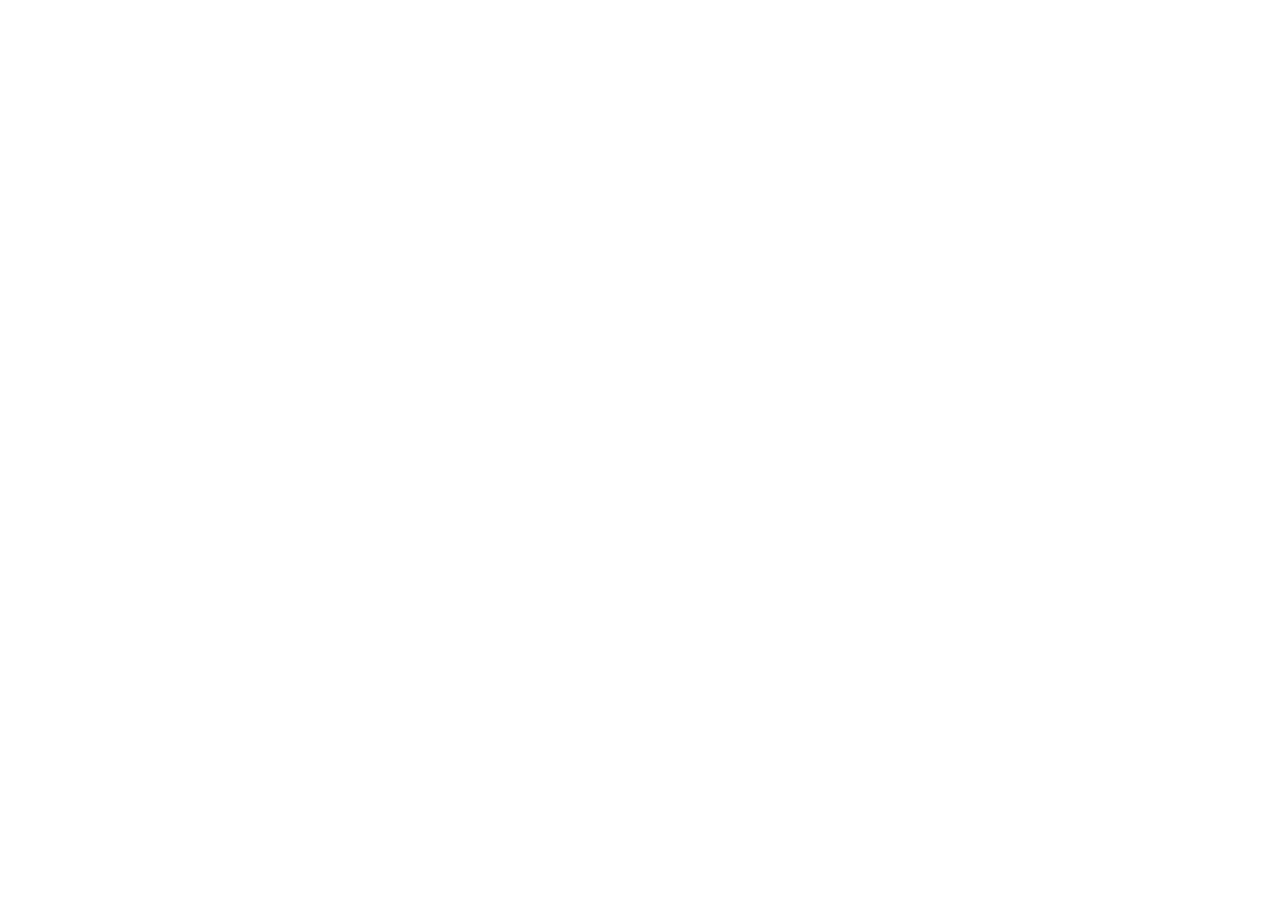
==== index.html @ 3e5012c1 "Add files via upload" ====
<!doctype html>
<html lang="en" data-beasties-container>
<head><link rel="preconnect" href="https://fonts.gstatic.com" crossorigin>
  <meta charset="utf-8">
  <title>Aldo Lopez Dev</title>
  <base href="/aldoDev-angular-site/">
  <meta name="viewport" content="width=device-width, initial-scale=1">
  <link rel="icon" type="image/x-icon" href="favicon.ico">
  <style>@font-face{font-family:'Inter';font-style:italic;font-weight:100 900;font-display:swap;src:url(https://fonts.gstatic.com/s/inter/v20/UcCm3FwrK3iLTcvnUwkT9nA2.woff2) format('woff2');unicode-range:U+0460-052F, U+1C80-1C8A, U+20B4, U+2DE0-2DFF, U+A640-A69F, U+FE2E-FE2F;}@font-face{font-family:'Inter';font-style:italic;font-weight:100 900;font-display:swap;src:url(https://fonts.gstatic.com/s/inter/v20/UcCm3FwrK3iLTcvnUwAT9nA2.woff2) format('woff2');unicode-range:U+0301, U+0400-045F, U+0490-0491, U+04B0-04B1, U+2116;}@font-face{font-family:'Inter';font-style:italic;font-weight:100 900;font-display:swap;src:url(https://fonts.gstatic.com/s/inter/v20/UcCm3FwrK3iLTcvnUwgT9nA2.woff2) format('woff2');unicode-range:U+1F00-1FFF;}@font-face{font-family:'Inter';font-style:italic;font-weight:100 900;font-display:swap;src:url(https://fonts.gstatic.com/s/inter/v20/UcCm3FwrK3iLTcvnUwcT9nA2.woff2) format('woff2');unicode-range:U+0370-0377, U+037A-037F, U+0384-038A, U+038C, U+038E-03A1, U+03A3-03FF;}@font-face{font-family:'Inter';font-style:italic;font-weight:100 900;font-display:swap;src:url(https://fonts.gstatic.com/s/inter/v20/UcCm3FwrK3iLTcvnUwsT9nA2.woff2) format('woff2');unicode-range:U+0102-0103, U+0110-0111, U+0128-0129, U+0168-0169, U+01A0-01A1, U+01AF-01B0, U+0300-0301, U+0303-0304, U+0308-0309, U+0323, U+0329, U+1EA0-1EF9, U+20AB;}@font-face{font-family:'Inter';font-style:italic;font-weight:100 900;font-display:swap;src:url(https://fonts.gstatic.com/s/inter/v20/UcCm3FwrK3iLTcvnUwoT9nA2.woff2) format('woff2');unicode-range:U+0100-02BA, U+02BD-02C5, U+02C7-02CC, U+02CE-02D7, U+02DD-02FF, U+0304, U+0308, U+0329, U+1D00-1DBF, U+1E00-1E9F, U+1EF2-1EFF, U+2020, U+20A0-20AB, U+20AD-20C0, U+2113, U+2C60-2C7F, U+A720-A7FF;}@font-face{font-family:'Inter';font-style:italic;font-weight:100 900;font-display:swap;src:url(https://fonts.gstatic.com/s/inter/v20/UcCm3FwrK3iLTcvnUwQT9g.woff2) format('woff2');unicode-range:U+0000-00FF, U+0131, U+0152-0153, U+02BB-02BC, U+02C6, U+02DA, U+02DC, U+0304, U+0308, U+0329, U+2000-206F, U+20AC, U+2122, U+2191, U+2193, U+2212, U+2215, U+FEFF, U+FFFD;}@font-face{font-family:'Inter';font-style:normal;font-weight:100 900;font-display:swap;src:url(https://fonts.gstatic.com/s/inter/v20/UcCo3FwrK3iLTcvvYwYL8g.woff2) format('woff2');unicode-range:U+0460-052F, U+1C80-1C8A, U+20B4, U+2DE0-2DFF, U+A640-A69F, U+FE2E-FE2F;}@font-face{font-family:'Inter';font-style:normal;font-weight:100 900;font-display:swap;src:url(https://fonts.gstatic.com/s/inter/v20/UcCo3FwrK3iLTcvmYwYL8g.woff2) format('woff2');unicode-range:U+0301, U+0400-045F, U+0490-0491, U+04B0-04B1, U+2116;}@font-face{font-family:'Inter';font-style:normal;font-weight:100 900;font-display:swap;src:url(https://fonts.gstatic.com/s/inter/v20/UcCo3FwrK3iLTcvuYwYL8g.woff2) format('woff2');unicode-range:U+1F00-1FFF;}@font-face{font-family:'Inter';font-style:normal;font-weight:100 900;font-display:swap;src:url(https://fonts.gstatic.com/s/inter/v20/UcCo3FwrK3iLTcvhYwYL8g.woff2) format('woff2');unicode-range:U+0370-0377, U+037A-037F, U+0384-038A, U+038C, U+038E-03A1, U+03A3-03FF;}@font-face{font-family:'Inter';font-style:normal;font-weight:100 900;font-display:swap;src:url(https://fonts.gstatic.com/s/inter/v20/UcCo3FwrK3iLTcvtYwYL8g.woff2) format('woff2');unicode-range:U+0102-0103, U+0110-0111, U+0128-0129, U+0168-0169, U+01A0-01A1, U+01AF-01B0, U+0300-0301, U+0303-0304, U+0308-0309, U+0323, U+0329, U+1EA0-1EF9, U+20AB;}@font-face{font-family:'Inter';font-style:normal;font-weight:100 900;font-display:swap;src:url(https://fonts.gstatic.com/s/inter/v20/UcCo3FwrK3iLTcvsYwYL8g.woff2) format('woff2');unicode-range:U+0100-02BA, U+02BD-02C5, U+02C7-02CC, U+02CE-02D7, U+02DD-02FF, U+0304, U+0308, U+0329, U+1D00-1DBF, U+1E00-1E9F, U+1EF2-1EFF, U+2020, U+20A0-20AB, U+20AD-20C0, U+2113, U+2C60-2C7F, U+A720-A7FF;}@font-face{font-family:'Inter';font-style:normal;font-weight:100 900;font-display:swap;src:url(https://fonts.gstatic.com/s/inter/v20/UcCo3FwrK3iLTcviYwY.woff2) format('woff2');unicode-range:U+0000-00FF, U+0131, U+0152-0153, U+02BB-02BC, U+02C6, U+02DA, U+02DC, U+0304, U+0308, U+0329, U+2000-206F, U+20AC, U+2122, U+2191, U+2193, U+2212, U+2215, U+FEFF, U+FFFD;}@font-face{font-family:'Roboto';font-style:italic;font-weight:100;font-stretch:100%;font-display:swap;src:url(https://fonts.gstatic.com/s/roboto/v50/KFO5CnqEu92Fr1Mu53ZEC9_Vu3r1gIhOszmkC3kaWzU.woff2) format('woff2');unicode-range:U+0460-052F, U+1C80-1C8A, U+20B4, U+2DE0-2DFF, U+A640-A69F, U+FE2E-FE2F;}@font-face{font-family:'Roboto';font-style:italic;font-weight:100;font-stretch:100%;font-display:swap;src:url(https://fonts.gstatic.com/s/roboto/v50/KFO5CnqEu92Fr1Mu53ZEC9_Vu3r1gIhOszmkAnkaWzU.woff2) format('woff2');unicode-range:U+0301, U+0400-045F, U+0490-0491, U+04B0-04B1, U+2116;}@font-face{font-family:'Roboto';font-style:italic;font-weight:100;font-stretch:100%;font-display:swap;src:url(https://fonts.gstatic.com/s/roboto/v50/KFO5CnqEu92Fr1Mu53ZEC9_Vu3r1gIhOszmkCnkaWzU.woff2) format('woff2');unicode-range:U+1F00-1FFF;}@font-face{font-family:'Roboto';font-style:italic;font-weight:100;font-stretch:100%;font-display:swap;src:url(https://fonts.gstatic.com/s/roboto/v50/KFO5CnqEu92Fr1Mu53ZEC9_Vu3r1gIhOszmkBXkaWzU.woff2) format('woff2');unicode-range:U+0370-0377, U+037A-037F, U+0384-038A, U+038C, U+038E-03A1, U+03A3-03FF;}@font-face{font-family:'Roboto';font-style:italic;font-weight:100;font-stretch:100%;font-display:swap;src:url(https://fonts.gstatic.com/s/roboto/v50/KFO5CnqEu92Fr1Mu53ZEC9_Vu3r1gIhOszmkenkaWzU.woff2) format('woff2');unicode-range:U+0302-0303, U+0305, U+0307-0308, U+0310, U+0312, U+0315, U+031A, U+0326-0327, U+032C, U+032F-0330, U+0332-0333, U+0338, U+033A, U+0346, U+034D, U+0391-03A1, U+03A3-03A9, U+03B1-03C9, U+03D1, U+03D5-03D6, U+03F0-03F1, U+03F4-03F5, U+2016-2017, U+2034-2038, U+203C, U+2040, U+2043, U+2047, U+2050, U+2057, U+205F, U+2070-2071, U+2074-208E, U+2090-209C, U+20D0-20DC, U+20E1, U+20E5-20EF, U+2100-2112, U+2114-2115, U+2117-2121, U+2123-214F, U+2190, U+2192, U+2194-21AE, U+21B0-21E5, U+21F1-21F2, U+21F4-2211, U+2213-2214, U+2216-22FF, U+2308-230B, U+2310, U+2319, U+231C-2321, U+2336-237A, U+237C, U+2395, U+239B-23B7, U+23D0, U+23DC-23E1, U+2474-2475, U+25AF, U+25B3, U+25B7, U+25BD, U+25C1, U+25CA, U+25CC, U+25FB, U+266D-266F, U+27C0-27FF, U+2900-2AFF, U+2B0E-2B11, U+2B30-2B4C, U+2BFE, U+3030, U+FF5B, U+FF5D, U+1D400-1D7FF, U+1EE00-1EEFF;}@font-face{font-family:'Roboto';font-style:italic;font-weight:100;font-stretch:100%;font-display:swap;src:url(https://fonts.gstatic.com/s/roboto/v50/KFO5CnqEu92Fr1Mu53ZEC9_Vu3r1gIhOszmkaHkaWzU.woff2) format('woff2');unicode-range:U+0001-000C, U+000E-001F, U+007F-009F, U+20DD-20E0, U+20E2-20E4, U+2150-218F, U+2190, U+2192, U+2194-2199, U+21AF, U+21E6-21F0, U+21F3, U+2218-2219, U+2299, U+22C4-22C6, U+2300-243F, U+2440-244A, U+2460-24FF, U+25A0-27BF, U+2800-28FF, U+2921-2922, U+2981, U+29BF, U+29EB, U+2B00-2BFF, U+4DC0-4DFF, U+FFF9-FFFB, U+10140-1018E, U+10190-1019C, U+101A0, U+101D0-101FD, U+102E0-102FB, U+10E60-10E7E, U+1D2C0-1D2D3, U+1D2E0-1D37F, U+1F000-1F0FF, U+1F100-1F1AD, U+1F1E6-1F1FF, U+1F30D-1F30F, U+1F315, U+1F31C, U+1F31E, U+1F320-1F32C, U+1F336, U+1F378, U+1F37D, U+1F382, U+1F393-1F39F, U+1F3A7-1F3A8, U+1F3AC-1F3AF, U+1F3C2, U+1F3C4-1F3C6, U+1F3CA-1F3CE, U+1F3D4-1F3E0, U+1F3ED, U+1F3F1-1F3F3, U+1F3F5-1F3F7, U+1F408, U+1F415, U+1F41F, U+1F426, U+1F43F, U+1F441-1F442, U+1F444, U+1F446-1F449, U+1F44C-1F44E, U+1F453, U+1F46A, U+1F47D, U+1F4A3, U+1F4B0, U+1F4B3, U+1F4B9, U+1F4BB, U+1F4BF, U+1F4C8-1F4CB, U+1F4D6, U+1F4DA, U+1F4DF, U+1F4E3-1F4E6, U+1F4EA-1F4ED, U+1F4F7, U+1F4F9-1F4FB, U+1F4FD-1F4FE, U+1F503, U+1F507-1F50B, U+1F50D, U+1F512-1F513, U+1F53E-1F54A, U+1F54F-1F5FA, U+1F610, U+1F650-1F67F, U+1F687, U+1F68D, U+1F691, U+1F694, U+1F698, U+1F6AD, U+1F6B2, U+1F6B9-1F6BA, U+1F6BC, U+1F6C6-1F6CF, U+1F6D3-1F6D7, U+1F6E0-1F6EA, U+1F6F0-1F6F3, U+1F6F7-1F6FC, U+1F700-1F7FF, U+1F800-1F80B, U+1F810-1F847, U+1F850-1F859, U+1F860-1F887, U+1F890-1F8AD, U+1F8B0-1F8BB, U+1F8C0-1F8C1, U+1F900-1F90B, U+1F93B, U+1F946, U+1F984, U+1F996, U+1F9E9, U+1FA00-1FA6F, U+1FA70-1FA7C, U+1FA80-1FA89, U+1FA8F-1FAC6, U+1FACE-1FADC, U+1FADF-1FAE9, U+1FAF0-1FAF8, U+1FB00-1FBFF;}@font-face{font-family:'Roboto';font-style:italic;font-weight:100;font-stretch:100%;font-display:swap;src:url(https://fonts.gstatic.com/s/roboto/v50/KFO5CnqEu92Fr1Mu53ZEC9_Vu3r1gIhOszmkCXkaWzU.woff2) format('woff2');unicode-range:U+0102-0103, U+0110-0111, U+0128-0129, U+0168-0169, U+01A0-01A1, U+01AF-01B0, U+0300-0301, U+0303-0304, U+0308-0309, U+0323, U+0329, U+1EA0-1EF9, U+20AB;}@font-face{font-family:'Roboto';font-style:italic;font-weight:100;font-stretch:100%;font-display:swap;src:url(https://fonts.gstatic.com/s/roboto/v50/KFO5CnqEu92Fr1Mu53ZEC9_Vu3r1gIhOszmkCHkaWzU.woff2) format('woff2');unicode-range:U+0100-02BA, U+02BD-02C5, U+02C7-02CC, U+02CE-02D7, U+02DD-02FF, U+0304, U+0308, U+0329, U+1D00-1DBF, U+1E00-1E9F, U+1EF2-1EFF, U+2020, U+20A0-20AB, U+20AD-20C0, U+2113, U+2C60-2C7F, U+A720-A7FF;}@font-face{font-family:'Roboto';font-style:italic;font-weight:100;font-stretch:100%;font-display:swap;src:url(https://fonts.gstatic.com/s/roboto/v50/KFO5CnqEu92Fr1Mu53ZEC9_Vu3r1gIhOszmkBnka.woff2) format('woff2');unicode-range:U+0000-00FF, U+0131, U+0152-0153, U+02BB-02BC, U+02C6, U+02DA, U+02DC, U+0304, U+0308, U+0329, U+2000-206F, U+20AC, U+2122, U+2191, U+2193, U+2212, U+2215, U+FEFF, U+FFFD;}@font-face{font-family:'Roboto';font-style:italic;font-weight:300;font-stretch:100%;font-display:swap;src:url(https://fonts.gstatic.com/s/roboto/v50/KFO5CnqEu92Fr1Mu53ZEC9_Vu3r1gIhOszmkC3kaWzU.woff2) format('woff2');unicode-range:U+0460-052F, U+1C80-1C8A, U+20B4, U+2DE0-2DFF, U+A640-A69F, U+FE2E-FE2F;}@font-face{font-family:'Roboto';font-style:italic;font-weight:300;font-stretch:100%;font-display:swap;src:url(https://fonts.gstatic.com/s/roboto/v50/KFO5CnqEu92Fr1Mu53ZEC9_Vu3r1gIhOszmkAnkaWzU.woff2) format('woff2');unicode-range:U+0301, U+0400-045F, U+0490-0491, U+04B0-04B1, U+2116;}@font-face{font-family:'Roboto';font-style:italic;font-weight:300;font-stretch:100%;font-display:swap;src:url(https://fonts.gstatic.com/s/roboto/v50/KFO5CnqEu92Fr1Mu53ZEC9_Vu3r1gIhOszmkCnkaWzU.woff2) format('woff2');unicode-range:U+1F00-1FFF;}@font-face{font-family:'Roboto';font-style:italic;font-weight:300;font-stretch:100%;font-display:swap;src:url(https://fonts.gstatic.com/s/roboto/v50/KFO5CnqEu92Fr1Mu53ZEC9_Vu3r1gIhOszmkBXkaWzU.woff2) format('woff2');unicode-range:U+0370-0377, U+037A-037F, U+0384-038A, U+038C, U+038E-03A1, U+03A3-03FF;}@font-face{font-family:'Roboto';font-style:italic;font-weight:300;font-stretch:100%;font-display:swap;src:url(https://fonts.gstatic.com/s/roboto/v50/KFO5CnqEu92Fr1Mu53ZEC9_Vu3r1gIhOszmkenkaWzU.woff2) format('woff2');unicode-range:U+0302-0303, U+0305, U+0307-0308, U+0310, U+0312, U+0315, U+031A, U+0326-0327, U+032C, U+032F-0330, U+0332-0333, U+0338, U+033A, U+0346, U+034D, U+0391-03A1, U+03A3-03A9, U+03B1-03C9, U+03D1, U+03D5-03D6, U+03F0-03F1, U+03F4-03F5, U+2016-2017, U+2034-2038, U+203C, U+2040, U+2043, U+2047, U+2050, U+2057, U+205F, U+2070-2071, U+2074-208E, U+2090-209C, U+20D0-20DC, U+20E1, U+20E5-20EF, U+2100-2112, U+2114-2115, U+2117-2121, U+2123-214F, U+2190, U+2192, U+2194-21AE, U+21B0-21E5, U+21F1-21F2, U+21F4-2211, U+2213-2214, U+2216-22FF, U+2308-230B, U+2310, U+2319, U+231C-2321, U+2336-237A, U+237C, U+2395, U+239B-23B7, U+23D0, U+23DC-23E1, U+2474-2475, U+25AF, U+25B3, U+25B7, U+25BD, U+25C1, U+25CA, U+25CC, U+25FB, U+266D-266F, U+27C0-27FF, U+2900-2AFF, U+2B0E-2B11, U+2B30-2B4C, U+2BFE, U+3030, U+FF5B, U+FF5D, U+1D400-1D7FF, U+1EE00-1EEFF;}@font-face{font-family:'Roboto';font-style:italic;font-weight:300;font-stretch:100%;font-display:swap;src:url(https://fonts.gstatic.com/s/roboto/v50/KFO5CnqEu92Fr1Mu53ZEC9_Vu3r1gIhOszmkaHkaWzU.woff2) format('woff2');unicode-range:U+0001-000C, U+000E-001F, U+007F-009F, U+20DD-20E0, U+20E2-20E4, U+2150-218F, U+2190, U+2192, U+2194-2199, U+21AF, U+21E6-21F0, U+21F3, U+2218-2219, U+2299, U+22C4-22C6, U+2300-243F, U+2440-244A, U+2460-24FF, U+25A0-27BF, U+2800-28FF, U+2921-2922, U+2981, U+29BF, U+29EB, U+2B00-2BFF, U+4DC0-4DFF, U+FFF9-FFFB, U+10140-1018E, U+10190-1019C, U+101A0, U+101D0-101FD, U+102E0-102FB, U+10E60-10E7E, U+1D2C0-1D2D3, U+1D2E0-1D37F, U+1F000-1F0FF, U+1F100-1F1AD, U+1F1E6-1F1FF, U+1F30D-1F30F, U+1F315, U+1F31C, U+1F31E, U+1F320-1F32C, U+1F336, U+1F378, U+1F37D, U+1F382, U+1F393-1F39F, U+1F3A7-1F3A8, U+1F3AC-1F3AF, U+1F3C2, U+1F3C4-1F3C6, U+1F3CA-1F3CE, U+1F3D4-1F3E0, U+1F3ED, U+1F3F1-1F3F3, U+1F3F5-1F3F7, U+1F408, U+1F415, U+1F41F, U+1F426, U+1F43F, U+1F441-1F442, U+1F444, U+1F446-1F449, U+1F44C-1F44E, U+1F453, U+1F46A, U+1F47D, U+1F4A3, U+1F4B0, U+1F4B3, U+1F4B9, U+1F4BB, U+1F4BF, U+1F4C8-1F4CB, U+1F4D6, U+1F4DA, U+1F4DF, U+1F4E3-1F4E6, U+1F4EA-1F4ED, U+1F4F7, U+1F4F9-1F4FB, U+1F4FD-1F4FE, U+1F503, U+1F507-1F50B, U+1F50D, U+1F512-1F513, U+1F53E-1F54A, U+1F54F-1F5FA, U+1F610, U+1F650-1F67F, U+1F687, U+1F68D, U+1F691, U+1F694, U+1F698, U+1F6AD, U+1F6B2, U+1F6B9-1F6BA, U+1F6BC, U+1F6C6-1F6CF, U+1F6D3-1F6D7, U+1F6E0-1F6EA, U+1F6F0-1F6F3, U+1F6F7-1F6FC, U+1F700-1F7FF, U+1F800-1F80B, U+1F810-1F847, U+1F850-1F859, U+1F860-1F887, U+1F890-1F8AD, U+1F8B0-1F8BB, U+1F8C0-1F8C1, U+1F900-1F90B, U+1F93B, U+1F946, U+1F984, U+1F996, U+1F9E9, U+1FA00-1FA6F, U+1FA70-1FA7C, U+1FA80-1FA89, U+1FA8F-1FAC6, U+1FACE-1FADC, U+1FADF-1FAE9, U+1FAF0-1FAF8, U+1FB00-1FBFF;}@font-face{font-family:'Roboto';font-style:italic;font-weight:300;font-stretch:100%;font-display:swap;src:url(https://fonts.gstatic.com/s/roboto/v50/KFO5CnqEu92Fr1Mu53ZEC9_Vu3r1gIhOszmkCXkaWzU.woff2) format('woff2');unicode-range:U+0102-0103, U+0110-0111, U+0128-0129, U+0168-0169, U+01A0-01A1, U+01AF-01B0, U+0300-0301, U+0303-0304, U+0308-0309, U+0323, U+0329, U+1EA0-1EF9, U+20AB;}@font-face{font-family:'Roboto';font-style:italic;font-weight:300;font-stretch:100%;font-display:swap;src:url(https://fonts.gstatic.com/s/roboto/v50/KFO5CnqEu92Fr1Mu53ZEC9_Vu3r1gIhOszmkCHkaWzU.woff2) format('woff2');unicode-range:U+0100-02BA, U+02BD-02C5, U+02C7-02CC, U+02CE-02D7, U+02DD-02FF, U+0304, U+0308, U+0329, U+1D00-1DBF, U+1E00-1E9F, U+1EF2-1EFF, U+2020, U+20A0-20AB, U+20AD-20C0, U+2113, U+2C60-2C7F, U+A720-A7FF;}@font-face{font-family:'Roboto';font-style:italic;font-weight:300;font-stretch:100%;font-display:swap;src:url(https://fonts.gstatic.com/s/roboto/v50/KFO5CnqEu92Fr1Mu53ZEC9_Vu3r1gIhOszmkBnka.woff2) format('woff2');unicode-range:U+0000-00FF, U+0131, U+0152-0153, U+02BB-02BC, U+02C6, U+02DA, U+02DC, U+0304, U+0308, U+0329, U+2000-206F, U+20AC, U+2122, U+2191, U+2193, U+2212, U+2215, U+FEFF, U+FFFD;}@font-face{font-family:'Roboto';font-style:italic;font-weight:400;font-stretch:100%;font-display:swap;src:url(https://fonts.gstatic.com/s/roboto/v50/KFO5CnqEu92Fr1Mu53ZEC9_Vu3r1gIhOszmkC3kaWzU.woff2) format('woff2');unicode-range:U+0460-052F, U+1C80-1C8A, U+20B4, U+2DE0-2DFF, U+A640-A69F, U+FE2E-FE2F;}@font-face{font-family:'Roboto';font-style:italic;font-weight:400;font-stretch:100%;font-display:swap;src:url(https://fonts.gstatic.com/s/roboto/v50/KFO5CnqEu92Fr1Mu53ZEC9_Vu3r1gIhOszmkAnkaWzU.woff2) format('woff2');unicode-range:U+0301, U+0400-045F, U+0490-0491, U+04B0-04B1, U+2116;}@font-face{font-family:'Roboto';font-style:italic;font-weight:400;font-stretch:100%;font-display:swap;src:url(https://fonts.gstatic.com/s/roboto/v50/KFO5CnqEu92Fr1Mu53ZEC9_Vu3r1gIhOszmkCnkaWzU.woff2) format('woff2');unicode-range:U+1F00-1FFF;}@font-face{font-family:'Roboto';font-style:italic;font-weight:400;font-stretch:100%;font-display:swap;src:url(https://fonts.gstatic.com/s/roboto/v50/KFO5CnqEu92Fr1Mu53ZEC9_Vu3r1gIhOszmkBXkaWzU.woff2) format('woff2');unicode-range:U+0370-0377, U+037A-037F, U+0384-038A, U+038C, U+038E-03A1, U+03A3-03FF;}@font-face{font-family:'Roboto';font-style:italic;font-weight:400;font-stretch:100%;font-display:swap;src:url(https://fonts.gstatic.com/s/roboto/v50/KFO5CnqEu92Fr1Mu53ZEC9_Vu3r1gIhOszmkenkaWzU.woff2) format('woff2');unicode-range:U+0302-0303, U+0305, U+0307-0308, U+0310, U+0312, U+0315, U+031A, U+0326-0327, U+032C, U+032F-0330, U+0332-0333, U+0338, U+033A, U+0346, U+034D, U+0391-03A1, U+03A3-03A9, U+03B1-03C9, U+03D1, U+03D5-03D6, U+03F0-03F1, U+03F4-03F5, U+2016-2017, U+2034-2038, U+203C, U+2040, U+2043, U+2047, U+2050, U+2057, U+205F, U+2070-2071, U+2074-208E, U+2090-209C, U+20D0-20DC, U+20E1, U+20E5-20EF, U+2100-2112, U+2114-2115, U+2117-2121, U+2123-214F, U+2190, U+2192, U+2194-21AE, U+21B0-21E5, U+21F1-21F2, U+21F4-2211, U+2213-2214, U+2216-22FF, U+2308-230B, U+2310, U+2319, U+231C-2321, U+2336-237A, U+237C, U+2395, U+239B-23B7, U+23D0, U+23DC-23E1, U+2474-2475, U+25AF, U+25B3, U+25B7, U+25BD, U+25C1, U+25CA, U+25CC, U+25FB, U+266D-266F, U+27C0-27FF, U+2900-2AFF, U+2B0E-2B11, U+2B30-2B4C, U+2BFE, U+3030, U+FF5B, U+FF5D, U+1D400-1D7FF, U+1EE00-1EEFF;}@font-face{font-family:'Roboto';font-style:italic;font-weight:400;font-stretch:100%;font-display:swap;src:url(https://fonts.gstatic.com/s/roboto/v50/KFO5CnqEu92Fr1Mu53ZEC9_Vu3r1gIhOszmkaHkaWzU.woff2) format('woff2');unicode-range:U+0001-000C, U+000E-001F, U+007F-009F, U+20DD-20E0, U+20E2-20E4, U+2150-218F, U+2190, U+2192, U+2194-2199, U+21AF, U+21E6-21F0, U+21F3, U+2218-2219, U+2299, U+22C4-22C6, U+2300-243F, U+2440-244A, U+2460-24FF, U+25A0-27BF, U+2800-28FF, U+2921-2922, U+2981, U+29BF, U+29EB, U+2B00-2BFF, U+4DC0-4DFF, U+FFF9-FFFB, U+10140-1018E, U+10190-1019C, U+101A0, U+101D0-101FD, U+102E0-102FB, U+10E60-10E7E, U+1D2C0-1D2D3, U+1D2E0-1D37F, U+1F000-1F0FF, U+1F100-1F1AD, U+1F1E6-1F1FF, U+1F30D-1F30F, U+1F315, U+1F31C, U+1F31E, U+1F320-1F32C, U+1F336, U+1F378, U+1F37D, U+1F382, U+1F393-1F39F, U+1F3A7-1F3A8, U+1F3AC-1F3AF, U+1F3C2, U+1F3C4-1F3C6, U+1F3CA-1F3CE, U+1F3D4-1F3E0, U+1F3ED, U+1F3F1-1F3F3, U+1F3F5-1F3F7, U+1F408, U+1F415, U+1F41F, U+1F426, U+1F43F, U+1F441-1F442, U+1F444, U+1F446-1F449, U+1F44C-1F44E, U+1F453, U+1F46A, U+1F47D, U+1F4A3, U+1F4B0, U+1F4B3, U+1F4B9, U+1F4BB, U+1F4BF, U+1F4C8-1F4CB, U+1F4D6, U+1F4DA, U+1F4DF, U+1F4E3-1F4E6, U+1F4EA-1F4ED, U+1F4F7, U+1F4F9-1F4FB, U+1F4FD-1F4FE, U+1F503, U+1F507-1F50B, U+1F50D, U+1F512-1F513, U+1F53E-1F54A, U+1F54F-1F5FA, U+1F610, U+1F650-1F67F, U+1F687, U+1F68D, U+1F691, U+1F694, U+1F698, U+1F6AD, U+1F6B2, U+1F6B9-1F6BA, U+1F6BC, U+1F6C6-1F6CF, U+1F6D3-1F6D7, U+1F6E0-1F6EA, U+1F6F0-1F6F3, U+1F6F7-1F6FC, U+1F700-1F7FF, U+1F800-1F80B, U+1F810-1F847, U+1F850-1F859, U+1F860-1F887, U+1F890-1F8AD, U+1F8B0-1F8BB, U+1F8C0-1F8C1, U+1F900-1F90B, U+1F93B, U+1F946, U+1F984, U+1F996, U+1F9E9, U+1FA00-1FA6F, U+1FA70-1FA7C, U+1FA80-1FA89, U+1FA8F-1FAC6, U+1FACE-1FADC, U+1FADF-1FAE9, U+1FAF0-1FAF8, U+1FB00-1FBFF;}@font-face{font-family:'Roboto';font-style:italic;font-weight:400;font-stretch:100%;font-display:swap;src:url(https://fonts.gstatic.com/s/roboto/v50/KFO5CnqEu92Fr1Mu53ZEC9_Vu3r1gIhOszmkCXkaWzU.woff2) format('woff2');unicode-range:U+0102-0103, U+0110-0111, U+0128-0129, U+0168-0169, U+01A0-01A1, U+01AF-01B0, U+0300-0301, U+0303-0304, U+0308-0309, U+0323, U+0329, U+1EA0-1EF9, U+20AB;}@font-face{font-family:'Roboto';font-style:italic;font-weight:400;font-stretch:100%;font-display:swap;src:url(https://fonts.gstatic.com/s/roboto/v50/KFO5CnqEu92Fr1Mu53ZEC9_Vu3r1gIhOszmkCHkaWzU.woff2) format('woff2');unicode-range:U+0100-02BA, U+02BD-02C5, U+02C7-02CC, U+02CE-02D7, U+02DD-02FF, U+0304, U+0308, U+0329, U+1D00-1DBF, U+1E00-1E9F, U+1EF2-1EFF, U+2020, U+20A0-20AB, U+20AD-20C0, U+2113, U+2C60-2C7F, U+A720-A7FF;}@font-face{font-family:'Roboto';font-style:italic;font-weight:400;font-stretch:100%;font-display:swap;src:url(https://fonts.gstatic.com/s/roboto/v50/KFO5CnqEu92Fr1Mu53ZEC9_Vu3r1gIhOszmkBnka.woff2) format('woff2');unicode-range:U+0000-00FF, U+0131, U+0152-0153, U+02BB-02BC, U+02C6, U+02DA, U+02DC, U+0304, U+0308, U+0329, U+2000-206F, U+20AC, U+2122, U+2191, U+2193, U+2212, U+2215, U+FEFF, U+FFFD;}@font-face{font-family:'Roboto';font-style:italic;font-weight:500;font-stretch:100%;font-display:swap;src:url(https://fonts.gstatic.com/s/roboto/v50/KFO5CnqEu92Fr1Mu53ZEC9_Vu3r1gIhOszmkC3kaWzU.woff2) format('woff2');unicode-range:U+0460-052F, U+1C80-1C8A, U+20B4, U+2DE0-2DFF, U+A640-A69F, U+FE2E-FE2F;}@font-face{font-family:'Roboto';font-style:italic;font-weight:500;font-stretch:100%;font-display:swap;src:url(https://fonts.gstatic.com/s/roboto/v50/KFO5CnqEu92Fr1Mu53ZEC9_Vu3r1gIhOszmkAnkaWzU.woff2) format('woff2');unicode-range:U+0301, U+0400-045F, U+0490-0491, U+04B0-04B1, U+2116;}@font-face{font-family:'Roboto';font-style:italic;font-weight:500;font-stretch:100%;font-display:swap;src:url(https://fonts.gstatic.com/s/roboto/v50/KFO5CnqEu92Fr1Mu53ZEC9_Vu3r1gIhOszmkCnkaWzU.woff2) format('woff2');unicode-range:U+1F00-1FFF;}@font-face{font-family:'Roboto';font-style:italic;font-weight:500;font-stretch:100%;font-display:swap;src:url(https://fonts.gstatic.com/s/roboto/v50/KFO5CnqEu92Fr1Mu53ZEC9_Vu3r1gIhOszmkBXkaWzU.woff2) format('woff2');unicode-range:U+0370-0377, U+037A-037F, U+0384-038A, U+038C, U+038E-03A1, U+03A3-03FF;}@font-face{font-family:'Roboto';font-style:italic;font-weight:500;font-stretch:100%;font-display:swap;src:url(https://fonts.gstatic.com/s/roboto/v50/KFO5CnqEu92Fr1Mu53ZEC9_Vu3r1gIhOszmkenkaWzU.woff2) format('woff2');unicode-range:U+0302-0303, U+0305, U+0307-0308, U+0310, U+0312, U+0315, U+031A, U+0326-0327, U+032C, U+032F-0330, U+0332-0333, U+0338, U+033A, U+0346, U+034D, U+0391-03A1, U+03A3-03A9, U+03B1-03C9, U+03D1, U+03D5-03D6, U+03F0-03F1, U+03F4-03F5, U+2016-2017, U+2034-2038, U+203C, U+2040, U+2043, U+2047, U+2050, U+2057, U+205F, U+2070-2071, U+2074-208E, U+2090-209C, U+20D0-20DC, U+20E1, U+20E5-20EF, U+2100-2112, U+2114-2115, U+2117-2121, U+2123-214F, U+2190, U+2192, U+2194-21AE, U+21B0-21E5, U+21F1-21F2, U+21F4-2211, U+2213-2214, U+2216-22FF, U+2308-230B, U+2310, U+2319, U+231C-2321, U+2336-237A, U+237C, U+2395, U+239B-23B7, U+23D0, U+23DC-23E1, U+2474-2475, U+25AF, U+25B3, U+25B7, U+25BD, U+25C1, U+25CA, U+25CC, U+25FB, U+266D-266F, U+27C0-27FF, U+2900-2AFF, U+2B0E-2B11, U+2B30-2B4C, U+2BFE, U+3030, U+FF5B, U+FF5D, U+1D400-1D7FF, U+1EE00-1EEFF;}@font-face{font-family:'Roboto';font-style:italic;font-weight:500;font-stretch:100%;font-display:swap;src:url(https://fonts.gstatic.com/s/roboto/v50/KFO5CnqEu92Fr1Mu53ZEC9_Vu3r1gIhOszmkaHkaWzU.woff2) format('woff2');unicode-range:U+0001-000C, U+000E-001F, U+007F-009F, U+20DD-20E0, U+20E2-20E4, U+2150-218F, U+2190, U+2192, U+2194-2199, U+21AF, U+21E6-21F0, U+21F3, U+2218-2219, U+2299, U+22C4-22C6, U+2300-243F, U+2440-244A, U+2460-24FF, U+25A0-27BF, U+2800-28FF, U+2921-2922, U+2981, U+29BF, U+29EB, U+2B00-2BFF, U+4DC0-4DFF, U+FFF9-FFFB, U+10140-1018E, U+10190-1019C, U+101A0, U+101D0-101FD, U+102E0-102FB, U+10E60-10E7E, U+1D2C0-1D2D3, U+1D2E0-1D37F, U+1F000-1F0FF, U+1F100-1F1AD, U+1F1E6-1F1FF, U+1F30D-1F30F, U+1F315, U+1F31C, U+1F31E, U+1F320-1F32C, U+1F336, U+1F378, U+1F37D, U+1F382, U+1F393-1F39F, U+1F3A7-1F3A8, U+1F3AC-1F3AF, U+1F3C2, U+1F3C4-1F3C6, U+1F3CA-1F3CE, U+1F3D4-1F3E0, U+1F3ED, U+1F3F1-1F3F3, U+1F3F5-1F3F7, U+1F408, U+1F415, U+1F41F, U+1F426, U+1F43F, U+1F441-1F442, U+1F444, U+1F446-1F449, U+1F44C-1F44E, U+1F453, U+1F46A, U+1F47D, U+1F4A3, U+1F4B0, U+1F4B3, U+1F4B9, U+1F4BB, U+1F4BF, U+1F4C8-1F4CB, U+1F4D6, U+1F4DA, U+1F4DF, U+1F4E3-1F4E6, U+1F4EA-1F4ED, U+1F4F7, U+1F4F9-1F4FB, U+1F4FD-1F4FE, U+1F503, U+1F507-1F50B, U+1F50D, U+1F512-1F513, U+1F53E-1F54A, U+1F54F-1F5FA, U+1F610, U+1F650-1F67F, U+1F687, U+1F68D, U+1F691, U+1F694, U+1F698, U+1F6AD, U+1F6B2, U+1F6B9-1F6BA, U+1F6BC, U+1F6C6-1F6CF, U+1F6D3-1F6D7, U+1F6E0-1F6EA, U+1F6F0-1F6F3, U+1F6F7-1F6FC, U+1F700-1F7FF, U+1F800-1F80B, U+1F810-1F847, U+1F850-1F859, U+1F860-1F887, U+1F890-1F8AD, U+1F8B0-1F8BB, U+1F8C0-1F8C1, U+1F900-1F90B, U+1F93B, U+1F946, U+1F984, U+1F996, U+1F9E9, U+1FA00-1FA6F, U+1FA70-1FA7C, U+1FA80-1FA89, U+1FA8F-1FAC6, U+1FACE-1FADC, U+1FADF-1FAE9, U+1FAF0-1FAF8, U+1FB00-1FBFF;}@font-face{font-family:'Roboto';font-style:italic;font-weight:500;font-stretch:100%;font-display:swap;src:url(https://fonts.gstatic.com/s/roboto/v50/KFO5CnqEu92Fr1Mu53ZEC9_Vu3r1gIhOszmkCXkaWzU.woff2) format('woff2');unicode-range:U+0102-0103, U+0110-0111, U+0128-0129, U+0168-0169, U+01A0-01A1, U+01AF-01B0, U+0300-0301, U+0303-0304, U+0308-0309, U+0323, U+0329, U+1EA0-1EF9, U+20AB;}@font-face{font-family:'Roboto';font-style:italic;font-weight:500;font-stretch:100%;font-display:swap;src:url(https://fonts.gstatic.com/s/roboto/v50/KFO5CnqEu92Fr1Mu53ZEC9_Vu3r1gIhOszmkCHkaWzU.woff2) format('woff2');unicode-range:U+0100-02BA, U+02BD-02C5, U+02C7-02CC, U+02CE-02D7, U+02DD-02FF, U+0304, U+0308, U+0329, U+1D00-1DBF, U+1E00-1E9F, U+1EF2-1EFF, U+2020, U+20A0-20AB, U+20AD-20C0, U+2113, U+2C60-2C7F, U+A720-A7FF;}@font-face{font-family:'Roboto';font-style:italic;font-weight:500;font-stretch:100%;font-display:swap;src:url(https://fonts.gstatic.com/s/roboto/v50/KFO5CnqEu92Fr1Mu53ZEC9_Vu3r1gIhOszmkBnka.woff2) format('woff2');unicode-range:U+0000-00FF, U+0131, U+0152-0153, U+02BB-02BC, U+02C6, U+02DA, U+02DC, U+0304, U+0308, U+0329, U+2000-206F, U+20AC, U+2122, U+2191, U+2193, U+2212, U+2215, U+FEFF, U+FFFD;}@font-face{font-family:'Roboto';font-style:italic;font-weight:700;font-stretch:100%;font-display:swap;src:url(https://fonts.gstatic.com/s/roboto/v50/KFO5CnqEu92Fr1Mu53ZEC9_Vu3r1gIhOszmkC3kaWzU.woff2) format('woff2');unicode-range:U+0460-052F, U+1C80-1C8A, U+20B4, U+2DE0-2DFF, U+A640-A69F, U+FE2E-FE2F;}@font-face{font-family:'Roboto';font-style:italic;font-weight:700;font-stretch:100%;font-display:swap;src:url(https://fonts.gstatic.com/s/roboto/v50/KFO5CnqEu92Fr1Mu53ZEC9_Vu3r1gIhOszmkAnkaWzU.woff2) format('woff2');unicode-range:U+0301, U+0400-045F, U+0490-0491, U+04B0-04B1, U+2116;}@font-face{font-family:'Roboto';font-style:italic;font-weight:700;font-stretch:100%;font-display:swap;src:url(https://fonts.gstatic.com/s/roboto/v50/KFO5CnqEu92Fr1Mu53ZEC9_Vu3r1gIhOszmkCnkaWzU.woff2) format('woff2');unicode-range:U+1F00-1FFF;}@font-face{font-family:'Roboto';font-style:italic;font-weight:700;font-stretch:100%;font-display:swap;src:url(https://fonts.gstatic.com/s/roboto/v50/KFO5CnqEu92Fr1Mu53ZEC9_Vu3r1gIhOszmkBXkaWzU.woff2) format('woff2');unicode-range:U+0370-0377, U+037A-037F, U+0384-038A, U+038C, U+038E-03A1, U+03A3-03FF;}@font-face{font-family:'Roboto';font-style:italic;font-weight:700;font-stretch:100%;font-display:swap;src:url(https://fonts.gstatic.com/s/roboto/v50/KFO5CnqEu92Fr1Mu53ZEC9_Vu3r1gIhOszmkenkaWzU.woff2) format('woff2');unicode-range:U+0302-0303, U+0305, U+0307-0308, U+0310, U+0312, U+0315, U+031A, U+0326-0327, U+032C, U+032F-0330, U+0332-0333, U+0338, U+033A, U+0346, U+034D, U+0391-03A1, U+03A3-03A9, U+03B1-03C9, U+03D1, U+03D5-03D6, U+03F0-03F1, U+03F4-03F5, U+2016-2017, U+2034-2038, U+203C, U+2040, U+2043, U+2047, U+2050, U+2057, U+205F, U+2070-2071, U+2074-208E, U+2090-209C, U+20D0-20DC, U+20E1, U+20E5-20EF, U+2100-2112, U+2114-2115, U+2117-2121, U+2123-214F, U+2190, U+2192, U+2194-21AE, U+21B0-21E5, U+21F1-21F2, U+21F4-2211, U+2213-2214, U+2216-22FF, U+2308-230B, U+2310, U+2319, U+231C-2321, U+2336-237A, U+237C, U+2395, U+239B-23B7, U+23D0, U+23DC-23E1, U+2474-2475, U+25AF, U+25B3, U+25B7, U+25BD, U+25C1, U+25CA, U+25CC, U+25FB, U+266D-266F, U+27C0-27FF, U+2900-2AFF, U+2B0E-2B11, U+2B30-2B4C, U+2BFE, U+3030, U+FF5B, U+FF5D, U+1D400-1D7FF, U+1EE00-1EEFF;}@font-face{font-family:'Roboto';font-style:italic;font-weight:700;font-stretch:100%;font-display:swap;src:url(https://fonts.gstatic.com/s/roboto/v50/KFO5CnqEu92Fr1Mu53ZEC9_Vu3r1gIhOszmkaHkaWzU.woff2) format('woff2');unicode-range:U+0001-000C, U+000E-001F, U+007F-009F, U+20DD-20E0, U+20E2-20E4, U+2150-218F, U+2190, U+2192, U+2194-2199, U+21AF, U+21E6-21F0, U+21F3, U+2218-2219, U+2299, U+22C4-22C6, U+2300-243F, U+2440-244A, U+2460-24FF, U+25A0-27BF, U+2800-28FF, U+2921-2922, U+2981, U+29BF, U+29EB, U+2B00-2BFF, U+4DC0-4DFF, U+FFF9-FFFB, U+10140-1018E, U+10190-1019C, U+101A0, U+101D0-101FD, U+102E0-102FB, U+10E60-10E7E, U+1D2C0-1D2D3, U+1D2E0-1D37F, U+1F000-1F0FF, U+1F100-1F1AD, U+1F1E6-1F1FF, U+1F30D-1F30F, U+1F315, U+1F31C, U+1F31E, U+1F320-1F32C, U+1F336, U+1F378, U+1F37D, U+1F382, U+1F393-1F39F, U+1F3A7-1F3A8, U+1F3AC-1F3AF, U+1F3C2, U+1F3C4-1F3C6, U+1F3CA-1F3CE, U+1F3D4-1F3E0, U+1F3ED, U+1F3F1-1F3F3, U+1F3F5-1F3F7, U+1F408, U+1F415, U+1F41F, U+1F426, U+1F43F, U+1F441-1F442, U+1F444, U+1F446-1F449, U+1F44C-1F44E, U+1F453, U+1F46A, U+1F47D, U+1F4A3, U+1F4B0, U+1F4B3, U+1F4B9, U+1F4BB, U+1F4BF, U+1F4C8-1F4CB, U+1F4D6, U+1F4DA, U+1F4DF, U+1F4E3-1F4E6, U+1F4EA-1F4ED, U+1F4F7, U+1F4F9-1F4FB, U+1F4FD-1F4FE, U+1F503, U+1F507-1F50B, U+1F50D, U+1F512-1F513, U+1F53E-1F54A, U+1F54F-1F5FA, U+1F610, U+1F650-1F67F, U+1F687, U+1F68D, U+1F691, U+1F694, U+1F698, U+1F6AD, U+1F6B2, U+1F6B9-1F6BA, U+1F6BC, U+1F6C6-1F6CF, U+1F6D3-1F6D7, U+1F6E0-1F6EA, U+1F6F0-1F6F3, U+1F6F7-1F6FC, U+1F700-1F7FF, U+1F800-1F80B, U+1F810-1F847, U+1F850-1F859, U+1F860-1F887, U+1F890-1F8AD, U+1F8B0-1F8BB, U+1F8C0-1F8C1, U+1F900-1F90B, U+1F93B, U+1F946, U+1F984, U+1F996, U+1F9E9, U+1FA00-1FA6F, U+1FA70-1FA7C, U+1FA80-1FA89, U+1FA8F-1FAC6, U+1FACE-1FADC, U+1FADF-1FAE9, U+1FAF0-1FAF8, U+1FB00-1FBFF;}@font-face{font-family:'Roboto';font-style:italic;font-weight:700;font-stretch:100%;font-display:swap;src:url(https://fonts.gstatic.com/s/roboto/v50/KFO5CnqEu92Fr1Mu53ZEC9_Vu3r1gIhOszmkCXkaWzU.woff2) format('woff2');unicode-range:U+0102-0103, U+0110-0111, U+0128-0129, U+0168-0169, U+01A0-01A1, U+01AF-01B0, U+0300-0301, U+0303-0304, U+0308-0309, U+0323, U+0329, U+1EA0-1EF9, U+20AB;}@font-face{font-family:'Roboto';font-style:italic;font-weight:700;font-stretch:100%;font-display:swap;src:url(https://fonts.gstatic.com/s/roboto/v50/KFO5CnqEu92Fr1Mu53ZEC9_Vu3r1gIhOszmkCHkaWzU.woff2) format('woff2');unicode-range:U+0100-02BA, U+02BD-02C5, U+02C7-02CC, U+02CE-02D7, U+02DD-02FF, U+0304, U+0308, U+0329, U+1D00-1DBF, U+1E00-1E9F, U+1EF2-1EFF, U+2020, U+20A0-20AB, U+20AD-20C0, U+2113, U+2C60-2C7F, U+A720-A7FF;}@font-face{font-family:'Roboto';font-style:italic;font-weight:700;font-stretch:100%;font-display:swap;src:url(https://fonts.gstatic.com/s/roboto/v50/KFO5CnqEu92Fr1Mu53ZEC9_Vu3r1gIhOszmkBnka.woff2) format('woff2');unicode-range:U+0000-00FF, U+0131, U+0152-0153, U+02BB-02BC, U+02C6, U+02DA, U+02DC, U+0304, U+0308, U+0329, U+2000-206F, U+20AC, U+2122, U+2191, U+2193, U+2212, U+2215, U+FEFF, U+FFFD;}@font-face{font-family:'Roboto';font-style:italic;font-weight:900;font-stretch:100%;font-display:swap;src:url(https://fonts.gstatic.com/s/roboto/v50/KFO5CnqEu92Fr1Mu53ZEC9_Vu3r1gIhOszmkC3kaWzU.woff2) format('woff2');unicode-range:U+0460-052F, U+1C80-1C8A, U+20B4, U+2DE0-2DFF, U+A640-A69F, U+FE2E-FE2F;}@font-face{font-family:'Roboto';font-style:italic;font-weight:900;font-stretch:100%;font-display:swap;src:url(https://fonts.gstatic.com/s/roboto/v50/KFO5CnqEu92Fr1Mu53ZEC9_Vu3r1gIhOszmkAnkaWzU.woff2) format('woff2');unicode-range:U+0301, U+0400-045F, U+0490-0491, U+04B0-04B1, U+2116;}@font-face{font-family:'Roboto';font-style:italic;font-weight:900;font-stretch:100%;font-display:swap;src:url(https://fonts.gstatic.com/s/roboto/v50/KFO5CnqEu92Fr1Mu53ZEC9_Vu3r1gIhOszmkCnkaWzU.woff2) format('woff2');unicode-range:U+1F00-1FFF;}@font-face{font-family:'Roboto';font-style:italic;font-weight:900;font-stretch:100%;font-display:swap;src:url(https://fonts.gstatic.com/s/roboto/v50/KFO5CnqEu92Fr1Mu53ZEC9_Vu3r1gIhOszmkBXkaWzU.woff2) format('woff2');unicode-range:U+0370-0377, U+037A-037F, U+0384-038A, U+038C, U+038E-03A1, U+03A3-03FF;}@font-face{font-family:'Roboto';font-style:italic;font-weight:900;font-stretch:100%;font-display:swap;src:url(https://fonts.gstatic.com/s/roboto/v50/KFO5CnqEu92Fr1Mu53ZEC9_Vu3r1gIhOszmkenkaWzU.woff2) format('woff2');unicode-range:U+0302-0303, U+0305, U+0307-0308, U+0310, U+0312, U+0315, U+031A, U+0326-0327, U+032C, U+032F-0330, U+0332-0333, U+0338, U+033A, U+0346, U+034D, U+0391-03A1, U+03A3-03A9, U+03B1-03C9, U+03D1, U+03D5-03D6, U+03F0-03F1, U+03F4-03F5, U+2016-2017, U+2034-2038, U+203C, U+2040, U+2043, U+2047, U+2050, U+2057, U+205F, U+2070-2071, U+2074-208E, U+2090-209C, U+20D0-20DC, U+20E1, U+20E5-20EF, U+2100-2112, U+2114-2115, U+2117-2121, U+2123-214F, U+2190, U+2192, U+2194-21AE, U+21B0-21E5, U+21F1-21F2, U+21F4-2211, U+2213-2214, U+2216-22FF, U+2308-230B, U+2310, U+2319, U+231C-2321, U+2336-237A, U+237C, U+2395, U+239B-23B7, U+23D0, U+23DC-23E1, U+2474-2475, U+25AF, U+25B3, U+25B7, U+25BD, U+25C1, U+25CA, U+25CC, U+25FB, U+266D-266F, U+27C0-27FF, U+2900-2AFF, U+2B0E-2B11, U+2B30-2B4C, U+2BFE, U+3030, U+FF5B, U+FF5D, U+1D400-1D7FF, U+1EE00-1EEFF;}@font-face{font-family:'Roboto';font-style:italic;font-weight:900;font-stretch:100%;font-display:swap;src:url(https://fonts.gstatic.com/s/roboto/v50/KFO5CnqEu92Fr1Mu53ZEC9_Vu3r1gIhOszmkaHkaWzU.woff2) format('woff2');unicode-range:U+0001-000C, U+000E-001F, U+007F-009F, U+20DD-20E0, U+20E2-20E4, U+2150-218F, U+2190, U+2192, U+2194-2199, U+21AF, U+21E6-21F0, U+21F3, U+2218-2219, U+2299, U+22C4-22C6, U+2300-243F, U+2440-244A, U+2460-24FF, U+25A0-27BF, U+2800-28FF, U+2921-2922, U+2981, U+29BF, U+29EB, U+2B00-2BFF, U+4DC0-4DFF, U+FFF9-FFFB, U+10140-1018E, U+10190-1019C, U+101A0, U+101D0-101FD, U+102E0-102FB, U+10E60-10E7E, U+1D2C0-1D2D3, U+1D2E0-1D37F, U+1F000-1F0FF, U+1F100-1F1AD, U+1F1E6-1F1FF, U+1F30D-1F30F, U+1F315, U+1F31C, U+1F31E, U+1F320-1F32C, U+1F336, U+1F378, U+1F37D, U+1F382, U+1F393-1F39F, U+1F3A7-1F3A8, U+1F3AC-1F3AF, U+1F3C2, U+1F3C4-1F3C6, U+1F3CA-1F3CE, U+1F3D4-1F3E0, U+1F3ED, U+1F3F1-1F3F3, U+1F3F5-1F3F7, U+1F408, U+1F415, U+1F41F, U+1F426, U+1F43F, U+1F441-1F442, U+1F444, U+1F446-1F449, U+1F44C-1F44E, U+1F453, U+1F46A, U+1F47D, U+1F4A3, U+1F4B0, U+1F4B3, U+1F4B9, U+1F4BB, U+1F4BF, U+1F4C8-1F4CB, U+1F4D6, U+1F4DA, U+1F4DF, U+1F4E3-1F4E6, U+1F4EA-1F4ED, U+1F4F7, U+1F4F9-1F4FB, U+1F4FD-1F4FE, U+1F503, U+1F507-1F50B, U+1F50D, U+1F512-1F513, U+1F53E-1F54A, U+1F54F-1F5FA, U+1F610, U+1F650-1F67F, U+1F687, U+1F68D, U+1F691, U+1F694, U+1F698, U+1F6AD, U+1F6B2, U+1F6B9-1F6BA, U+1F6BC, U+1F6C6-1F6CF, U+1F6D3-1F6D7, U+1F6E0-1F6EA, U+1F6F0-1F6F3, U+1F6F7-1F6FC, U+1F700-1F7FF, U+1F800-1F80B, U+1F810-1F847, U+1F850-1F859, U+1F860-1F887, U+1F890-1F8AD, U+1F8B0-1F8BB, U+1F8C0-1F8C1, U+1F900-1F90B, U+1F93B, U+1F946, U+1F984, U+1F996, U+1F9E9, U+1FA00-1FA6F, U+1FA70-1FA7C, U+1FA80-1FA89, U+1FA8F-1FAC6, U+1FACE-1FADC, U+1FADF-1FAE9, U+1FAF0-1FAF8, U+1FB00-1FBFF;}@font-face{font-family:'Roboto';font-style:italic;font-weight:900;font-stretch:100%;font-display:swap;src:url(https://fonts.gstatic.com/s/roboto/v50/KFO5CnqEu92Fr1Mu53ZEC9_Vu3r1gIhOszmkCXkaWzU.woff2) format('woff2');unicode-range:U+0102-0103, U+0110-0111, U+0128-0129, U+0168-0169, U+01A0-01A1, U+01AF-01B0, U+0300-0301, U+0303-0304, U+0308-0309, U+0323, U+0329, U+1EA0-1EF9, U+20AB;}@font-face{font-family:'Roboto';font-style:italic;font-weight:900;font-stretch:100%;font-display:swap;src:url(https://fonts.gstatic.com/s/roboto/v50/KFO5CnqEu92Fr1Mu53ZEC9_Vu3r1gIhOszmkCHkaWzU.woff2) format('woff2');unicode-range:U+0100-02BA, U+02BD-02C5, U+02C7-02CC, U+02CE-02D7, U+02DD-02FF, U+0304, U+0308, U+0329, U+1D00-1DBF, U+1E00-1E9F, U+1EF2-1EFF, U+2020, U+20A0-20AB, U+20AD-20C0, U+2113, U+2C60-2C7F, U+A720-A7FF;}@font-face{font-family:'Roboto';font-style:italic;font-weight:900;font-stretch:100%;font-display:swap;src:url(https://fonts.gstatic.com/s/roboto/v50/KFO5CnqEu92Fr1Mu53ZEC9_Vu3r1gIhOszmkBnka.woff2) format('woff2');unicode-range:U+0000-00FF, U+0131, U+0152-0153, U+02BB-02BC, U+02C6, U+02DA, U+02DC, U+0304, U+0308, U+0329, U+2000-206F, U+20AC, U+2122, U+2191, U+2193, U+2212, U+2215, U+FEFF, U+FFFD;}@font-face{font-family:'Roboto';font-style:normal;font-weight:100;font-stretch:100%;font-display:swap;src:url(https://fonts.gstatic.com/s/roboto/v50/KFO7CnqEu92Fr1ME7kSn66aGLdTylUAMa3GUBGEe.woff2) format('woff2');unicode-range:U+0460-052F, U+1C80-1C8A, U+20B4, U+2DE0-2DFF, U+A640-A69F, U+FE2E-FE2F;}@font-face{font-family:'Roboto';font-style:normal;font-weight:100;font-stretch:100%;font-display:swap;src:url(https://fonts.gstatic.com/s/roboto/v50/KFO7CnqEu92Fr1ME7kSn66aGLdTylUAMa3iUBGEe.woff2) format('woff2');unicode-range:U+0301, U+0400-045F, U+0490-0491, U+04B0-04B1, U+2116;}@font-face{font-family:'Roboto';font-style:normal;font-weight:100;font-stretch:100%;font-display:swap;src:url(https://fonts.gstatic.com/s/roboto/v50/KFO7CnqEu92Fr1ME7kSn66aGLdTylUAMa3CUBGEe.woff2) format('woff2');unicode-range:U+1F00-1FFF;}@font-face{font-family:'Roboto';font-style:normal;font-weight:100;font-stretch:100%;font-display:swap;src:url(https://fonts.gstatic.com/s/roboto/v50/KFO7CnqEu92Fr1ME7kSn66aGLdTylUAMa3-UBGEe.woff2) format('woff2');unicode-range:U+0370-0377, U+037A-037F, U+0384-038A, U+038C, U+038E-03A1, U+03A3-03FF;}@font-face{font-family:'Roboto';font-style:normal;font-weight:100;font-stretch:100%;font-display:swap;src:url(https://fonts.gstatic.com/s/roboto/v50/KFO7CnqEu92Fr1ME7kSn66aGLdTylUAMawCUBGEe.woff2) format('woff2');unicode-range:U+0302-0303, U+0305, U+0307-0308, U+0310, U+0312, U+0315, U+031A, U+0326-0327, U+032C, U+032F-0330, U+0332-0333, U+0338, U+033A, U+0346, U+034D, U+0391-03A1, U+03A3-03A9, U+03B1-03C9, U+03D1, U+03D5-03D6, U+03F0-03F1, U+03F4-03F5, U+2016-2017, U+2034-2038, U+203C, U+2040, U+2043, U+2047, U+2050, U+2057, U+205F, U+2070-2071, U+2074-208E, U+2090-209C, U+20D0-20DC, U+20E1, U+20E5-20EF, U+2100-2112, U+2114-2115, U+2117-2121, U+2123-214F, U+2190, U+2192, U+2194-21AE, U+21B0-21E5, U+21F1-21F2, U+21F4-2211, U+2213-2214, U+2216-22FF, U+2308-230B, U+2310, U+2319, U+231C-2321, U+2336-237A, U+237C, U+2395, U+239B-23B7, U+23D0, U+23DC-23E1, U+2474-2475, U+25AF, U+25B3, U+25B7, U+25BD, U+25C1, U+25CA, U+25CC, U+25FB, U+266D-266F, U+27C0-27FF, U+2900-2AFF, U+2B0E-2B11, U+2B30-2B4C, U+2BFE, U+3030, U+FF5B, U+FF5D, U+1D400-1D7FF, U+1EE00-1EEFF;}@font-face{font-family:'Roboto';font-style:normal;font-weight:100;font-stretch:100%;font-display:swap;src:url(https://fonts.gstatic.com/s/roboto/v50/KFO7CnqEu92Fr1ME7kSn66aGLdTylUAMaxKUBGEe.woff2) format('woff2');unicode-range:U+0001-000C, U+000E-001F, U+007F-009F, U+20DD-20E0, U+20E2-20E4, U+2150-218F, U+2190, U+2192, U+2194-2199, U+21AF, U+21E6-21F0, U+21F3, U+2218-2219, U+2299, U+22C4-22C6, U+2300-243F, U+2440-244A, U+2460-24FF, U+25A0-27BF, U+2800-28FF, U+2921-2922, U+2981, U+29BF, U+29EB, U+2B00-2BFF, U+4DC0-4DFF, U+FFF9-FFFB, U+10140-1018E, U+10190-1019C, U+101A0, U+101D0-101FD, U+102E0-102FB, U+10E60-10E7E, U+1D2C0-1D2D3, U+1D2E0-1D37F, U+1F000-1F0FF, U+1F100-1F1AD, U+1F1E6-1F1FF, U+1F30D-1F30F, U+1F315, U+1F31C, U+1F31E, U+1F320-1F32C, U+1F336, U+1F378, U+1F37D, U+1F382, U+1F393-1F39F, U+1F3A7-1F3A8, U+1F3AC-1F3AF, U+1F3C2, U+1F3C4-1F3C6, U+1F3CA-1F3CE, U+1F3D4-1F3E0, U+1F3ED, U+1F3F1-1F3F3, U+1F3F5-1F3F7, U+1F408, U+1F415, U+1F41F, U+1F426, U+1F43F, U+1F441-1F442, U+1F444, U+1F446-1F449, U+1F44C-1F44E, U+1F453, U+1F46A, U+1F47D, U+1F4A3, U+1F4B0, U+1F4B3, U+1F4B9, U+1F4BB, U+1F4BF, U+1F4C8-1F4CB, U+1F4D6, U+1F4DA, U+1F4DF, U+1F4E3-1F4E6, U+1F4EA-1F4ED, U+1F4F7, U+1F4F9-1F4FB, U+1F4FD-1F4FE, U+1F503, U+1F507-1F50B, U+1F50D, U+1F512-1F513, U+1F53E-1F54A, U+1F54F-1F5FA, U+1F610, U+1F650-1F67F, U+1F687, U+1F68D, U+1F691, U+1F694, U+1F698, U+1F6AD, U+1F6B2, U+1F6B9-1F6BA, U+1F6BC, U+1F6C6-1F6CF, U+1F6D3-1F6D7, U+1F6E0-1F6EA, U+1F6F0-1F6F3, U+1F6F7-1F6FC, U+1F700-1F7FF, U+1F800-1F80B, U+1F810-1F847, U+1F850-1F859, U+1F860-1F887, U+1F890-1F8AD, U+1F8B0-1F8BB, U+1F8C0-1F8C1, U+1F900-1F90B, U+1F93B, U+1F946, U+1F984, U+1F996, U+1F9E9, U+1FA00-1FA6F, U+1FA70-1FA7C, U+1FA80-1FA89, U+1FA8F-1FAC6, U+1FACE-1FADC, U+1FADF-1FAE9, U+1FAF0-1FAF8, U+1FB00-1FBFF;}@font-face{font-family:'Roboto';font-style:normal;font-weight:100;font-stretch:100%;font-display:swap;src:url(https://fonts.gstatic.com/s/roboto/v50/KFO7CnqEu92Fr1ME7kSn66aGLdTylUAMa3OUBGEe.woff2) format('woff2');unicode-range:U+0102-0103, U+0110-0111, U+0128-0129, U+0168-0169, U+01A0-01A1, U+01AF-01B0, U+0300-0301, U+0303-0304, U+0308-0309, U+0323, U+0329, U+1EA0-1EF9, U+20AB;}@font-face{font-family:'Roboto';font-style:normal;font-weight:100;font-stretch:100%;font-display:swap;src:url(https://fonts.gstatic.com/s/roboto/v50/KFO7CnqEu92Fr1ME7kSn66aGLdTylUAMa3KUBGEe.woff2) format('woff2');unicode-range:U+0100-02BA, U+02BD-02C5, U+02C7-02CC, U+02CE-02D7, U+02DD-02FF, U+0304, U+0308, U+0329, U+1D00-1DBF, U+1E00-1E9F, U+1EF2-1EFF, U+2020, U+20A0-20AB, U+20AD-20C0, U+2113, U+2C60-2C7F, U+A720-A7FF;}@font-face{font-family:'Roboto';font-style:normal;font-weight:100;font-stretch:100%;font-display:swap;src:url(https://fonts.gstatic.com/s/roboto/v50/KFO7CnqEu92Fr1ME7kSn66aGLdTylUAMa3yUBA.woff2) format('woff2');unicode-range:U+0000-00FF, U+0131, U+0152-0153, U+02BB-02BC, U+02C6, U+02DA, U+02DC, U+0304, U+0308, U+0329, U+2000-206F, U+20AC, U+2122, U+2191, U+2193, U+2212, U+2215, U+FEFF, U+FFFD;}@font-face{font-family:'Roboto';font-style:normal;font-weight:300;font-stretch:100%;font-display:swap;src:url(https://fonts.gstatic.com/s/roboto/v50/KFO7CnqEu92Fr1ME7kSn66aGLdTylUAMa3GUBGEe.woff2) format('woff2');unicode-range:U+0460-052F, U+1C80-1C8A, U+20B4, U+2DE0-2DFF, U+A640-A69F, U+FE2E-FE2F;}@font-face{font-family:'Roboto';font-style:normal;font-weight:300;font-stretch:100%;font-display:swap;src:url(https://fonts.gstatic.com/s/roboto/v50/KFO7CnqEu92Fr1ME7kSn66aGLdTylUAMa3iUBGEe.woff2) format('woff2');unicode-range:U+0301, U+0400-045F, U+0490-0491, U+04B0-04B1, U+2116;}@font-face{font-family:'Roboto';font-style:normal;font-weight:300;font-stretch:100%;font-display:swap;src:url(https://fonts.gstatic.com/s/roboto/v50/KFO7CnqEu92Fr1ME7kSn66aGLdTylUAMa3CUBGEe.woff2) format('woff2');unicode-range:U+1F00-1FFF;}@font-face{font-family:'Roboto';font-style:normal;font-weight:300;font-stretch:100%;font-display:swap;src:url(https://fonts.gstatic.com/s/roboto/v50/KFO7CnqEu92Fr1ME7kSn66aGLdTylUAMa3-UBGEe.woff2) format('woff2');unicode-range:U+0370-0377, U+037A-037F, U+0384-038A, U+038C, U+038E-03A1, U+03A3-03FF;}@font-face{font-family:'Roboto';font-style:normal;font-weight:300;font-stretch:100%;font-display:swap;src:url(https://fonts.gstatic.com/s/roboto/v50/KFO7CnqEu92Fr1ME7kSn66aGLdTylUAMawCUBGEe.woff2) format('woff2');unicode-range:U+0302-0303, U+0305, U+0307-0308, U+0310, U+0312, U+0315, U+031A, U+0326-0327, U+032C, U+032F-0330, U+0332-0333, U+0338, U+033A, U+0346, U+034D, U+0391-03A1, U+03A3-03A9, U+03B1-03C9, U+03D1, U+03D5-03D6, U+03F0-03F1, U+03F4-03F5, U+2016-2017, U+2034-2038, U+203C, U+2040, U+2043, U+2047, U+2050, U+2057, U+205F, U+2070-2071, U+2074-208E, U+2090-209C, U+20D0-20DC, U+20E1, U+20E5-20EF, U+2100-2112, U+2114-2115, U+2117-2121, U+2123-214F, U+2190, U+2192, U+2194-21AE, U+21B0-21E5, U+21F1-21F2, U+21F4-2211, U+2213-2214, U+2216-22FF, U+2308-230B, U+2310, U+2319, U+231C-2321, U+2336-237A, U+237C, U+2395, U+239B-23B7, U+23D0, U+23DC-23E1, U+2474-2475, U+25AF, U+25B3, U+25B7, U+25BD, U+25C1, U+25CA, U+25CC, U+25FB, U+266D-266F, U+27C0-27FF, U+2900-2AFF, U+2B0E-2B11, U+2B30-2B4C, U+2BFE, U+3030, U+FF5B, U+FF5D, U+1D400-1D7FF, U+1EE00-1EEFF;}@font-face{font-family:'Roboto';font-style:normal;font-weight:300;font-stretch:100%;font-display:swap;src:url(https://fonts.gstatic.com/s/roboto/v50/KFO7CnqEu92Fr1ME7kSn66aGLdTylUAMaxKUBGEe.woff2) format('woff2');unicode-range:U+0001-000C, U+000E-001F, U+007F-009F, U+20DD-20E0, U+20E2-20E4, U+2150-218F, U+2190, U+2192, U+2194-2199, U+21AF, U+21E6-21F0, U+21F3, U+2218-2219, U+2299, U+22C4-22C6, U+2300-243F, U+2440-244A, U+2460-24FF, U+25A0-27BF, U+2800-28FF, U+2921-2922, U+2981, U+29BF, U+29EB, U+2B00-2BFF, U+4DC0-4DFF, U+FFF9-FFFB, U+10140-1018E, U+10190-1019C, U+101A0, U+101D0-101FD, U+102E0-102FB, U+10E60-10E7E, U+1D2C0-1D2D3, U+1D2E0-1D37F, U+1F000-1F0FF, U+1F100-1F1AD, U+1F1E6-1F1FF, U+1F30D-1F30F, U+1F315, U+1F31C, U+1F31E, U+1F320-1F32C, U+1F336, U+1F378, U+1F37D, U+1F382, U+1F393-1F39F, U+1F3A7-1F3A8, U+1F3AC-1F3AF, U+1F3C2, U+1F3C4-1F3C6, U+1F3CA-1F3CE, U+1F3D4-1F3E0, U+1F3ED, U+1F3F1-1F3F3, U+1F3F5-1F3F7, U+1F408, U+1F415, U+1F41F, U+1F426, U+1F43F, U+1F441-1F442, U+1F444, U+1F446-1F449, U+1F44C-1F44E, U+1F453, U+1F46A, U+1F47D, U+1F4A3, U+1F4B0, U+1F4B3, U+1F4B9, U+1F4BB, U+1F4BF, U+1F4C8-1F4CB, U+1F4D6, U+1F4DA, U+1F4DF, U+1F4E3-1F4E6, U+1F4EA-1F4ED, U+1F4F7, U+1F4F9-1F4FB, U+1F4FD-1F4FE, U+1F503, U+1F507-1F50B, U+1F50D, U+1F512-1F513, U+1F53E-1F54A, U+1F54F-1F5FA, U+1F610, U+1F650-1F67F, U+1F687, U+1F68D, U+1F691, U+1F694, U+1F698, U+1F6AD, U+1F6B2, U+1F6B9-1F6BA, U+1F6BC, U+1F6C6-1F6CF, U+1F6D3-1F6D7, U+1F6E0-1F6EA, U+1F6F0-1F6F3, U+1F6F7-1F6FC, U+1F700-1F7FF, U+1F800-1F80B, U+1F810-1F847, U+1F850-1F859, U+1F860-1F887, U+1F890-1F8AD, U+1F8B0-1F8BB, U+1F8C0-1F8C1, U+1F900-1F90B, U+1F93B, U+1F946, U+1F984, U+1F996, U+1F9E9, U+1FA00-1FA6F, U+1FA70-1FA7C, U+1FA80-1FA89, U+1FA8F-1FAC6, U+1FACE-1FADC, U+1FADF-1FAE9, U+1FAF0-1FAF8, U+1FB00-1FBFF;}@font-face{font-family:'Roboto';font-style:normal;font-weight:300;font-stretch:100%;font-display:swap;src:url(https://fonts.gstatic.com/s/roboto/v50/KFO7CnqEu92Fr1ME7kSn66aGLdTylUAMa3OUBGEe.woff2) format('woff2');unicode-range:U+0102-0103, U+0110-0111, U+0128-0129, U+0168-0169, U+01A0-01A1, U+01AF-01B0, U+0300-0301, U+0303-0304, U+0308-0309, U+0323, U+0329, U+1EA0-1EF9, U+20AB;}@font-face{font-family:'Roboto';font-style:normal;font-weight:300;font-stretch:100%;font-display:swap;src:url(https://fonts.gstatic.com/s/roboto/v50/KFO7CnqEu92Fr1ME7kSn66aGLdTylUAMa3KUBGEe.woff2) format('woff2');unicode-range:U+0100-02BA, U+02BD-02C5, U+02C7-02CC, U+02CE-02D7, U+02DD-02FF, U+0304, U+0308, U+0329, U+1D00-1DBF, U+1E00-1E9F, U+1EF2-1EFF, U+2020, U+20A0-20AB, U+20AD-20C0, U+2113, U+2C60-2C7F, U+A720-A7FF;}@font-face{font-family:'Roboto';font-style:normal;font-weight:300;font-stretch:100%;font-display:swap;src:url(https://fonts.gstatic.com/s/roboto/v50/KFO7CnqEu92Fr1ME7kSn66aGLdTylUAMa3yUBA.woff2) format('woff2');unicode-range:U+0000-00FF, U+0131, U+0152-0153, U+02BB-02BC, U+02C6, U+02DA, U+02DC, U+0304, U+0308, U+0329, U+2000-206F, U+20AC, U+2122, U+2191, U+2193, U+2212, U+2215, U+FEFF, U+FFFD;}@font-face{font-family:'Roboto';font-style:normal;font-weight:400;font-stretch:100%;font-display:swap;src:url(https://fonts.gstatic.com/s/roboto/v50/KFO7CnqEu92Fr1ME7kSn66aGLdTylUAMa3GUBGEe.woff2) format('woff2');unicode-range:U+0460-052F, U+1C80-1C8A, U+20B4, U+2DE0-2DFF, U+A640-A69F, U+FE2E-FE2F;}@font-face{font-family:'Roboto';font-style:normal;font-weight:400;font-stretch:100%;font-display:swap;src:url(https://fonts.gstatic.com/s/roboto/v50/KFO7CnqEu92Fr1ME7kSn66aGLdTylUAMa3iUBGEe.woff2) format('woff2');unicode-range:U+0301, U+0400-045F, U+0490-0491, U+04B0-04B1, U+2116;}@font-face{font-family:'Roboto';font-style:normal;font-weight:400;font-stretch:100%;font-display:swap;src:url(https://fonts.gstatic.com/s/roboto/v50/KFO7CnqEu92Fr1ME7kSn66aGLdTylUAMa3CUBGEe.woff2) format('woff2');unicode-range:U+1F00-1FFF;}@font-face{font-family:'Roboto';font-style:normal;font-weight:400;font-stretch:100%;font-display:swap;src:url(https://fonts.gstatic.com/s/roboto/v50/KFO7CnqEu92Fr1ME7kSn66aGLdTylUAMa3-UBGEe.woff2) format('woff2');unicode-range:U+0370-0377, U+037A-037F, U+0384-038A, U+038C, U+038E-03A1, U+03A3-03FF;}@font-face{font-family:'Roboto';font-style:normal;font-weight:400;font-stretch:100%;font-display:swap;src:url(https://fonts.gstatic.com/s/roboto/v50/KFO7CnqEu92Fr1ME7kSn66aGLdTylUAMawCUBGEe.woff2) format('woff2');unicode-range:U+0302-0303, U+0305, U+0307-0308, U+0310, U+0312, U+0315, U+031A, U+0326-0327, U+032C, U+032F-0330, U+0332-0333, U+0338, U+033A, U+0346, U+034D, U+0391-03A1, U+03A3-03A9, U+03B1-03C9, U+03D1, U+03D5-03D6, U+03F0-03F1, U+03F4-03F5, U+2016-2017, U+2034-2038, U+203C, U+2040, U+2043, U+2047, U+2050, U+2057, U+205F, U+2070-2071, U+2074-208E, U+2090-209C, U+20D0-20DC, U+20E1, U+20E5-20EF, U+2100-2112, U+2114-2115, U+2117-2121, U+2123-214F, U+2190, U+2192, U+2194-21AE, U+21B0-21E5, U+21F1-21F2, U+21F4-2211, U+2213-2214, U+2216-22FF, U+2308-230B, U+2310, U+2319, U+231C-2321, U+2336-237A, U+237C, U+2395, U+239B-23B7, U+23D0, U+23DC-23E1, U+2474-2475, U+25AF, U+25B3, U+25B7, U+25BD, U+25C1, U+25CA, U+25CC, U+25FB, U+266D-266F, U+27C0-27FF, U+2900-2AFF, U+2B0E-2B11, U+2B30-2B4C, U+2BFE, U+3030, U+FF5B, U+FF5D, U+1D400-1D7FF, U+1EE00-1EEFF;}@font-face{font-family:'Roboto';font-style:normal;font-weight:400;font-stretch:100%;font-display:swap;src:url(https://fonts.gstatic.com/s/roboto/v50/KFO7CnqEu92Fr1ME7kSn66aGLdTylUAMaxKUBGEe.woff2) format('woff2');unicode-range:U+0001-000C, U+000E-001F, U+007F-009F, U+20DD-20E0, U+20E2-20E4, U+2150-218F, U+2190, U+2192, U+2194-2199, U+21AF, U+21E6-21F0, U+21F3, U+2218-2219, U+2299, U+22C4-22C6, U+2300-243F, U+2440-244A, U+2460-24FF, U+25A0-27BF, U+2800-28FF, U+2921-2922, U+2981, U+29BF, U+29EB, U+2B00-2BFF, U+4DC0-4DFF, U+FFF9-FFFB, U+10140-1018E, U+10190-1019C, U+101A0, U+101D0-101FD, U+102E0-102FB, U+10E60-10E7E, U+1D2C0-1D2D3, U+1D2E0-1D37F, U+1F000-1F0FF, U+1F100-1F1AD, U+1F1E6-1F1FF, U+1F30D-1F30F, U+1F315, U+1F31C, U+1F31E, U+1F320-1F32C, U+1F336, U+1F378, U+1F37D, U+1F382, U+1F393-1F39F, U+1F3A7-1F3A8, U+1F3AC-1F3AF, U+1F3C2, U+1F3C4-1F3C6, U+1F3CA-1F3CE, U+1F3D4-1F3E0, U+1F3ED, U+1F3F1-1F3F3, U+1F3F5-1F3F7, U+1F408, U+1F415, U+1F41F, U+1F426, U+1F43F, U+1F441-1F442, U+1F444, U+1F446-1F449, U+1F44C-1F44E, U+1F453, U+1F46A, U+1F47D, U+1F4A3, U+1F4B0, U+1F4B3, U+1F4B9, U+1F4BB, U+1F4BF, U+1F4C8-1F4CB, U+1F4D6, U+1F4DA, U+1F4DF, U+1F4E3-1F4E6, U+1F4EA-1F4ED, U+1F4F7, U+1F4F9-1F4FB, U+1F4FD-1F4FE, U+1F503, U+1F507-1F50B, U+1F50D, U+1F512-1F513, U+1F53E-1F54A, U+1F54F-1F5FA, U+1F610, U+1F650-1F67F, U+1F687, U+1F68D, U+1F691, U+1F694, U+1F698, U+1F6AD, U+1F6B2, U+1F6B9-1F6BA, U+1F6BC, U+1F6C6-1F6CF, U+1F6D3-1F6D7, U+1F6E0-1F6EA, U+1F6F0-1F6F3, U+1F6F7-1F6FC, U+1F700-1F7FF, U+1F800-1F80B, U+1F810-1F847, U+1F850-1F859, U+1F860-1F887, U+1F890-1F8AD, U+1F8B0-1F8BB, U+1F8C0-1F8C1, U+1F900-1F90B, U+1F93B, U+1F946, U+1F984, U+1F996, U+1F9E9, U+1FA00-1FA6F, U+1FA70-1FA7C, U+1FA80-1FA89, U+1FA8F-1FAC6, U+1FACE-1FADC, U+1FADF-1FAE9, U+1FAF0-1FAF8, U+1FB00-1FBFF;}@font-face{font-family:'Roboto';font-style:normal;font-weight:400;font-stretch:100%;font-display:swap;src:url(https://fonts.gstatic.com/s/roboto/v50/KFO7CnqEu92Fr1ME7kSn66aGLdTylUAMa3OUBGEe.woff2) format('woff2');unicode-range:U+0102-0103, U+0110-0111, U+0128-0129, U+0168-0169, U+01A0-01A1, U+01AF-01B0, U+0300-0301, U+0303-0304, U+0308-0309, U+0323, U+0329, U+1EA0-1EF9, U+20AB;}@font-face{font-family:'Roboto';font-style:normal;font-weight:400;font-stretch:100%;font-display:swap;src:url(https://fonts.gstatic.com/s/roboto/v50/KFO7CnqEu92Fr1ME7kSn66aGLdTylUAMa3KUBGEe.woff2) format('woff2');unicode-range:U+0100-02BA, U+02BD-02C5, U+02C7-02CC, U+02CE-02D7, U+02DD-02FF, U+0304, U+0308, U+0329, U+1D00-1DBF, U+1E00-1E9F, U+1EF2-1EFF, U+2020, U+20A0-20AB, U+20AD-20C0, U+2113, U+2C60-2C7F, U+A720-A7FF;}@font-face{font-family:'Roboto';font-style:normal;font-weight:400;font-stretch:100%;font-display:swap;src:url(https://fonts.gstatic.com/s/roboto/v50/KFO7CnqEu92Fr1ME7kSn66aGLdTylUAMa3yUBA.woff2) format('woff2');unicode-range:U+0000-00FF, U+0131, U+0152-0153, U+02BB-02BC, U+02C6, U+02DA, U+02DC, U+0304, U+0308, U+0329, U+2000-206F, U+20AC, U+2122, U+2191, U+2193, U+2212, U+2215, U+FEFF, U+FFFD;}@font-face{font-family:'Roboto';font-style:normal;font-weight:500;font-stretch:100%;font-display:swap;src:url(https://fonts.gstatic.com/s/roboto/v50/KFO7CnqEu92Fr1ME7kSn66aGLdTylUAMa3GUBGEe.woff2) format('woff2');unicode-range:U+0460-052F, U+1C80-1C8A, U+20B4, U+2DE0-2DFF, U+A640-A69F, U+FE2E-FE2F;}@font-face{font-family:'Roboto';font-style:normal;font-weight:500;font-stretch:100%;font-display:swap;src:url(https://fonts.gstatic.com/s/roboto/v50/KFO7CnqEu92Fr1ME7kSn66aGLdTylUAMa3iUBGEe.woff2) format('woff2');unicode-range:U+0301, U+0400-045F, U+0490-0491, U+04B0-04B1, U+2116;}@font-face{font-family:'Roboto';font-style:normal;font-weight:500;font-stretch:100%;font-display:swap;src:url(https://fonts.gstatic.com/s/roboto/v50/KFO7CnqEu92Fr1ME7kSn66aGLdTylUAMa3CUBGEe.woff2) format('woff2');unicode-range:U+1F00-1FFF;}@font-face{font-family:'Roboto';font-style:normal;font-weight:500;font-stretch:100%;font-display:swap;src:url(https://fonts.gstatic.com/s/roboto/v50/KFO7CnqEu92Fr1ME7kSn66aGLdTylUAMa3-UBGEe.woff2) format('woff2');unicode-range:U+0370-0377, U+037A-037F, U+0384-038A, U+038C, U+038E-03A1, U+03A3-03FF;}@font-face{font-family:'Roboto';font-style:normal;font-weight:500;font-stretch:100%;font-display:swap;src:url(https://fonts.gstatic.com/s/roboto/v50/KFO7CnqEu92Fr1ME7kSn66aGLdTylUAMawCUBGEe.woff2) format('woff2');unicode-range:U+0302-0303, U+0305, U+0307-0308, U+0310, U+0312, U+0315, U+031A, U+0326-0327, U+032C, U+032F-0330, U+0332-0333, U+0338, U+033A, U+0346, U+034D, U+0391-03A1, U+03A3-03A9, U+03B1-03C9, U+03D1, U+03D5-03D6, U+03F0-03F1, U+03F4-03F5, U+2016-2017, U+2034-2038, U+203C, U+2040, U+2043, U+2047, U+2050, U+2057, U+205F, U+2070-2071, U+2074-208E, U+2090-209C, U+20D0-20DC, U+20E1, U+20E5-20EF, U+2100-2112, U+2114-2115, U+2117-2121, U+2123-214F, U+2190, U+2192, U+2194-21AE, U+21B0-21E5, U+21F1-21F2, U+21F4-2211, U+2213-2214, U+2216-22FF, U+2308-230B, U+2310, U+2319, U+231C-2321, U+2336-237A, U+237C, U+2395, U+239B-23B7, U+23D0, U+23DC-23E1, U+2474-2475, U+25AF, U+25B3, U+25B7, U+25BD, U+25C1, U+25CA, U+25CC, U+25FB, U+266D-266F, U+27C0-27FF, U+2900-2AFF, U+2B0E-2B11, U+2B30-2B4C, U+2BFE, U+3030, U+FF5B, U+FF5D, U+1D400-1D7FF, U+1EE00-1EEFF;}@font-face{font-family:'Roboto';font-style:normal;font-weight:500;font-stretch:100%;font-display:swap;src:url(https://fonts.gstatic.com/s/roboto/v50/KFO7CnqEu92Fr1ME7kSn66aGLdTylUAMaxKUBGEe.woff2) format('woff2');unicode-range:U+0001-000C, U+000E-001F, U+007F-009F, U+20DD-20E0, U+20E2-20E4, U+2150-218F, U+2190, U+2192, U+2194-2199, U+21AF, U+21E6-21F0, U+21F3, U+2218-2219, U+2299, U+22C4-22C6, U+2300-243F, U+2440-244A, U+2460-24FF, U+25A0-27BF, U+2800-28FF, U+2921-2922, U+2981, U+29BF, U+29EB, U+2B00-2BFF, U+4DC0-4DFF, U+FFF9-FFFB, U+10140-1018E, U+10190-1019C, U+101A0, U+101D0-101FD, U+102E0-102FB, U+10E60-10E7E, U+1D2C0-1D2D3, U+1D2E0-1D37F, U+1F000-1F0FF, U+1F100-1F1AD, U+1F1E6-1F1FF, U+1F30D-1F30F, U+1F315, U+1F31C, U+1F31E, U+1F320-1F32C, U+1F336, U+1F378, U+1F37D, U+1F382, U+1F393-1F39F, U+1F3A7-1F3A8, U+1F3AC-1F3AF, U+1F3C2, U+1F3C4-1F3C6, U+1F3CA-1F3CE, U+1F3D4-1F3E0, U+1F3ED, U+1F3F1-1F3F3, U+1F3F5-1F3F7, U+1F408, U+1F415, U+1F41F, U+1F426, U+1F43F, U+1F441-1F442, U+1F444, U+1F446-1F449, U+1F44C-1F44E, U+1F453, U+1F46A, U+1F47D, U+1F4A3, U+1F4B0, U+1F4B3, U+1F4B9, U+1F4BB, U+1F4BF, U+1F4C8-1F4CB, U+1F4D6, U+1F4DA, U+1F4DF, U+1F4E3-1F4E6, U+1F4EA-1F4ED, U+1F4F7, U+1F4F9-1F4FB, U+1F4FD-1F4FE, U+1F503, U+1F507-1F50B, U+1F50D, U+1F512-1F513, U+1F53E-1F54A, U+1F54F-1F5FA, U+1F610, U+1F650-1F67F, U+1F687, U+1F68D, U+1F691, U+1F694, U+1F698, U+1F6AD, U+1F6B2, U+1F6B9-1F6BA, U+1F6BC, U+1F6C6-1F6CF, U+1F6D3-1F6D7, U+1F6E0-1F6EA, U+1F6F0-1F6F3, U+1F6F7-1F6FC, U+1F700-1F7FF, U+1F800-1F80B, U+1F810-1F847, U+1F850-1F859, U+1F860-1F887, U+1F890-1F8AD, U+1F8B0-1F8BB, U+1F8C0-1F8C1, U+1F900-1F90B, U+1F93B, U+1F946, U+1F984, U+1F996, U+1F9E9, U+1FA00-1FA6F, U+1FA70-1FA7C, U+1FA80-1FA89, U+1FA8F-1FAC6, U+1FACE-1FADC, U+1FADF-1FAE9, U+1FAF0-1FAF8, U+1FB00-1FBFF;}@font-face{font-family:'Roboto';font-style:normal;font-weight:500;font-stretch:100%;font-display:swap;src:url(https://fonts.gstatic.com/s/roboto/v50/KFO7CnqEu92Fr1ME7kSn66aGLdTylUAMa3OUBGEe.woff2) format('woff2');unicode-range:U+0102-0103, U+0110-0111, U+0128-0129, U+0168-0169, U+01A0-01A1, U+01AF-01B0, U+0300-0301, U+0303-0304, U+0308-0309, U+0323, U+0329, U+1EA0-1EF9, U+20AB;}@font-face{font-family:'Roboto';font-style:normal;font-weight:500;font-stretch:100%;font-display:swap;src:url(https://fonts.gstatic.com/s/roboto/v50/KFO7CnqEu92Fr1ME7kSn66aGLdTylUAMa3KUBGEe.woff2) format('woff2');unicode-range:U+0100-02BA, U+02BD-02C5, U+02C7-02CC, U+02CE-02D7, U+02DD-02FF, U+0304, U+0308, U+0329, U+1D00-1DBF, U+1E00-1E9F, U+1EF2-1EFF, U+2020, U+20A0-20AB, U+20AD-20C0, U+2113, U+2C60-2C7F, U+A720-A7FF;}@font-face{font-family:'Roboto';font-style:normal;font-weight:500;font-stretch:100%;font-display:swap;src:url(https://fonts.gstatic.com/s/roboto/v50/KFO7CnqEu92Fr1ME7kSn66aGLdTylUAMa3yUBA.woff2) format('woff2');unicode-range:U+0000-00FF, U+0131, U+0152-0153, U+02BB-02BC, U+02C6, U+02DA, U+02DC, U+0304, U+0308, U+0329, U+2000-206F, U+20AC, U+2122, U+2191, U+2193, U+2212, U+2215, U+FEFF, U+FFFD;}@font-face{font-family:'Roboto';font-style:normal;font-weight:700;font-stretch:100%;font-display:swap;src:url(https://fonts.gstatic.com/s/roboto/v50/KFO7CnqEu92Fr1ME7kSn66aGLdTylUAMa3GUBGEe.woff2) format('woff2');unicode-range:U+0460-052F, U+1C80-1C8A, U+20B4, U+2DE0-2DFF, U+A640-A69F, U+FE2E-FE2F;}@font-face{font-family:'Roboto';font-style:normal;font-weight:700;font-stretch:100%;font-display:swap;src:url(https://fonts.gstatic.com/s/roboto/v50/KFO7CnqEu92Fr1ME7kSn66aGLdTylUAMa3iUBGEe.woff2) format('woff2');unicode-range:U+0301, U+0400-045F, U+0490-0491, U+04B0-04B1, U+2116;}@font-face{font-family:'Roboto';font-style:normal;font-weight:700;font-stretch:100%;font-display:swap;src:url(https://fonts.gstatic.com/s/roboto/v50/KFO7CnqEu92Fr1ME7kSn66aGLdTylUAMa3CUBGEe.woff2) format('woff2');unicode-range:U+1F00-1FFF;}@font-face{font-family:'Roboto';font-style:normal;font-weight:700;font-stretch:100%;font-display:swap;src:url(https://fonts.gstatic.com/s/roboto/v50/KFO7CnqEu92Fr1ME7kSn66aGLdTylUAMa3-UBGEe.woff2) format('woff2');unicode-range:U+0370-0377, U+037A-037F, U+0384-038A, U+038C, U+038E-03A1, U+03A3-03FF;}@font-face{font-family:'Roboto';font-style:normal;font-weight:700;font-stretch:100%;font-display:swap;src:url(https://fonts.gstatic.com/s/roboto/v50/KFO7CnqEu92Fr1ME7kSn66aGLdTylUAMawCUBGEe.woff2) format('woff2');unicode-range:U+0302-0303, U+0305, U+0307-0308, U+0310, U+0312, U+0315, U+031A, U+0326-0327, U+032C, U+032F-0330, U+0332-0333, U+0338, U+033A, U+0346, U+034D, U+0391-03A1, U+03A3-03A9, U+03B1-03C9, U+03D1, U+03D5-03D6, U+03F0-03F1, U+03F4-03F5, U+2016-2017, U+2034-2038, U+203C, U+2040, U+2043, U+2047, U+2050, U+2057, U+205F, U+2070-2071, U+2074-208E, U+2090-209C, U+20D0-20DC, U+20E1, U+20E5-20EF, U+2100-2112, U+2114-2115, U+2117-2121, U+2123-214F, U+2190, U+2192, U+2194-21AE, U+21B0-21E5, U+21F1-21F2, U+21F4-2211, U+2213-2214, U+2216-22FF, U+2308-230B, U+2310, U+2319, U+231C-2321, U+2336-237A, U+237C, U+2395, U+239B-23B7, U+23D0, U+23DC-23E1, U+2474-2475, U+25AF, U+25B3, U+25B7, U+25BD, U+25C1, U+25CA, U+25CC, U+25FB, U+266D-266F, U+27C0-27FF, U+2900-2AFF, U+2B0E-2B11, U+2B30-2B4C, U+2BFE, U+3030, U+FF5B, U+FF5D, U+1D400-1D7FF, U+1EE00-1EEFF;}@font-face{font-family:'Roboto';font-style:normal;font-weight:700;font-stretch:100%;font-display:swap;src:url(https://fonts.gstatic.com/s/roboto/v50/KFO7CnqEu92Fr1ME7kSn66aGLdTylUAMaxKUBGEe.woff2) format('woff2');unicode-range:U+0001-000C, U+000E-001F, U+007F-009F, U+20DD-20E0, U+20E2-20E4, U+2150-218F, U+2190, U+2192, U+2194-2199, U+21AF, U+21E6-21F0, U+21F3, U+2218-2219, U+2299, U+22C4-22C6, U+2300-243F, U+2440-244A, U+2460-24FF, U+25A0-27BF, U+2800-28FF, U+2921-2922, U+2981, U+29BF, U+29EB, U+2B00-2BFF, U+4DC0-4DFF, U+FFF9-FFFB, U+10140-1018E, U+10190-1019C, U+101A0, U+101D0-101FD, U+102E0-102FB, U+10E60-10E7E, U+1D2C0-1D2D3, U+1D2E0-1D37F, U+1F000-1F0FF, U+1F100-1F1AD, U+1F1E6-1F1FF, U+1F30D-1F30F, U+1F315, U+1F31C, U+1F31E, U+1F320-1F32C, U+1F336, U+1F378, U+1F37D, U+1F382, U+1F393-1F39F, U+1F3A7-1F3A8, U+1F3AC-1F3AF, U+1F3C2, U+1F3C4-1F3C6, U+1F3CA-1F3CE, U+1F3D4-1F3E0, U+1F3ED, U+1F3F1-1F3F3, U+1F3F5-1F3F7, U+1F408, U+1F415, U+1F41F, U+1F426, U+1F43F, U+1F441-1F442, U+1F444, U+1F446-1F449, U+1F44C-1F44E, U+1F453, U+1F46A, U+1F47D, U+1F4A3, U+1F4B0, U+1F4B3, U+1F4B9, U+1F4BB, U+1F4BF, U+1F4C8-1F4CB, U+1F4D6, U+1F4DA, U+1F4DF, U+1F4E3-1F4E6, U+1F4EA-1F4ED, U+1F4F7, U+1F4F9-1F4FB, U+1F4FD-1F4FE, U+1F503, U+1F507-1F50B, U+1F50D, U+1F512-1F513, U+1F53E-1F54A, U+1F54F-1F5FA, U+1F610, U+1F650-1F67F, U+1F687, U+1F68D, U+1F691, U+1F694, U+1F698, U+1F6AD, U+1F6B2, U+1F6B9-1F6BA, U+1F6BC, U+1F6C6-1F6CF, U+1F6D3-1F6D7, U+1F6E0-1F6EA, U+1F6F0-1F6F3, U+1F6F7-1F6FC, U+1F700-1F7FF, U+1F800-1F80B, U+1F810-1F847, U+1F850-1F859, U+1F860-1F887, U+1F890-1F8AD, U+1F8B0-1F8BB, U+1F8C0-1F8C1, U+1F900-1F90B, U+1F93B, U+1F946, U+1F984, U+1F996, U+1F9E9, U+1FA00-1FA6F, U+1FA70-1FA7C, U+1FA80-1FA89, U+1FA8F-1FAC6, U+1FACE-1FADC, U+1FADF-1FAE9, U+1FAF0-1FAF8, U+1FB00-1FBFF;}@font-face{font-family:'Roboto';font-style:normal;font-weight:700;font-stretch:100%;font-display:swap;src:url(https://fonts.gstatic.com/s/roboto/v50/KFO7CnqEu92Fr1ME7kSn66aGLdTylUAMa3OUBGEe.woff2) format('woff2');unicode-range:U+0102-0103, U+0110-0111, U+0128-0129, U+0168-0169, U+01A0-01A1, U+01AF-01B0, U+0300-0301, U+0303-0304, U+0308-0309, U+0323, U+0329, U+1EA0-1EF9, U+20AB;}@font-face{font-family:'Roboto';font-style:normal;font-weight:700;font-stretch:100%;font-display:swap;src:url(https://fonts.gstatic.com/s/roboto/v50/KFO7CnqEu92Fr1ME7kSn66aGLdTylUAMa3KUBGEe.woff2) format('woff2');unicode-range:U+0100-02BA, U+02BD-02C5, U+02C7-02CC, U+02CE-02D7, U+02DD-02FF, U+0304, U+0308, U+0329, U+1D00-1DBF, U+1E00-1E9F, U+1EF2-1EFF, U+2020, U+20A0-20AB, U+20AD-20C0, U+2113, U+2C60-2C7F, U+A720-A7FF;}@font-face{font-family:'Roboto';font-style:normal;font-weight:700;font-stretch:100%;font-display:swap;src:url(https://fonts.gstatic.com/s/roboto/v50/KFO7CnqEu92Fr1ME7kSn66aGLdTylUAMa3yUBA.woff2) format('woff2');unicode-range:U+0000-00FF, U+0131, U+0152-0153, U+02BB-02BC, U+02C6, U+02DA, U+02DC, U+0304, U+0308, U+0329, U+2000-206F, U+20AC, U+2122, U+2191, U+2193, U+2212, U+2215, U+FEFF, U+FFFD;}@font-face{font-family:'Roboto';font-style:normal;font-weight:900;font-stretch:100%;font-display:swap;src:url(https://fonts.gstatic.com/s/roboto/v50/KFO7CnqEu92Fr1ME7kSn66aGLdTylUAMa3GUBGEe.woff2) format('woff2');unicode-range:U+0460-052F, U+1C80-1C8A, U+20B4, U+2DE0-2DFF, U+A640-A69F, U+FE2E-FE2F;}@font-face{font-family:'Roboto';font-style:normal;font-weight:900;font-stretch:100%;font-display:swap;src:url(https://fonts.gstatic.com/s/roboto/v50/KFO7CnqEu92Fr1ME7kSn66aGLdTylUAMa3iUBGEe.woff2) format('woff2');unicode-range:U+0301, U+0400-045F, U+0490-0491, U+04B0-04B1, U+2116;}@font-face{font-family:'Roboto';font-style:normal;font-weight:900;font-stretch:100%;font-display:swap;src:url(https://fonts.gstatic.com/s/roboto/v50/KFO7CnqEu92Fr1ME7kSn66aGLdTylUAMa3CUBGEe.woff2) format('woff2');unicode-range:U+1F00-1FFF;}@font-face{font-family:'Roboto';font-style:normal;font-weight:900;font-stretch:100%;font-display:swap;src:url(https://fonts.gstatic.com/s/roboto/v50/KFO7CnqEu92Fr1ME7kSn66aGLdTylUAMa3-UBGEe.woff2) format('woff2');unicode-range:U+0370-0377, U+037A-037F, U+0384-038A, U+038C, U+038E-03A1, U+03A3-03FF;}@font-face{font-family:'Roboto';font-style:normal;font-weight:900;font-stretch:100%;font-display:swap;src:url(https://fonts.gstatic.com/s/roboto/v50/KFO7CnqEu92Fr1ME7kSn66aGLdTylUAMawCUBGEe.woff2) format('woff2');unicode-range:U+0302-0303, U+0305, U+0307-0308, U+0310, U+0312, U+0315, U+031A, U+0326-0327, U+032C, U+032F-0330, U+0332-0333, U+0338, U+033A, U+0346, U+034D, U+0391-03A1, U+03A3-03A9, U+03B1-03C9, U+03D1, U+03D5-03D6, U+03F0-03F1, U+03F4-03F5, U+2016-2017, U+2034-2038, U+203C, U+2040, U+2043, U+2047, U+2050, U+2057, U+205F, U+2070-2071, U+2074-208E, U+2090-209C, U+20D0-20DC, U+20E1, U+20E5-20EF, U+2100-2112, U+2114-2115, U+2117-2121, U+2123-214F, U+2190, U+2192, U+2194-21AE, U+21B0-21E5, U+21F1-21F2, U+21F4-2211, U+2213-2214, U+2216-22FF, U+2308-230B, U+2310, U+2319, U+231C-2321, U+2336-237A, U+237C, U+2395, U+239B-23B7, U+23D0, U+23DC-23E1, U+2474-2475, U+25AF, U+25B3, U+25B7, U+25BD, U+25C1, U+25CA, U+25CC, U+25FB, U+266D-266F, U+27C0-27FF, U+2900-2AFF, U+2B0E-2B11, U+2B30-2B4C, U+2BFE, U+3030, U+FF5B, U+FF5D, U+1D400-1D7FF, U+1EE00-1EEFF;}@font-face{font-family:'Roboto';font-style:normal;font-weight:900;font-stretch:100%;font-display:swap;src:url(https://fonts.gstatic.com/s/roboto/v50/KFO7CnqEu92Fr1ME7kSn66aGLdTylUAMaxKUBGEe.woff2) format('woff2');unicode-range:U+0001-000C, U+000E-001F, U+007F-009F, U+20DD-20E0, U+20E2-20E4, U+2150-218F, U+2190, U+2192, U+2194-2199, U+21AF, U+21E6-21F0, U+21F3, U+2218-2219, U+2299, U+22C4-22C6, U+2300-243F, U+2440-244A, U+2460-24FF, U+25A0-27BF, U+2800-28FF, U+2921-2922, U+2981, U+29BF, U+29EB, U+2B00-2BFF, U+4DC0-4DFF, U+FFF9-FFFB, U+10140-1018E, U+10190-1019C, U+101A0, U+101D0-101FD, U+102E0-102FB, U+10E60-10E7E, U+1D2C0-1D2D3, U+1D2E0-1D37F, U+1F000-1F0FF, U+1F100-1F1AD, U+1F1E6-1F1FF, U+1F30D-1F30F, U+1F315, U+1F31C, U+1F31E, U+1F320-1F32C, U+1F336, U+1F378, U+1F37D, U+1F382, U+1F393-1F39F, U+1F3A7-1F3A8, U+1F3AC-1F3AF, U+1F3C2, U+1F3C4-1F3C6, U+1F3CA-1F3CE, U+1F3D4-1F3E0, U+1F3ED, U+1F3F1-1F3F3, U+1F3F5-1F3F7, U+1F408, U+1F415, U+1F41F, U+1F426, U+1F43F, U+1F441-1F442, U+1F444, U+1F446-1F449, U+1F44C-1F44E, U+1F453, U+1F46A, U+1F47D, U+1F4A3, U+1F4B0, U+1F4B3, U+1F4B9, U+1F4BB, U+1F4BF, U+1F4C8-1F4CB, U+1F4D6, U+1F4DA, U+1F4DF, U+1F4E3-1F4E6, U+1F4EA-1F4ED, U+1F4F7, U+1F4F9-1F4FB, U+1F4FD-1F4FE, U+1F503, U+1F507-1F50B, U+1F50D, U+1F512-1F513, U+1F53E-1F54A, U+1F54F-1F5FA, U+1F610, U+1F650-1F67F, U+1F687, U+1F68D, U+1F691, U+1F694, U+1F698, U+1F6AD, U+1F6B2, U+1F6B9-1F6BA, U+1F6BC, U+1F6C6-1F6CF, U+1F6D3-1F6D7, U+1F6E0-1F6EA, U+1F6F0-1F6F3, U+1F6F7-1F6FC, U+1F700-1F7FF, U+1F800-1F80B, U+1F810-1F847, U+1F850-1F859, U+1F860-1F887, U+1F890-1F8AD, U+1F8B0-1F8BB, U+1F8C0-1F8C1, U+1F900-1F90B, U+1F93B, U+1F946, U+1F984, U+1F996, U+1F9E9, U+1FA00-1FA6F, U+1FA70-1FA7C, U+1FA80-1FA89, U+1FA8F-1FAC6, U+1FACE-1FADC, U+1FADF-1FAE9, U+1FAF0-1FAF8, U+1FB00-1FBFF;}@font-face{font-family:'Roboto';font-style:normal;font-weight:900;font-stretch:100%;font-display:swap;src:url(https://fonts.gstatic.com/s/roboto/v50/KFO7CnqEu92Fr1ME7kSn66aGLdTylUAMa3OUBGEe.woff2) format('woff2');unicode-range:U+0102-0103, U+0110-0111, U+0128-0129, U+0168-0169, U+01A0-01A1, U+01AF-01B0, U+0300-0301, U+0303-0304, U+0308-0309, U+0323, U+0329, U+1EA0-1EF9, U+20AB;}@font-face{font-family:'Roboto';font-style:normal;font-weight:900;font-stretch:100%;font-display:swap;src:url(https://fonts.gstatic.com/s/roboto/v50/KFO7CnqEu92Fr1ME7kSn66aGLdTylUAMa3KUBGEe.woff2) format('woff2');unicode-range:U+0100-02BA, U+02BD-02C5, U+02C7-02CC, U+02CE-02D7, U+02DD-02FF, U+0304, U+0308, U+0329, U+1D00-1DBF, U+1E00-1E9F, U+1EF2-1EFF, U+2020, U+20A0-20AB, U+20AD-20C0, U+2113, U+2C60-2C7F, U+A720-A7FF;}@font-face{font-family:'Roboto';font-style:normal;font-weight:900;font-stretch:100%;font-display:swap;src:url(https://fonts.gstatic.com/s/roboto/v50/KFO7CnqEu92Fr1ME7kSn66aGLdTylUAMa3yUBA.woff2) format('woff2');unicode-range:U+0000-00FF, U+0131, U+0152-0153, U+02BB-02BC, U+02C6, U+02DA, U+02DC, U+0304, U+0308, U+0329, U+2000-206F, U+20AC, U+2122, U+2191, U+2193, U+2212, U+2215, U+FEFF, U+FFFD;}@font-face{font-family:'Work Sans';font-style:italic;font-weight:100 900;font-display:swap;src:url(https://fonts.gstatic.com/s/worksans/v24/QGYqz_wNahGAdqQ43Rh_eZDkv_1w4A.woff2) format('woff2');unicode-range:U+0102-0103, U+0110-0111, U+0128-0129, U+0168-0169, U+01A0-01A1, U+01AF-01B0, U+0300-0301, U+0303-0304, U+0308-0309, U+0323, U+0329, U+1EA0-1EF9, U+20AB;}@font-face{font-family:'Work Sans';font-style:italic;font-weight:100 900;font-display:swap;src:url(https://fonts.gstatic.com/s/worksans/v24/QGYqz_wNahGAdqQ43Rh_eZDlv_1w4A.woff2) format('woff2');unicode-range:U+0100-02BA, U+02BD-02C5, U+02C7-02CC, U+02CE-02D7, U+02DD-02FF, U+0304, U+0308, U+0329, U+1D00-1DBF, U+1E00-1E9F, U+1EF2-1EFF, U+2020, U+20A0-20AB, U+20AD-20C0, U+2113, U+2C60-2C7F, U+A720-A7FF;}@font-face{font-family:'Work Sans';font-style:italic;font-weight:100 900;font-display:swap;src:url(https://fonts.gstatic.com/s/worksans/v24/QGYqz_wNahGAdqQ43Rh_eZDrv_0.woff2) format('woff2');unicode-range:U+0000-00FF, U+0131, U+0152-0153, U+02BB-02BC, U+02C6, U+02DA, U+02DC, U+0304, U+0308, U+0329, U+2000-206F, U+20AC, U+2122, U+2191, U+2193, U+2212, U+2215, U+FEFF, U+FFFD;}@font-face{font-family:'Work Sans';font-style:normal;font-weight:100 900;font-display:swap;src:url(https://fonts.gstatic.com/s/worksans/v24/QGYsz_wNahGAdqQ43Rh_c6Dpp_k.woff2) format('woff2');unicode-range:U+0102-0103, U+0110-0111, U+0128-0129, U+0168-0169, U+01A0-01A1, U+01AF-01B0, U+0300-0301, U+0303-0304, U+0308-0309, U+0323, U+0329, U+1EA0-1EF9, U+20AB;}@font-face{font-family:'Work Sans';font-style:normal;font-weight:100 900;font-display:swap;src:url(https://fonts.gstatic.com/s/worksans/v24/QGYsz_wNahGAdqQ43Rh_cqDpp_k.woff2) format('woff2');unicode-range:U+0100-02BA, U+02BD-02C5, U+02C7-02CC, U+02CE-02D7, U+02DD-02FF, U+0304, U+0308, U+0329, U+1D00-1DBF, U+1E00-1E9F, U+1EF2-1EFF, U+2020, U+20A0-20AB, U+20AD-20C0, U+2113, U+2C60-2C7F, U+A720-A7FF;}@font-face{font-family:'Work Sans';font-style:normal;font-weight:100 900;font-display:swap;src:url(https://fonts.gstatic.com/s/worksans/v24/QGYsz_wNahGAdqQ43Rh_fKDp.woff2) format('woff2');unicode-range:U+0000-00FF, U+0131, U+0152-0153, U+02BB-02BC, U+02C6, U+02DA, U+02DC, U+0304, U+0308, U+0329, U+2000-206F, U+20AC, U+2122, U+2191, U+2193, U+2212, U+2215, U+FEFF, U+FFFD;}</style>
<style>body{margin:0!important}</style><link rel="stylesheet" href="styles-L7HJQ5MO.css" media="print" onload="this.media='all'"><noscript><link rel="stylesheet" href="styles-L7HJQ5MO.css"></noscript></head>
<body>
  <app-root></app-root>
<script src="polyfills-B6TNHZQ6.js" type="module"></script><script src="main-IUTL7TJS.js" type="module"></script></body>
</html>
---- styles-L7HJQ5MO.css ----
body{margin:0!important}
---- styles-L7HJQ5MO.css ----
body{margin:0!important}
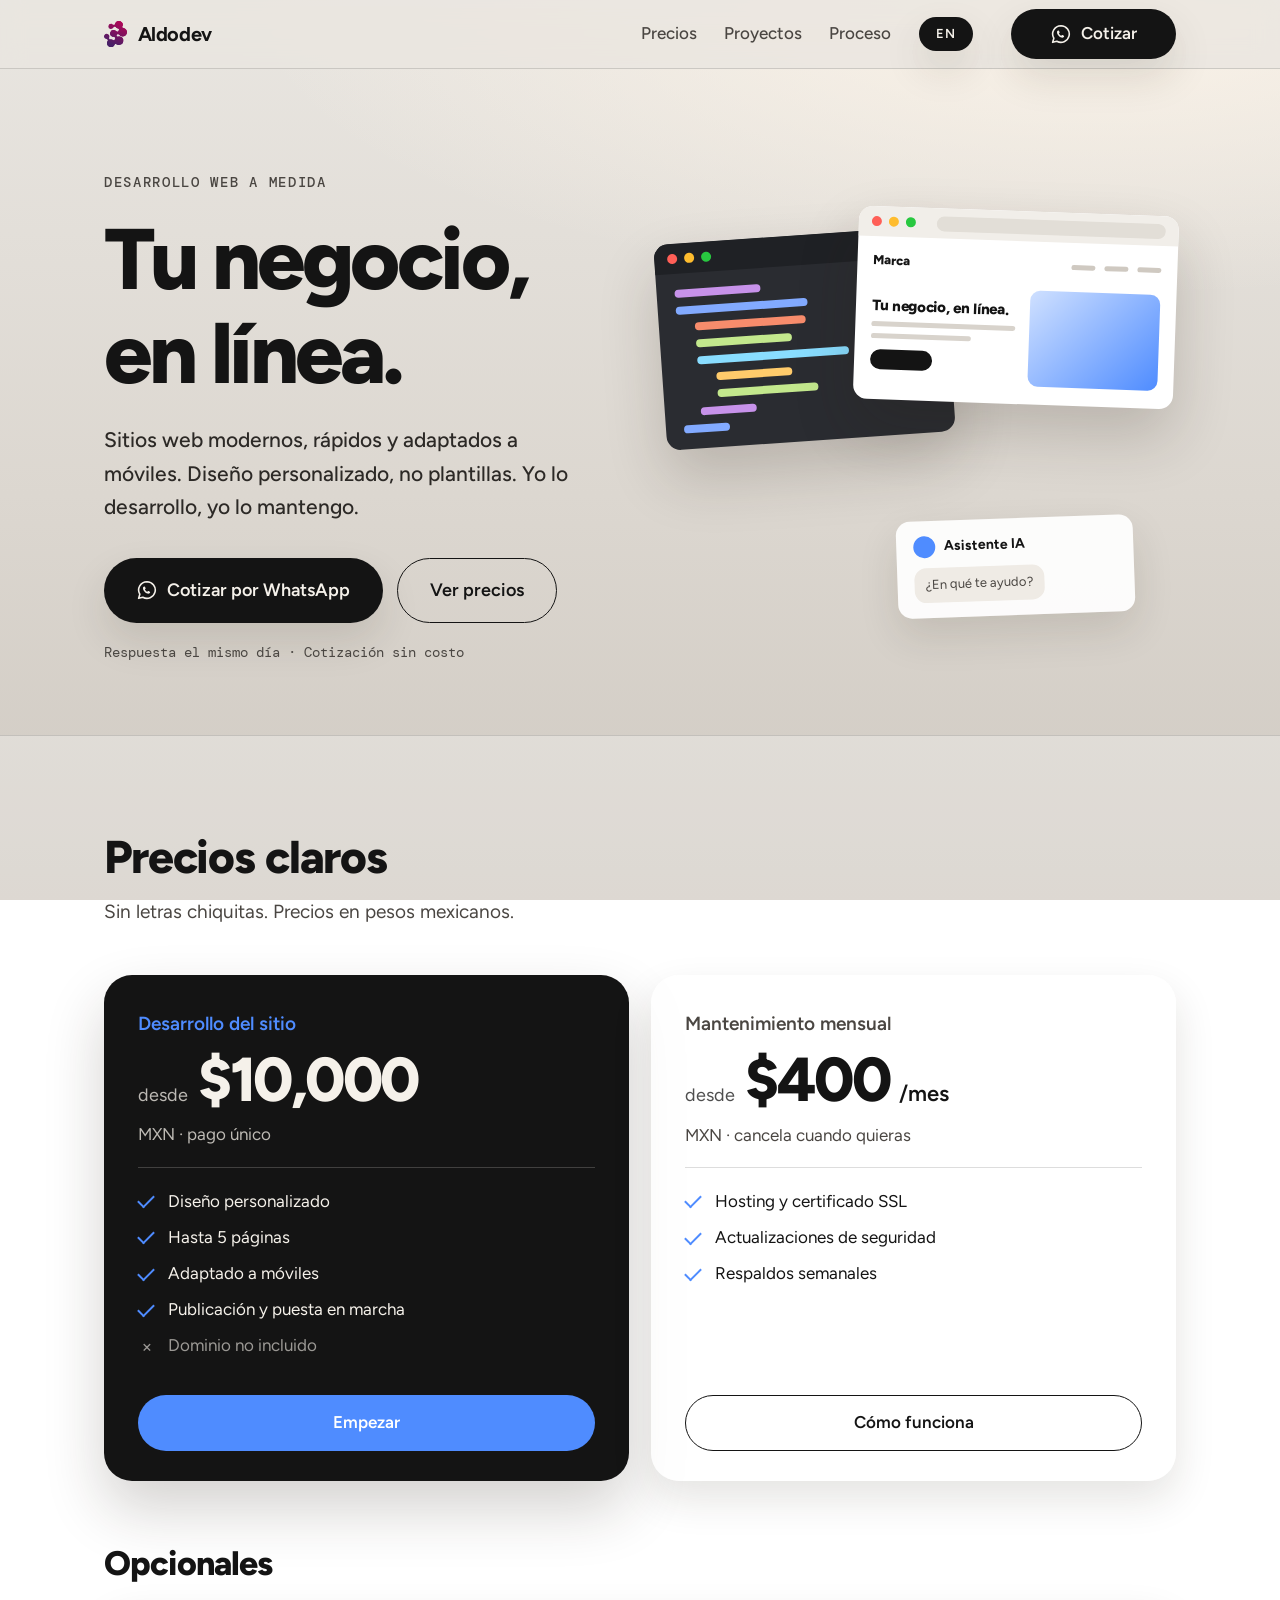
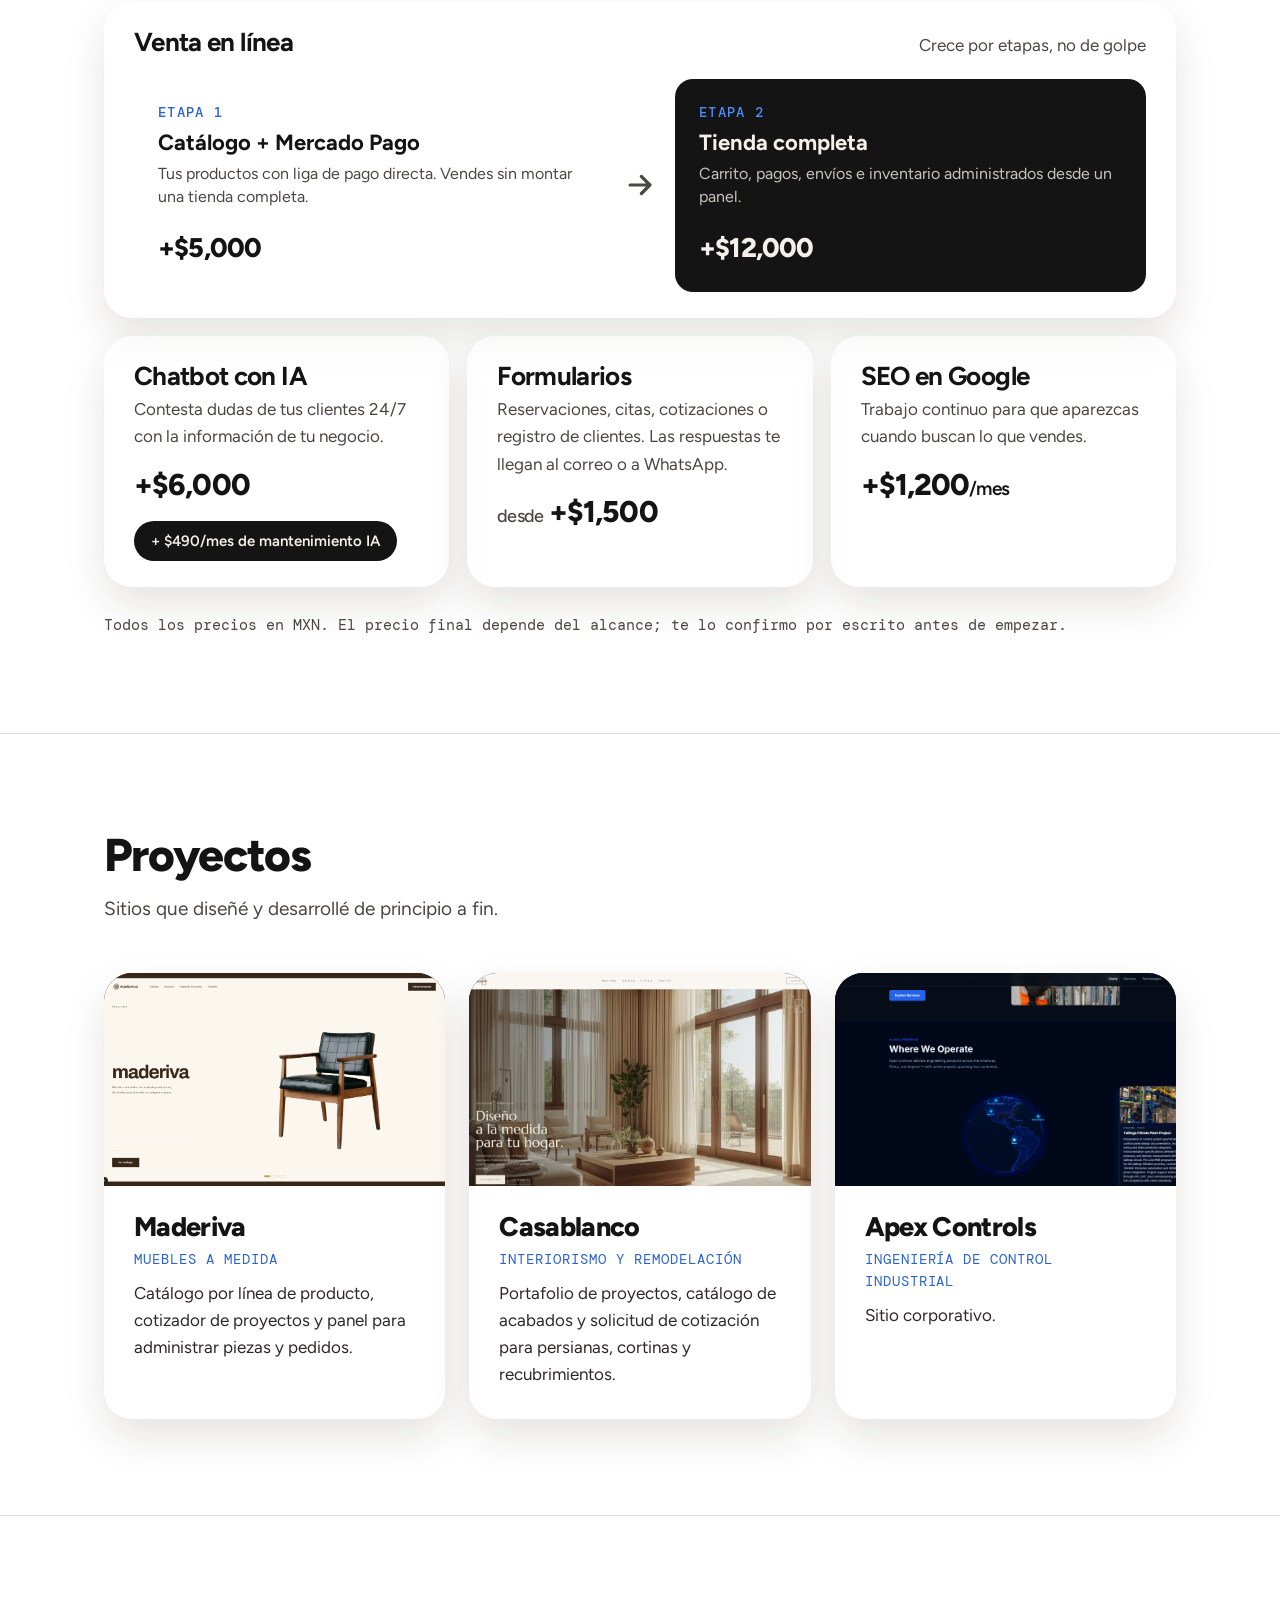
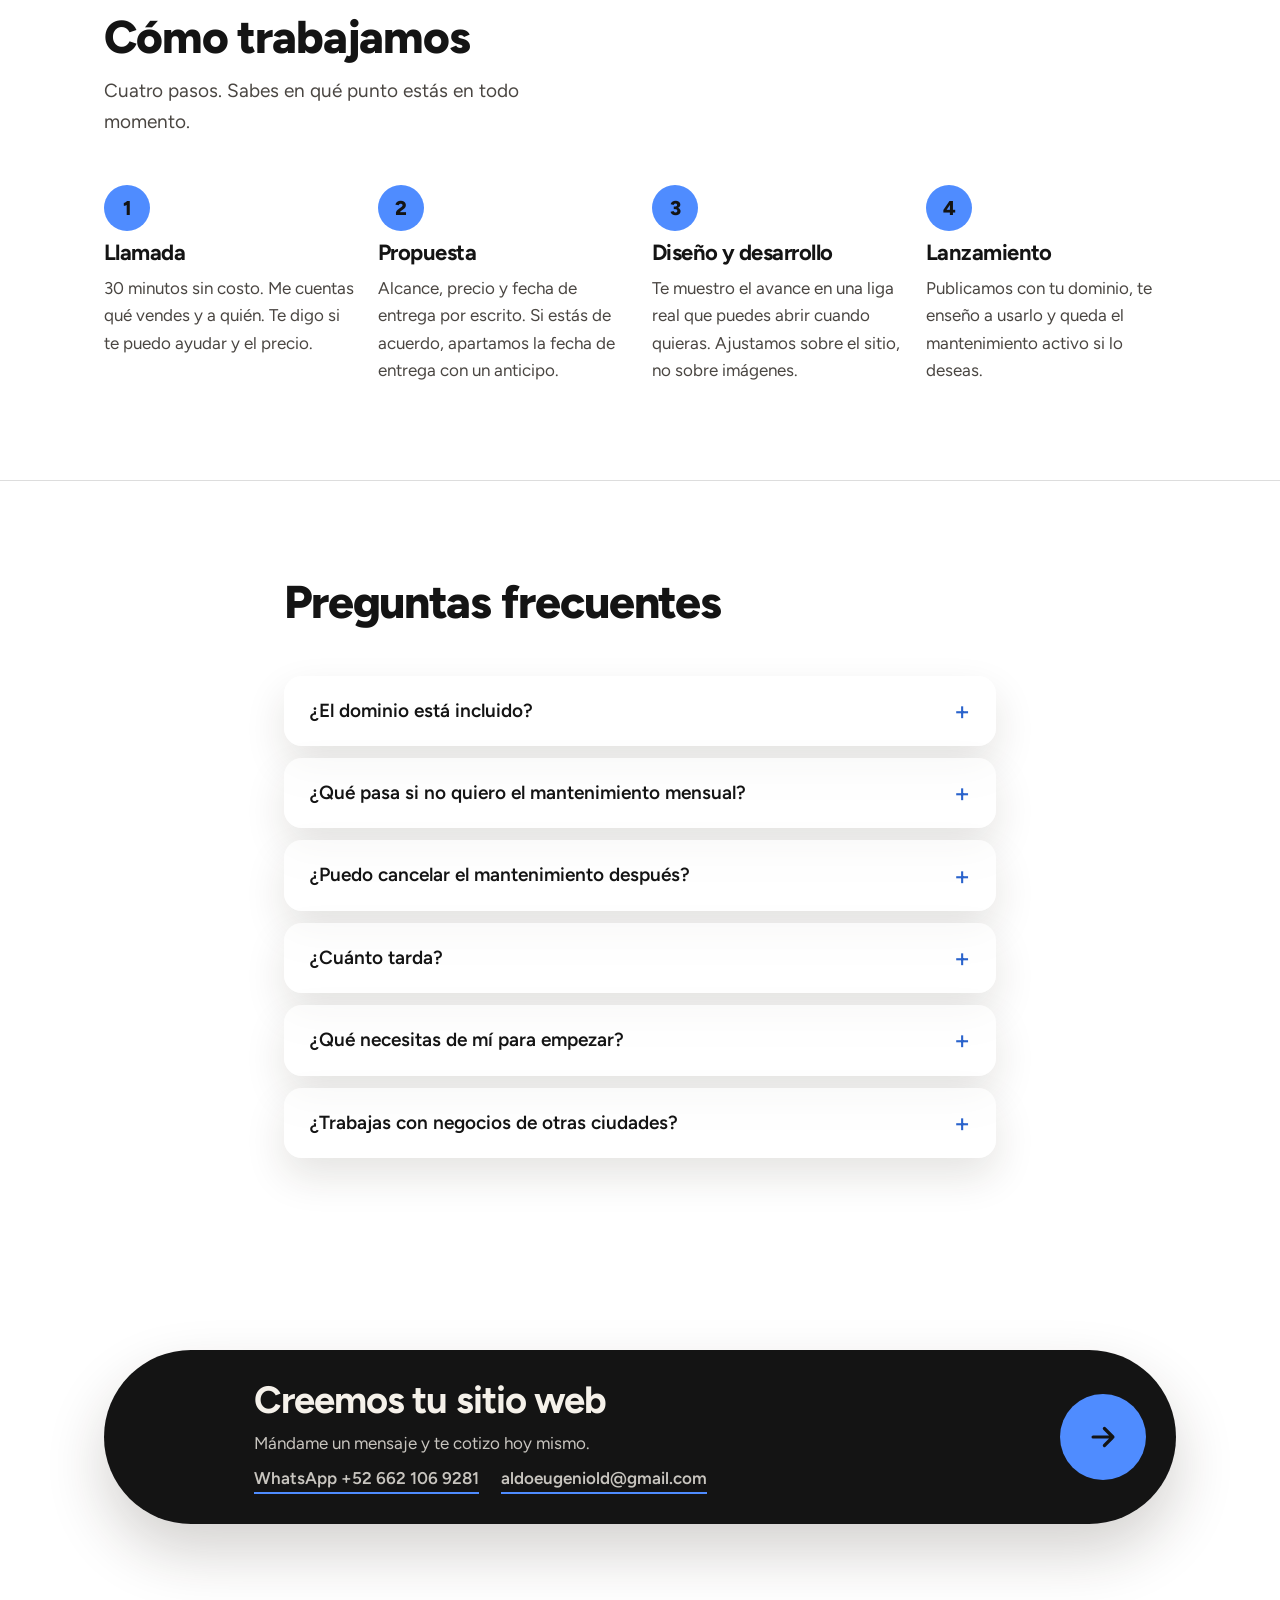
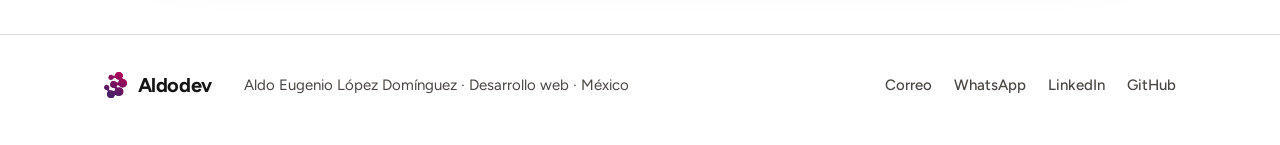
==== commit 9e116457: "new dev" ====
--- a/index.html
+++ b/index.html
@@ -1,14 +1,376 @@
-<!doctype html>
-<html lang="en" data-beasties-container>
-<head><link rel="preconnect" href="https://fonts.gstatic.com" crossorigin>
-  <meta charset="utf-8">
-  <title>Aldo Lopez Dev</title>
-  <base href="/aldoDev-angular-site/">
-  <meta name="viewport" content="width=device-width, initial-scale=1">
-  <link rel="icon" type="image/x-icon" href="favicon.ico">
-  <style>@font-face{font-family:'Inter';font-style:italic;font-weight:100 900;font-display:swap;src:url(https://fonts.gstatic.com/s/inter/v20/UcCm3FwrK3iLTcvnUwkT9nA2.woff2) format('woff2');unicode-range:U+0460-052F, U+1C80-1C8A, U+20B4, U+2DE0-2DFF, U+A640-A69F, U+FE2E-FE2F;}@font-face{font-family:'Inter';font-style:italic;font-weight:100 900;font-display:swap;src:url(https://fonts.gstatic.com/s/inter/v20/UcCm3FwrK3iLTcvnUwAT9nA2.woff2) format('woff2');unicode-range:U+0301, U+0400-045F, U+0490-0491, U+04B0-04B1, U+2116;}@font-face{font-family:'Inter';font-style:italic;font-weight:100 900;font-display:swap;src:url(https://fonts.gstatic.com/s/inter/v20/UcCm3FwrK3iLTcvnUwgT9nA2.woff2) format('woff2');unicode-range:U+1F00-1FFF;}@font-face{font-family:'Inter';font-style:italic;font-weight:100 900;font-display:swap;src:url(https://fonts.gstatic.com/s/inter/v20/UcCm3FwrK3iLTcvnUwcT9nA2.woff2) format('woff2');unicode-range:U+0370-0377, U+037A-037F, U+0384-038A, U+038C, U+038E-03A1, U+03A3-03FF;}@font-face{font-family:'Inter';font-style:italic;font-weight:100 900;font-display:swap;src:url(https://fonts.gstatic.com/s/inter/v20/UcCm3FwrK3iLTcvnUwsT9nA2.woff2) format('woff2');unicode-range:U+0102-0103, U+0110-0111, U+0128-0129, U+0168-0169, U+01A0-01A1, U+01AF-01B0, U+0300-0301, U+0303-0304, U+0308-0309, U+0323, U+0329, U+1EA0-1EF9, U+20AB;}@font-face{font-family:'Inter';font-style:italic;font-weight:100 900;font-display:swap;src:url(https://fonts.gstatic.com/s/inter/v20/UcCm3FwrK3iLTcvnUwoT9nA2.woff2) format('woff2');unicode-range:U+0100-02BA, U+02BD-02C5, U+02C7-02CC, U+02CE-02D7, U+02DD-02FF, U+0304, U+0308, U+0329, U+1D00-1DBF, U+1E00-1E9F, U+1EF2-1EFF, U+2020, U+20A0-20AB, U+20AD-20C0, U+2113, U+2C60-2C7F, U+A720-A7FF;}@font-face{font-family:'Inter';font-style:italic;font-weight:100 900;font-display:swap;src:url(https://fonts.gstatic.com/s/inter/v20/UcCm3FwrK3iLTcvnUwQT9g.woff2) format('woff2');unicode-range:U+0000-00FF, U+0131, U+0152-0153, U+02BB-02BC, U+02C6, U+02DA, U+02DC, U+0304, U+0308, U+0329, U+2000-206F, U+20AC, U+2122, U+2191, U+2193, U+2212, U+2215, U+FEFF, U+FFFD;}@font-face{font-family:'Inter';font-style:normal;font-weight:100 900;font-display:swap;src:url(https://fonts.gstatic.com/s/inter/v20/UcCo3FwrK3iLTcvvYwYL8g.woff2) format('woff2');unicode-range:U+0460-052F, U+1C80-1C8A, U+20B4, U+2DE0-2DFF, U+A640-A69F, U+FE2E-FE2F;}@font-face{font-family:'Inter';font-style:normal;font-weight:100 900;font-display:swap;src:url(https://fonts.gstatic.com/s/inter/v20/UcCo3FwrK3iLTcvmYwYL8g.woff2) format('woff2');unicode-range:U+0301, U+0400-045F, U+0490-0491, U+04B0-04B1, U+2116;}@font-face{font-family:'Inter';font-style:normal;font-weight:100 900;font-display:swap;src:url(https://fonts.gstatic.com/s/inter/v20/UcCo3FwrK3iLTcvuYwYL8g.woff2) format('woff2');unicode-range:U+1F00-1FFF;}@font-face{font-family:'Inter';font-style:normal;font-weight:100 900;font-display:swap;src:url(https://fonts.gstatic.com/s/inter/v20/UcCo3FwrK3iLTcvhYwYL8g.woff2) format('woff2');unicode-range:U+0370-0377, U+037A-037F, U+0384-038A, U+038C, U+038E-03A1, U+03A3-03FF;}@font-face{font-family:'Inter';font-style:normal;font-weight:100 900;font-display:swap;src:url(https://fonts.gstatic.com/s/inter/v20/UcCo3FwrK3iLTcvtYwYL8g.woff2) format('woff2');unicode-range:U+0102-0103, U+0110-0111, U+0128-0129, U+0168-0169, U+01A0-01A1, U+01AF-01B0, U+0300-0301, U+0303-0304, U+0308-0309, U+0323, U+0329, U+1EA0-1EF9, U+20AB;}@font-face{font-family:'Inter';font-style:normal;font-weight:100 900;font-display:swap;src:url(https://fonts.gstatic.com/s/inter/v20/UcCo3FwrK3iLTcvsYwYL8g.woff2) format('woff2');unicode-range:U+0100-02BA, U+02BD-02C5, U+02C7-02CC, U+02CE-02D7, U+02DD-02FF, U+0304, U+0308, U+0329, U+1D00-1DBF, U+1E00-1E9F, U+1EF2-1EFF, U+2020, U+20A0-20AB, U+20AD-20C0, U+2113, U+2C60-2C7F, U+A720-A7FF;}@font-face{font-family:'Inter';font-style:normal;font-weight:100 900;font-display:swap;src:url(https://fonts.gstatic.com/s/inter/v20/UcCo3FwrK3iLTcviYwY.woff2) format('woff2');unicode-range:U+0000-00FF, U+0131, U+0152-0153, U+02BB-02BC, U+02C6, U+02DA, U+02DC, U+0304, U+0308, U+0329, U+2000-206F, U+20AC, U+2122, U+2191, U+2193, U+2212, U+2215, U+FEFF, U+FFFD;}@font-face{font-family:'Roboto';font-style:italic;font-weight:100;font-stretch:100%;font-display:swap;src:url(https://fonts.gstatic.com/s/roboto/v50/KFO5CnqEu92Fr1Mu53ZEC9_Vu3r1gIhOszmkC3kaWzU.woff2) format('woff2');unicode-range:U+0460-052F, U+1C80-1C8A, U+20B4, U+2DE0-2DFF, U+A640-A69F, U+FE2E-FE2F;}@font-face{font-family:'Roboto';font-style:italic;font-weight:100;font-stretch:100%;font-display:swap;src:url(https://fonts.gstatic.com/s/roboto/v50/KFO5CnqEu92Fr1Mu53ZEC9_Vu3r1gIhOszmkAnkaWzU.woff2) format('woff2');unicode-range:U+0301, U+0400-045F, U+0490-0491, U+04B0-04B1, U+2116;}@font-face{font-family:'Roboto';font-style:italic;font-weight:100;font-stretch:100%;font-display:swap;src:url(https://fonts.gstatic.com/s/roboto/v50/KFO5CnqEu92Fr1Mu53ZEC9_Vu3r1gIhOszmkCnkaWzU.woff2) format('woff2');unicode-range:U+1F00-1FFF;}@font-face{font-family:'Roboto';font-style:italic;font-weight:100;font-stretch:100%;font-display:swap;src:url(https://fonts.gstatic.com/s/roboto/v50/KFO5CnqEu92Fr1Mu53ZEC9_Vu3r1gIhOszmkBXkaWzU.woff2) format('woff2');unicode-range:U+0370-0377, U+037A-037F, U+0384-038A, U+038C, U+038E-03A1, U+03A3-03FF;}@font-face{font-family:'Roboto';font-style:italic;font-weight:100;font-stretch:100%;font-display:swap;src:url(https://fonts.gstatic.com/s/roboto/v50/KFO5CnqEu92Fr1Mu53ZEC9_Vu3r1gIhOszmkenkaWzU.woff2) format('woff2');unicode-range:U+0302-0303, U+0305, U+0307-0308, U+0310, U+0312, U+0315, U+031A, U+0326-0327, U+032C, U+032F-0330, U+0332-0333, U+0338, U+033A, U+0346, U+034D, U+0391-03A1, U+03A3-03A9, U+03B1-03C9, U+03D1, U+03D5-03D6, U+03F0-03F1, U+03F4-03F5, U+2016-2017, U+2034-2038, U+203C, U+2040, U+2043, U+2047, U+2050, U+2057, U+205F, U+2070-2071, U+2074-208E, U+2090-209C, U+20D0-20DC, U+20E1, U+20E5-20EF, U+2100-2112, U+2114-2115, U+2117-2121, U+2123-214F, U+2190, U+2192, U+2194-21AE, U+21B0-21E5, U+21F1-21F2, U+21F4-2211, U+2213-2214, U+2216-22FF, U+2308-230B, U+2310, U+2319, U+231C-2321, U+2336-237A, U+237C, U+2395, U+239B-23B7, U+23D0, U+23DC-23E1, U+2474-2475, U+25AF, U+25B3, U+25B7, U+25BD, U+25C1, U+25CA, U+25CC, U+25FB, U+266D-266F, U+27C0-27FF, U+2900-2AFF, U+2B0E-2B11, U+2B30-2B4C, U+2BFE, U+3030, U+FF5B, U+FF5D, U+1D400-1D7FF, U+1EE00-1EEFF;}@font-face{font-family:'Roboto';font-style:italic;font-weight:100;font-stretch:100%;font-display:swap;src:url(https://fonts.gstatic.com/s/roboto/v50/KFO5CnqEu92Fr1Mu53ZEC9_Vu3r1gIhOszmkaHkaWzU.woff2) format('woff2');unicode-range:U+0001-000C, U+000E-001F, U+007F-009F, U+20DD-20E0, U+20E2-20E4, U+2150-218F, U+2190, U+2192, U+2194-2199, U+21AF, U+21E6-21F0, U+21F3, U+2218-2219, U+2299, U+22C4-22C6, U+2300-243F, U+2440-244A, U+2460-24FF, U+25A0-27BF, U+2800-28FF, U+2921-2922, U+2981, U+29BF, U+29EB, U+2B00-2BFF, U+4DC0-4DFF, U+FFF9-FFFB, U+10140-1018E, U+10190-1019C, U+101A0, U+101D0-101FD, U+102E0-102FB, U+10E60-10E7E, U+1D2C0-1D2D3, U+1D2E0-1D37F, U+1F000-1F0FF, U+1F100-1F1AD, U+1F1E6-1F1FF, U+1F30D-1F30F, U+1F315, U+1F31C, U+1F31E, U+1F320-1F32C, U+1F336, U+1F378, U+1F37D, U+1F382, U+1F393-1F39F, U+1F3A7-1F3A8, U+1F3AC-1F3AF, U+1F3C2, U+1F3C4-1F3C6, U+1F3CA-1F3CE, U+1F3D4-1F3E0, U+1F3ED, U+1F3F1-1F3F3, U+1F3F5-1F3F7, U+1F408, U+1F415, U+1F41F, U+1F426, U+1F43F, U+1F441-1F442, U+1F444, U+1F446-1F449, U+1F44C-1F44E, U+1F453, U+1F46A, U+1F47D, U+1F4A3, U+1F4B0, U+1F4B3, U+1F4B9, U+1F4BB, U+1F4BF, U+1F4C8-1F4CB, U+1F4D6, U+1F4DA, U+1F4DF, U+1F4E3-1F4E6, U+1F4EA-1F4ED, U+1F4F7, U+1F4F9-1F4FB, U+1F4FD-1F4FE, U+1F503, U+1F507-1F50B, U+1F50D, U+1F512-1F513, U+1F53E-1F54A, U+1F54F-1F5FA, U+1F610, U+1F650-1F67F, U+1F687, U+1F68D, U+1F691, U+1F694, U+1F698, U+1F6AD, U+1F6B2, U+1F6B9-1F6BA, U+1F6BC, U+1F6C6-1F6CF, U+1F6D3-1F6D7, U+1F6E0-1F6EA, U+1F6F0-1F6F3, U+1F6F7-1F6FC, U+1F700-1F7FF, U+1F800-1F80B, U+1F810-1F847, U+1F850-1F859, U+1F860-1F887, U+1F890-1F8AD, U+1F8B0-1F8BB, U+1F8C0-1F8C1, U+1F900-1F90B, U+1F93B, U+1F946, U+1F984, U+1F996, U+1F9E9, U+1FA00-1FA6F, U+1FA70-1FA7C, U+1FA80-1FA89, U+1FA8F-1FAC6, U+1FACE-1FADC, U+1FADF-1FAE9, U+1FAF0-1FAF8, U+1FB00-1FBFF;}@font-face{font-family:'Roboto';font-style:italic;font-weight:100;font-stretch:100%;font-display:swap;src:url(https://fonts.gstatic.com/s/roboto/v50/KFO5CnqEu92Fr1Mu53ZEC9_Vu3r1gIhOszmkCXkaWzU.woff2) format('woff2');unicode-range:U+0102-0103, U+0110-0111, U+0128-0129, U+0168-0169, U+01A0-01A1, U+01AF-01B0, U+0300-0301, U+0303-0304, U+0308-0309, U+0323, U+0329, U+1EA0-1EF9, U+20AB;}@font-face{font-family:'Roboto';font-style:italic;font-weight:100;font-stretch:100%;font-display:swap;src:url(https://fonts.gstatic.com/s/roboto/v50/KFO5CnqEu92Fr1Mu53ZEC9_Vu3r1gIhOszmkCHkaWzU.woff2) format('woff2');unicode-range:U+0100-02BA, U+02BD-02C5, U+02C7-02CC, U+02CE-02D7, U+02DD-02FF, U+0304, U+0308, U+0329, U+1D00-1DBF, U+1E00-1E9F, U+1EF2-1EFF, U+2020, U+20A0-20AB, U+20AD-20C0, U+2113, U+2C60-2C7F, U+A720-A7FF;}@font-face{font-family:'Roboto';font-style:italic;font-weight:100;font-stretch:100%;font-display:swap;src:url(https://fonts.gstatic.com/s/roboto/v50/KFO5CnqEu92Fr1Mu53ZEC9_Vu3r1gIhOszmkBnka.woff2) format('woff2');unicode-range:U+0000-00FF, U+0131, U+0152-0153, U+02BB-02BC, U+02C6, U+02DA, U+02DC, U+0304, U+0308, U+0329, U+2000-206F, U+20AC, U+2122, U+2191, U+2193, U+2212, U+2215, U+FEFF, U+FFFD;}@font-face{font-family:'Roboto';font-style:italic;font-weight:300;font-stretch:100%;font-display:swap;src:url(https://fonts.gstatic.com/s/roboto/v50/KFO5CnqEu92Fr1Mu53ZEC9_Vu3r1gIhOszmkC3kaWzU.woff2) format('woff2');unicode-range:U+0460-052F, U+1C80-1C8A, U+20B4, U+2DE0-2DFF, U+A640-A69F, U+FE2E-FE2F;}@font-face{font-family:'Roboto';font-style:italic;font-weight:300;font-stretch:100%;font-display:swap;src:url(https://fonts.gstatic.com/s/roboto/v50/KFO5CnqEu92Fr1Mu53ZEC9_Vu3r1gIhOszmkAnkaWzU.woff2) format('woff2');unicode-range:U+0301, U+0400-045F, U+0490-0491, U+04B0-04B1, U+2116;}@font-face{font-family:'Roboto';font-style:italic;font-weight:300;font-stretch:100%;font-display:swap;src:url(https://fonts.gstatic.com/s/roboto/v50/KFO5CnqEu92Fr1Mu53ZEC9_Vu3r1gIhOszmkCnkaWzU.woff2) format('woff2');unicode-range:U+1F00-1FFF;}@font-face{font-family:'Roboto';font-style:italic;font-weight:300;font-stretch:100%;font-display:swap;src:url(https://fonts.gstatic.com/s/roboto/v50/KFO5CnqEu92Fr1Mu53ZEC9_Vu3r1gIhOszmkBXkaWzU.woff2) format('woff2');unicode-range:U+0370-0377, U+037A-037F, U+0384-038A, U+038C, U+038E-03A1, U+03A3-03FF;}@font-face{font-family:'Roboto';font-style:italic;font-weight:300;font-stretch:100%;font-display:swap;src:url(https://fonts.gstatic.com/s/roboto/v50/KFO5CnqEu92Fr1Mu53ZEC9_Vu3r1gIhOszmkenkaWzU.woff2) format('woff2');unicode-range:U+0302-0303, U+0305, U+0307-0308, U+0310, U+0312, U+0315, U+031A, U+0326-0327, U+032C, U+032F-0330, U+0332-0333, U+0338, U+033A, U+0346, U+034D, U+0391-03A1, U+03A3-03A9, U+03B1-03C9, U+03D1, U+03D5-03D6, U+03F0-03F1, U+03F4-03F5, U+2016-2017, U+2034-2038, U+203C, U+2040, U+2043, U+2047, U+2050, U+2057, U+205F, U+2070-2071, U+2074-208E, U+2090-209C, U+20D0-20DC, U+20E1, U+20E5-20EF, U+2100-2112, U+2114-2115, U+2117-2121, U+2123-214F, U+2190, U+2192, U+2194-21AE, U+21B0-21E5, U+21F1-21F2, U+21F4-2211, U+2213-2214, U+2216-22FF, U+2308-230B, U+2310, U+2319, U+231C-2321, U+2336-237A, U+237C, U+2395, U+239B-23B7, U+23D0, U+23DC-23E1, U+2474-2475, U+25AF, U+25B3, U+25B7, U+25BD, U+25C1, U+25CA, U+25CC, U+25FB, U+266D-266F, U+27C0-27FF, U+2900-2AFF, U+2B0E-2B11, U+2B30-2B4C, U+2BFE, U+3030, U+FF5B, U+FF5D, U+1D400-1D7FF, U+1EE00-1EEFF;}@font-face{font-family:'Roboto';font-style:italic;font-weight:300;font-stretch:100%;font-display:swap;src:url(https://fonts.gstatic.com/s/roboto/v50/KFO5CnqEu92Fr1Mu53ZEC9_Vu3r1gIhOszmkaHkaWzU.woff2) format('woff2');unicode-range:U+0001-000C, U+000E-001F, U+007F-009F, U+20DD-20E0, U+20E2-20E4, U+2150-218F, U+2190, U+2192, U+2194-2199, U+21AF, U+21E6-21F0, U+21F3, U+2218-2219, U+2299, U+22C4-22C6, U+2300-243F, U+2440-244A, U+2460-24FF, U+25A0-27BF, U+2800-28FF, U+2921-2922, U+2981, U+29BF, U+29EB, U+2B00-2BFF, U+4DC0-4DFF, U+FFF9-FFFB, U+10140-1018E, U+10190-1019C, U+101A0, U+101D0-101FD, U+102E0-102FB, U+10E60-10E7E, U+1D2C0-1D2D3, U+1D2E0-1D37F, U+1F000-1F0FF, U+1F100-1F1AD, U+1F1E6-1F1FF, U+1F30D-1F30F, U+1F315, U+1F31C, U+1F31E, U+1F320-1F32C, U+1F336, U+1F378, U+1F37D, U+1F382, U+1F393-1F39F, U+1F3A7-1F3A8, U+1F3AC-1F3AF, U+1F3C2, U+1F3C4-1F3C6, U+1F3CA-1F3CE, U+1F3D4-1F3E0, U+1F3ED, U+1F3F1-1F3F3, U+1F3F5-1F3F7, U+1F408, U+1F415, U+1F41F, U+1F426, U+1F43F, U+1F441-1F442, U+1F444, U+1F446-1F449, U+1F44C-1F44E, U+1F453, U+1F46A, U+1F47D, U+1F4A3, U+1F4B0, U+1F4B3, U+1F4B9, U+1F4BB, U+1F4BF, U+1F4C8-1F4CB, U+1F4D6, U+1F4DA, U+1F4DF, U+1F4E3-1F4E6, U+1F4EA-1F4ED, U+1F4F7, U+1F4F9-1F4FB, U+1F4FD-1F4FE, U+1F503, U+1F507-1F50B, U+1F50D, U+1F512-1F513, U+1F53E-1F54A, U+1F54F-1F5FA, U+1F610, U+1F650-1F67F, U+1F687, U+1F68D, U+1F691, U+1F694, U+1F698, U+1F6AD, U+1F6B2, U+1F6B9-1F6BA, U+1F6BC, U+1F6C6-1F6CF, U+1F6D3-1F6D7, U+1F6E0-1F6EA, U+1F6F0-1F6F3, U+1F6F7-1F6FC, U+1F700-1F7FF, U+1F800-1F80B, U+1F810-1F847, U+1F850-1F859, U+1F860-1F887, U+1F890-1F8AD, U+1F8B0-1F8BB, U+1F8C0-1F8C1, U+1F900-1F90B, U+1F93B, U+1F946, U+1F984, U+1F996, U+1F9E9, U+1FA00-1FA6F, U+1FA70-1FA7C, U+1FA80-1FA89, U+1FA8F-1FAC6, U+1FACE-1FADC, U+1FADF-1FAE9, U+1FAF0-1FAF8, U+1FB00-1FBFF;}@font-face{font-family:'Roboto';font-style:italic;font-weight:300;font-stretch:100%;font-display:swap;src:url(https://fonts.gstatic.com/s/roboto/v50/KFO5CnqEu92Fr1Mu53ZEC9_Vu3r1gIhOszmkCXkaWzU.woff2) format('woff2');unicode-range:U+0102-0103, U+0110-0111, U+0128-0129, U+0168-0169, U+01A0-01A1, U+01AF-01B0, U+0300-0301, U+0303-0304, U+0308-0309, U+0323, U+0329, U+1EA0-1EF9, U+20AB;}@font-face{font-family:'Roboto';font-style:italic;font-weight:300;font-stretch:100%;font-display:swap;src:url(https://fonts.gstatic.com/s/roboto/v50/KFO5CnqEu92Fr1Mu53ZEC9_Vu3r1gIhOszmkCHkaWzU.woff2) format('woff2');unicode-range:U+0100-02BA, U+02BD-02C5, U+02C7-02CC, U+02CE-02D7, U+02DD-02FF, U+0304, U+0308, U+0329, U+1D00-1DBF, U+1E00-1E9F, U+1EF2-1EFF, U+2020, U+20A0-20AB, U+20AD-20C0, U+2113, U+2C60-2C7F, U+A720-A7FF;}@font-face{font-family:'Roboto';font-style:italic;font-weight:300;font-stretch:100%;font-display:swap;src:url(https://fonts.gstatic.com/s/roboto/v50/KFO5CnqEu92Fr1Mu53ZEC9_Vu3r1gIhOszmkBnka.woff2) format('woff2');unicode-range:U+0000-00FF, U+0131, U+0152-0153, U+02BB-02BC, U+02C6, U+02DA, U+02DC, U+0304, U+0308, U+0329, U+2000-206F, U+20AC, U+2122, U+2191, U+2193, U+2212, U+2215, U+FEFF, U+FFFD;}@font-face{font-family:'Roboto';font-style:italic;font-weight:400;font-stretch:100%;font-display:swap;src:url(https://fonts.gstatic.com/s/roboto/v50/KFO5CnqEu92Fr1Mu53ZEC9_Vu3r1gIhOszmkC3kaWzU.woff2) format('woff2');unicode-range:U+0460-052F, U+1C80-1C8A, U+20B4, U+2DE0-2DFF, U+A640-A69F, U+FE2E-FE2F;}@font-face{font-family:'Roboto';font-style:italic;font-weight:400;font-stretch:100%;font-display:swap;src:url(https://fonts.gstatic.com/s/roboto/v50/KFO5CnqEu92Fr1Mu53ZEC9_Vu3r1gIhOszmkAnkaWzU.woff2) format('woff2');unicode-range:U+0301, U+0400-045F, U+0490-0491, U+04B0-04B1, U+2116;}@font-face{font-family:'Roboto';font-style:italic;font-weight:400;font-stretch:100%;font-display:swap;src:url(https://fonts.gstatic.com/s/roboto/v50/KFO5CnqEu92Fr1Mu53ZEC9_Vu3r1gIhOszmkCnkaWzU.woff2) format('woff2');unicode-range:U+1F00-1FFF;}@font-face{font-family:'Roboto';font-style:italic;font-weight:400;font-stretch:100%;font-display:swap;src:url(https://fonts.gstatic.com/s/roboto/v50/KFO5CnqEu92Fr1Mu53ZEC9_Vu3r1gIhOszmkBXkaWzU.woff2) format('woff2');unicode-range:U+0370-0377, U+037A-037F, U+0384-038A, U+038C, U+038E-03A1, U+03A3-03FF;}@font-face{font-family:'Roboto';font-style:italic;font-weight:400;font-stretch:100%;font-display:swap;src:url(https://fonts.gstatic.com/s/roboto/v50/KFO5CnqEu92Fr1Mu53ZEC9_Vu3r1gIhOszmkenkaWzU.woff2) format('woff2');unicode-range:U+0302-0303, U+0305, U+0307-0308, U+0310, U+0312, U+0315, U+031A, U+0326-0327, U+032C, U+032F-0330, U+0332-0333, U+0338, U+033A, U+0346, U+034D, U+0391-03A1, U+03A3-03A9, U+03B1-03C9, U+03D1, U+03D5-03D6, U+03F0-03F1, U+03F4-03F5, U+2016-2017, U+2034-2038, U+203C, U+2040, U+2043, U+2047, U+2050, U+2057, U+205F, U+2070-2071, U+2074-208E, U+2090-209C, U+20D0-20DC, U+20E1, U+20E5-20EF, U+2100-2112, U+2114-2115, U+2117-2121, U+2123-214F, U+2190, U+2192, U+2194-21AE, U+21B0-21E5, U+21F1-21F2, U+21F4-2211, U+2213-2214, U+2216-22FF, U+2308-230B, U+2310, U+2319, U+231C-2321, U+2336-237A, U+237C, U+2395, U+239B-23B7, U+23D0, U+23DC-23E1, U+2474-2475, U+25AF, U+25B3, U+25B7, U+25BD, U+25C1, U+25CA, U+25CC, U+25FB, U+266D-266F, U+27C0-27FF, U+2900-2AFF, U+2B0E-2B11, U+2B30-2B4C, U+2BFE, U+3030, U+FF5B, U+FF5D, U+1D400-1D7FF, U+1EE00-1EEFF;}@font-face{font-family:'Roboto';font-style:italic;font-weight:400;font-stretch:100%;font-display:swap;src:url(https://fonts.gstatic.com/s/roboto/v50/KFO5CnqEu92Fr1Mu53ZEC9_Vu3r1gIhOszmkaHkaWzU.woff2) format('woff2');unicode-range:U+0001-000C, U+000E-001F, U+007F-009F, U+20DD-20E0, U+20E2-20E4, U+2150-218F, U+2190, U+2192, U+2194-2199, U+21AF, U+21E6-21F0, U+21F3, U+2218-2219, U+2299, U+22C4-22C6, U+2300-243F, U+2440-244A, U+2460-24FF, U+25A0-27BF, U+2800-28FF, U+2921-2922, U+2981, U+29BF, U+29EB, U+2B00-2BFF, U+4DC0-4DFF, U+FFF9-FFFB, U+10140-1018E, U+10190-1019C, U+101A0, U+101D0-101FD, U+102E0-102FB, U+10E60-10E7E, U+1D2C0-1D2D3, U+1D2E0-1D37F, U+1F000-1F0FF, U+1F100-1F1AD, U+1F1E6-1F1FF, U+1F30D-1F30F, U+1F315, U+1F31C, U+1F31E, U+1F320-1F32C, U+1F336, U+1F378, U+1F37D, U+1F382, U+1F393-1F39F, U+1F3A7-1F3A8, U+1F3AC-1F3AF, U+1F3C2, U+1F3C4-1F3C6, U+1F3CA-1F3CE, U+1F3D4-1F3E0, U+1F3ED, U+1F3F1-1F3F3, U+1F3F5-1F3F7, U+1F408, U+1F415, U+1F41F, U+1F426, U+1F43F, U+1F441-1F442, U+1F444, U+1F446-1F449, U+1F44C-1F44E, U+1F453, U+1F46A, U+1F47D, U+1F4A3, U+1F4B0, U+1F4B3, U+1F4B9, U+1F4BB, U+1F4BF, U+1F4C8-1F4CB, U+1F4D6, U+1F4DA, U+1F4DF, U+1F4E3-1F4E6, U+1F4EA-1F4ED, U+1F4F7, U+1F4F9-1F4FB, U+1F4FD-1F4FE, U+1F503, U+1F507-1F50B, U+1F50D, U+1F512-1F513, U+1F53E-1F54A, U+1F54F-1F5FA, U+1F610, U+1F650-1F67F, U+1F687, U+1F68D, U+1F691, U+1F694, U+1F698, U+1F6AD, U+1F6B2, U+1F6B9-1F6BA, U+1F6BC, U+1F6C6-1F6CF, U+1F6D3-1F6D7, U+1F6E0-1F6EA, U+1F6F0-1F6F3, U+1F6F7-1F6FC, U+1F700-1F7FF, U+1F800-1F80B, U+1F810-1F847, U+1F850-1F859, U+1F860-1F887, U+1F890-1F8AD, U+1F8B0-1F8BB, U+1F8C0-1F8C1, U+1F900-1F90B, U+1F93B, U+1F946, U+1F984, U+1F996, U+1F9E9, U+1FA00-1FA6F, U+1FA70-1FA7C, U+1FA80-1FA89, U+1FA8F-1FAC6, U+1FACE-1FADC, U+1FADF-1FAE9, U+1FAF0-1FAF8, U+1FB00-1FBFF;}@font-face{font-family:'Roboto';font-style:italic;font-weight:400;font-stretch:100%;font-display:swap;src:url(https://fonts.gstatic.com/s/roboto/v50/KFO5CnqEu92Fr1Mu53ZEC9_Vu3r1gIhOszmkCXkaWzU.woff2) format('woff2');unicode-range:U+0102-0103, U+0110-0111, U+0128-0129, U+0168-0169, U+01A0-01A1, U+01AF-01B0, U+0300-0301, U+0303-0304, U+0308-0309, U+0323, U+0329, U+1EA0-1EF9, U+20AB;}@font-face{font-family:'Roboto';font-style:italic;font-weight:400;font-stretch:100%;font-display:swap;src:url(https://fonts.gstatic.com/s/roboto/v50/KFO5CnqEu92Fr1Mu53ZEC9_Vu3r1gIhOszmkCHkaWzU.woff2) format('woff2');unicode-range:U+0100-02BA, U+02BD-02C5, U+02C7-02CC, U+02CE-02D7, U+02DD-02FF, U+0304, U+0308, U+0329, U+1D00-1DBF, U+1E00-1E9F, U+1EF2-1EFF, U+2020, U+20A0-20AB, U+20AD-20C0, U+2113, U+2C60-2C7F, U+A720-A7FF;}@font-face{font-family:'Roboto';font-style:italic;font-weight:400;font-stretch:100%;font-display:swap;src:url(https://fonts.gstatic.com/s/roboto/v50/KFO5CnqEu92Fr1Mu53ZEC9_Vu3r1gIhOszmkBnka.woff2) format('woff2');unicode-range:U+0000-00FF, U+0131, U+0152-0153, U+02BB-02BC, U+02C6, U+02DA, U+02DC, U+0304, U+0308, U+0329, U+2000-206F, U+20AC, U+2122, U+2191, U+2193, U+2212, U+2215, U+FEFF, U+FFFD;}@font-face{font-family:'Roboto';font-style:italic;font-weight:500;font-stretch:100%;font-display:swap;src:url(https://fonts.gstatic.com/s/roboto/v50/KFO5CnqEu92Fr1Mu53ZEC9_Vu3r1gIhOszmkC3kaWzU.woff2) format('woff2');unicode-range:U+0460-052F, U+1C80-1C8A, U+20B4, U+2DE0-2DFF, U+A640-A69F, U+FE2E-FE2F;}@font-face{font-family:'Roboto';font-style:italic;font-weight:500;font-stretch:100%;font-display:swap;src:url(https://fonts.gstatic.com/s/roboto/v50/KFO5CnqEu92Fr1Mu53ZEC9_Vu3r1gIhOszmkAnkaWzU.woff2) format('woff2');unicode-range:U+0301, U+0400-045F, U+0490-0491, U+04B0-04B1, U+2116;}@font-face{font-family:'Roboto';font-style:italic;font-weight:500;font-stretch:100%;font-display:swap;src:url(https://fonts.gstatic.com/s/roboto/v50/KFO5CnqEu92Fr1Mu53ZEC9_Vu3r1gIhOszmkCnkaWzU.woff2) format('woff2');unicode-range:U+1F00-1FFF;}@font-face{font-family:'Roboto';font-style:italic;font-weight:500;font-stretch:100%;font-display:swap;src:url(https://fonts.gstatic.com/s/roboto/v50/KFO5CnqEu92Fr1Mu53ZEC9_Vu3r1gIhOszmkBXkaWzU.woff2) format('woff2');unicode-range:U+0370-0377, U+037A-037F, U+0384-038A, U+038C, U+038E-03A1, U+03A3-03FF;}@font-face{font-family:'Roboto';font-style:italic;font-weight:500;font-stretch:100%;font-display:swap;src:url(https://fonts.gstatic.com/s/roboto/v50/KFO5CnqEu92Fr1Mu53ZEC9_Vu3r1gIhOszmkenkaWzU.woff2) format('woff2');unicode-range:U+0302-0303, U+0305, U+0307-0308, U+0310, U+0312, U+0315, U+031A, U+0326-0327, U+032C, U+032F-0330, U+0332-0333, U+0338, U+033A, U+0346, U+034D, U+0391-03A1, U+03A3-03A9, U+03B1-03C9, U+03D1, U+03D5-03D6, U+03F0-03F1, U+03F4-03F5, U+2016-2017, U+2034-2038, U+203C, U+2040, U+2043, U+2047, U+2050, U+2057, U+205F, U+2070-2071, U+2074-208E, U+2090-209C, U+20D0-20DC, U+20E1, U+20E5-20EF, U+2100-2112, U+2114-2115, U+2117-2121, U+2123-214F, U+2190, U+2192, U+2194-21AE, U+21B0-21E5, U+21F1-21F2, U+21F4-2211, U+2213-2214, U+2216-22FF, U+2308-230B, U+2310, U+2319, U+231C-2321, U+2336-237A, U+237C, U+2395, U+239B-23B7, U+23D0, U+23DC-23E1, U+2474-2475, U+25AF, U+25B3, U+25B7, U+25BD, U+25C1, U+25CA, U+25CC, U+25FB, U+266D-266F, U+27C0-27FF, U+2900-2AFF, U+2B0E-2B11, U+2B30-2B4C, U+2BFE, U+3030, U+FF5B, U+FF5D, U+1D400-1D7FF, U+1EE00-1EEFF;}@font-face{font-family:'Roboto';font-style:italic;font-weight:500;font-stretch:100%;font-display:swap;src:url(https://fonts.gstatic.com/s/roboto/v50/KFO5CnqEu92Fr1Mu53ZEC9_Vu3r1gIhOszmkaHkaWzU.woff2) format('woff2');unicode-range:U+0001-000C, U+000E-001F, U+007F-009F, U+20DD-20E0, U+20E2-20E4, U+2150-218F, U+2190, U+2192, U+2194-2199, U+21AF, U+21E6-21F0, U+21F3, U+2218-2219, U+2299, U+22C4-22C6, U+2300-243F, U+2440-244A, U+2460-24FF, U+25A0-27BF, U+2800-28FF, U+2921-2922, U+2981, U+29BF, U+29EB, U+2B00-2BFF, U+4DC0-4DFF, U+FFF9-FFFB, U+10140-1018E, U+10190-1019C, U+101A0, U+101D0-101FD, U+102E0-102FB, U+10E60-10E7E, U+1D2C0-1D2D3, U+1D2E0-1D37F, U+1F000-1F0FF, U+1F100-1F1AD, U+1F1E6-1F1FF, U+1F30D-1F30F, U+1F315, U+1F31C, U+1F31E, U+1F320-1F32C, U+1F336, U+1F378, U+1F37D, U+1F382, U+1F393-1F39F, U+1F3A7-1F3A8, U+1F3AC-1F3AF, U+1F3C2, U+1F3C4-1F3C6, U+1F3CA-1F3CE, U+1F3D4-1F3E0, U+1F3ED, U+1F3F1-1F3F3, U+1F3F5-1F3F7, U+1F408, U+1F415, U+1F41F, U+1F426, U+1F43F, U+1F441-1F442, U+1F444, U+1F446-1F449, U+1F44C-1F44E, U+1F453, U+1F46A, U+1F47D, U+1F4A3, U+1F4B0, U+1F4B3, U+1F4B9, U+1F4BB, U+1F4BF, U+1F4C8-1F4CB, U+1F4D6, U+1F4DA, U+1F4DF, U+1F4E3-1F4E6, U+1F4EA-1F4ED, U+1F4F7, U+1F4F9-1F4FB, U+1F4FD-1F4FE, U+1F503, U+1F507-1F50B, U+1F50D, U+1F512-1F513, U+1F53E-1F54A, U+1F54F-1F5FA, U+1F610, U+1F650-1F67F, U+1F687, U+1F68D, U+1F691, U+1F694, U+1F698, U+1F6AD, U+1F6B2, U+1F6B9-1F6BA, U+1F6BC, U+1F6C6-1F6CF, U+1F6D3-1F6D7, U+1F6E0-1F6EA, U+1F6F0-1F6F3, U+1F6F7-1F6FC, U+1F700-1F7FF, U+1F800-1F80B, U+1F810-1F847, U+1F850-1F859, U+1F860-1F887, U+1F890-1F8AD, U+1F8B0-1F8BB, U+1F8C0-1F8C1, U+1F900-1F90B, U+1F93B, U+1F946, U+1F984, U+1F996, U+1F9E9, U+1FA00-1FA6F, U+1FA70-1FA7C, U+1FA80-1FA89, U+1FA8F-1FAC6, U+1FACE-1FADC, U+1FADF-1FAE9, U+1FAF0-1FAF8, U+1FB00-1FBFF;}@font-face{font-family:'Roboto';font-style:italic;font-weight:500;font-stretch:100%;font-display:swap;src:url(https://fonts.gstatic.com/s/roboto/v50/KFO5CnqEu92Fr1Mu53ZEC9_Vu3r1gIhOszmkCXkaWzU.woff2) format('woff2');unicode-range:U+0102-0103, U+0110-0111, U+0128-0129, U+0168-0169, U+01A0-01A1, U+01AF-01B0, U+0300-0301, U+0303-0304, U+0308-0309, U+0323, U+0329, U+1EA0-1EF9, U+20AB;}@font-face{font-family:'Roboto';font-style:italic;font-weight:500;font-stretch:100%;font-display:swap;src:url(https://fonts.gstatic.com/s/roboto/v50/KFO5CnqEu92Fr1Mu53ZEC9_Vu3r1gIhOszmkCHkaWzU.woff2) format('woff2');unicode-range:U+0100-02BA, U+02BD-02C5, U+02C7-02CC, U+02CE-02D7, U+02DD-02FF, U+0304, U+0308, U+0329, U+1D00-1DBF, U+1E00-1E9F, U+1EF2-1EFF, U+2020, U+20A0-20AB, U+20AD-20C0, U+2113, U+2C60-2C7F, U+A720-A7FF;}@font-face{font-family:'Roboto';font-style:italic;font-weight:500;font-stretch:100%;font-display:swap;src:url(https://fonts.gstatic.com/s/roboto/v50/KFO5CnqEu92Fr1Mu53ZEC9_Vu3r1gIhOszmkBnka.woff2) format('woff2');unicode-range:U+0000-00FF, U+0131, U+0152-0153, U+02BB-02BC, U+02C6, U+02DA, U+02DC, U+0304, U+0308, U+0329, U+2000-206F, U+20AC, U+2122, U+2191, U+2193, U+2212, U+2215, U+FEFF, U+FFFD;}@font-face{font-family:'Roboto';font-style:italic;font-weight:700;font-stretch:100%;font-display:swap;src:url(https://fonts.gstatic.com/s/roboto/v50/KFO5CnqEu92Fr1Mu53ZEC9_Vu3r1gIhOszmkC3kaWzU.woff2) format('woff2');unicode-range:U+0460-052F, U+1C80-1C8A, U+20B4, U+2DE0-2DFF, U+A640-A69F, U+FE2E-FE2F;}@font-face{font-family:'Roboto';font-style:italic;font-weight:700;font-stretch:100%;font-display:swap;src:url(https://fonts.gstatic.com/s/roboto/v50/KFO5CnqEu92Fr1Mu53ZEC9_Vu3r1gIhOszmkAnkaWzU.woff2) format('woff2');unicode-range:U+0301, U+0400-045F, U+0490-0491, U+04B0-04B1, U+2116;}@font-face{font-family:'Roboto';font-style:italic;font-weight:700;font-stretch:100%;font-display:swap;src:url(https://fonts.gstatic.com/s/roboto/v50/KFO5CnqEu92Fr1Mu53ZEC9_Vu3r1gIhOszmkCnkaWzU.woff2) format('woff2');unicode-range:U+1F00-1FFF;}@font-face{font-family:'Roboto';font-style:italic;font-weight:700;font-stretch:100%;font-display:swap;src:url(https://fonts.gstatic.com/s/roboto/v50/KFO5CnqEu92Fr1Mu53ZEC9_Vu3r1gIhOszmkBXkaWzU.woff2) format('woff2');unicode-range:U+0370-0377, U+037A-037F, U+0384-038A, U+038C, U+038E-03A1, U+03A3-03FF;}@font-face{font-family:'Roboto';font-style:italic;font-weight:700;font-stretch:100%;font-display:swap;src:url(https://fonts.gstatic.com/s/roboto/v50/KFO5CnqEu92Fr1Mu53ZEC9_Vu3r1gIhOszmkenkaWzU.woff2) format('woff2');unicode-range:U+0302-0303, U+0305, U+0307-0308, U+0310, U+0312, U+0315, U+031A, U+0326-0327, U+032C, U+032F-0330, U+0332-0333, U+0338, U+033A, U+0346, U+034D, U+0391-03A1, U+03A3-03A9, U+03B1-03C9, U+03D1, U+03D5-03D6, U+03F0-03F1, U+03F4-03F5, U+2016-2017, U+2034-2038, U+203C, U+2040, U+2043, U+2047, U+2050, U+2057, U+205F, U+2070-2071, U+2074-208E, U+2090-209C, U+20D0-20DC, U+20E1, U+20E5-20EF, U+2100-2112, U+2114-2115, U+2117-2121, U+2123-214F, U+2190, U+2192, U+2194-21AE, U+21B0-21E5, U+21F1-21F2, U+21F4-2211, U+2213-2214, U+2216-22FF, U+2308-230B, U+2310, U+2319, U+231C-2321, U+2336-237A, U+237C, U+2395, U+239B-23B7, U+23D0, U+23DC-23E1, U+2474-2475, U+25AF, U+25B3, U+25B7, U+25BD, U+25C1, U+25CA, U+25CC, U+25FB, U+266D-266F, U+27C0-27FF, U+2900-2AFF, U+2B0E-2B11, U+2B30-2B4C, U+2BFE, U+3030, U+FF5B, U+FF5D, U+1D400-1D7FF, U+1EE00-1EEFF;}@font-face{font-family:'Roboto';font-style:italic;font-weight:700;font-stretch:100%;font-display:swap;src:url(https://fonts.gstatic.com/s/roboto/v50/KFO5CnqEu92Fr1Mu53ZEC9_Vu3r1gIhOszmkaHkaWzU.woff2) format('woff2');unicode-range:U+0001-000C, U+000E-001F, U+007F-009F, U+20DD-20E0, U+20E2-20E4, U+2150-218F, U+2190, U+2192, U+2194-2199, U+21AF, U+21E6-21F0, U+21F3, U+2218-2219, U+2299, U+22C4-22C6, U+2300-243F, U+2440-244A, U+2460-24FF, U+25A0-27BF, U+2800-28FF, U+2921-2922, U+2981, U+29BF, U+29EB, U+2B00-2BFF, U+4DC0-4DFF, U+FFF9-FFFB, U+10140-1018E, U+10190-1019C, U+101A0, U+101D0-101FD, U+102E0-102FB, U+10E60-10E7E, U+1D2C0-1D2D3, U+1D2E0-1D37F, U+1F000-1F0FF, U+1F100-1F1AD, U+1F1E6-1F1FF, U+1F30D-1F30F, U+1F315, U+1F31C, U+1F31E, U+1F320-1F32C, U+1F336, U+1F378, U+1F37D, U+1F382, U+1F393-1F39F, U+1F3A7-1F3A8, U+1F3AC-1F3AF, U+1F3C2, U+1F3C4-1F3C6, U+1F3CA-1F3CE, U+1F3D4-1F3E0, U+1F3ED, U+1F3F1-1F3F3, U+1F3F5-1F3F7, U+1F408, U+1F415, U+1F41F, U+1F426, U+1F43F, U+1F441-1F442, U+1F444, U+1F446-1F449, U+1F44C-1F44E, U+1F453, U+1F46A, U+1F47D, U+1F4A3, U+1F4B0, U+1F4B3, U+1F4B9, U+1F4BB, U+1F4BF, U+1F4C8-1F4CB, U+1F4D6, U+1F4DA, U+1F4DF, U+1F4E3-1F4E6, U+1F4EA-1F4ED, U+1F4F7, U+1F4F9-1F4FB, U+1F4FD-1F4FE, U+1F503, U+1F507-1F50B, U+1F50D, U+1F512-1F513, U+1F53E-1F54A, U+1F54F-1F5FA, U+1F610, U+1F650-1F67F, U+1F687, U+1F68D, U+1F691, U+1F694, U+1F698, U+1F6AD, U+1F6B2, U+1F6B9-1F6BA, U+1F6BC, U+1F6C6-1F6CF, U+1F6D3-1F6D7, U+1F6E0-1F6EA, U+1F6F0-1F6F3, U+1F6F7-1F6FC, U+1F700-1F7FF, U+1F800-1F80B, U+1F810-1F847, U+1F850-1F859, U+1F860-1F887, U+1F890-1F8AD, U+1F8B0-1F8BB, U+1F8C0-1F8C1, U+1F900-1F90B, U+1F93B, U+1F946, U+1F984, U+1F996, U+1F9E9, U+1FA00-1FA6F, U+1FA70-1FA7C, U+1FA80-1FA89, U+1FA8F-1FAC6, U+1FACE-1FADC, U+1FADF-1FAE9, U+1FAF0-1FAF8, U+1FB00-1FBFF;}@font-face{font-family:'Roboto';font-style:italic;font-weight:700;font-stretch:100%;font-display:swap;src:url(https://fonts.gstatic.com/s/roboto/v50/KFO5CnqEu92Fr1Mu53ZEC9_Vu3r1gIhOszmkCXkaWzU.woff2) format('woff2');unicode-range:U+0102-0103, U+0110-0111, U+0128-0129, U+0168-0169, U+01A0-01A1, U+01AF-01B0, U+0300-0301, U+0303-0304, U+0308-0309, U+0323, U+0329, U+1EA0-1EF9, U+20AB;}@font-face{font-family:'Roboto';font-style:italic;font-weight:700;font-stretch:100%;font-display:swap;src:url(https://fonts.gstatic.com/s/roboto/v50/KFO5CnqEu92Fr1Mu53ZEC9_Vu3r1gIhOszmkCHkaWzU.woff2) format('woff2');unicode-range:U+0100-02BA, U+02BD-02C5, U+02C7-02CC, U+02CE-02D7, U+02DD-02FF, U+0304, U+0308, U+0329, U+1D00-1DBF, U+1E00-1E9F, U+1EF2-1EFF, U+2020, U+20A0-20AB, U+20AD-20C0, U+2113, U+2C60-2C7F, U+A720-A7FF;}@font-face{font-family:'Roboto';font-style:italic;font-weight:700;font-stretch:100%;font-display:swap;src:url(https://fonts.gstatic.com/s/roboto/v50/KFO5CnqEu92Fr1Mu53ZEC9_Vu3r1gIhOszmkBnka.woff2) format('woff2');unicode-range:U+0000-00FF, U+0131, U+0152-0153, U+02BB-02BC, U+02C6, U+02DA, U+02DC, U+0304, U+0308, U+0329, U+2000-206F, U+20AC, U+2122, U+2191, U+2193, U+2212, U+2215, U+FEFF, U+FFFD;}@font-face{font-family:'Roboto';font-style:italic;font-weight:900;font-stretch:100%;font-display:swap;src:url(https://fonts.gstatic.com/s/roboto/v50/KFO5CnqEu92Fr1Mu53ZEC9_Vu3r1gIhOszmkC3kaWzU.woff2) format('woff2');unicode-range:U+0460-052F, U+1C80-1C8A, U+20B4, U+2DE0-2DFF, U+A640-A69F, U+FE2E-FE2F;}@font-face{font-family:'Roboto';font-style:italic;font-weight:900;font-stretch:100%;font-display:swap;src:url(https://fonts.gstatic.com/s/roboto/v50/KFO5CnqEu92Fr1Mu53ZEC9_Vu3r1gIhOszmkAnkaWzU.woff2) format('woff2');unicode-range:U+0301, U+0400-045F, U+0490-0491, U+04B0-04B1, U+2116;}@font-face{font-family:'Roboto';font-style:italic;font-weight:900;font-stretch:100%;font-display:swap;src:url(https://fonts.gstatic.com/s/roboto/v50/KFO5CnqEu92Fr1Mu53ZEC9_Vu3r1gIhOszmkCnkaWzU.woff2) format('woff2');unicode-range:U+1F00-1FFF;}@font-face{font-family:'Roboto';font-style:italic;font-weight:900;font-stretch:100%;font-display:swap;src:url(https://fonts.gstatic.com/s/roboto/v50/KFO5CnqEu92Fr1Mu53ZEC9_Vu3r1gIhOszmkBXkaWzU.woff2) format('woff2');unicode-range:U+0370-0377, U+037A-037F, U+0384-038A, U+038C, U+038E-03A1, U+03A3-03FF;}@font-face{font-family:'Roboto';font-style:italic;font-weight:900;font-stretch:100%;font-display:swap;src:url(https://fonts.gstatic.com/s/roboto/v50/KFO5CnqEu92Fr1Mu53ZEC9_Vu3r1gIhOszmkenkaWzU.woff2) format('woff2');unicode-range:U+0302-0303, U+0305, U+0307-0308, U+0310, U+0312, U+0315, U+031A, U+0326-0327, U+032C, U+032F-0330, U+0332-0333, U+0338, U+033A, U+0346, U+034D, U+0391-03A1, U+03A3-03A9, U+03B1-03C9, U+03D1, U+03D5-03D6, U+03F0-03F1, U+03F4-03F5, U+2016-2017, U+2034-2038, U+203C, U+2040, U+2043, U+2047, U+2050, U+2057, U+205F, U+2070-2071, U+2074-208E, U+2090-209C, U+20D0-20DC, U+20E1, U+20E5-20EF, U+2100-2112, U+2114-2115, U+2117-2121, U+2123-214F, U+2190, U+2192, U+2194-21AE, U+21B0-21E5, U+21F1-21F2, U+21F4-2211, U+2213-2214, U+2216-22FF, U+2308-230B, U+2310, U+2319, U+231C-2321, U+2336-237A, U+237C, U+2395, U+239B-23B7, U+23D0, U+23DC-23E1, U+2474-2475, U+25AF, U+25B3, U+25B7, U+25BD, U+25C1, U+25CA, U+25CC, U+25FB, U+266D-266F, U+27C0-27FF, U+2900-2AFF, U+2B0E-2B11, U+2B30-2B4C, U+2BFE, U+3030, U+FF5B, U+FF5D, U+1D400-1D7FF, U+1EE00-1EEFF;}@font-face{font-family:'Roboto';font-style:italic;font-weight:900;font-stretch:100%;font-display:swap;src:url(https://fonts.gstatic.com/s/roboto/v50/KFO5CnqEu92Fr1Mu53ZEC9_Vu3r1gIhOszmkaHkaWzU.woff2) format('woff2');unicode-range:U+0001-000C, U+000E-001F, U+007F-009F, U+20DD-20E0, U+20E2-20E4, U+2150-218F, U+2190, U+2192, U+2194-2199, U+21AF, U+21E6-21F0, U+21F3, U+2218-2219, U+2299, U+22C4-22C6, U+2300-243F, U+2440-244A, U+2460-24FF, U+25A0-27BF, U+2800-28FF, U+2921-2922, U+2981, U+29BF, U+29EB, U+2B00-2BFF, U+4DC0-4DFF, U+FFF9-FFFB, U+10140-1018E, U+10190-1019C, U+101A0, U+101D0-101FD, U+102E0-102FB, U+10E60-10E7E, U+1D2C0-1D2D3, U+1D2E0-1D37F, U+1F000-1F0FF, U+1F100-1F1AD, U+1F1E6-1F1FF, U+1F30D-1F30F, U+1F315, U+1F31C, U+1F31E, U+1F320-1F32C, U+1F336, U+1F378, U+1F37D, U+1F382, U+1F393-1F39F, U+1F3A7-1F3A8, U+1F3AC-1F3AF, U+1F3C2, U+1F3C4-1F3C6, U+1F3CA-1F3CE, U+1F3D4-1F3E0, U+1F3ED, U+1F3F1-1F3F3, U+1F3F5-1F3F7, U+1F408, U+1F415, U+1F41F, U+1F426, U+1F43F, U+1F441-1F442, U+1F444, U+1F446-1F449, U+1F44C-1F44E, U+1F453, U+1F46A, U+1F47D, U+1F4A3, U+1F4B0, U+1F4B3, U+1F4B9, U+1F4BB, U+1F4BF, U+1F4C8-1F4CB, U+1F4D6, U+1F4DA, U+1F4DF, U+1F4E3-1F4E6, U+1F4EA-1F4ED, U+1F4F7, U+1F4F9-1F4FB, U+1F4FD-1F4FE, U+1F503, U+1F507-1F50B, U+1F50D, U+1F512-1F513, U+1F53E-1F54A, U+1F54F-1F5FA, U+1F610, U+1F650-1F67F, U+1F687, U+1F68D, U+1F691, U+1F694, U+1F698, U+1F6AD, U+1F6B2, U+1F6B9-1F6BA, U+1F6BC, U+1F6C6-1F6CF, U+1F6D3-1F6D7, U+1F6E0-1F6EA, U+1F6F0-1F6F3, U+1F6F7-1F6FC, U+1F700-1F7FF, U+1F800-1F80B, U+1F810-1F847, U+1F850-1F859, U+1F860-1F887, U+1F890-1F8AD, U+1F8B0-1F8BB, U+1F8C0-1F8C1, U+1F900-1F90B, U+1F93B, U+1F946, U+1F984, U+1F996, U+1F9E9, U+1FA00-1FA6F, U+1FA70-1FA7C, U+1FA80-1FA89, U+1FA8F-1FAC6, U+1FACE-1FADC, U+1FADF-1FAE9, U+1FAF0-1FAF8, U+1FB00-1FBFF;}@font-face{font-family:'Roboto';font-style:italic;font-weight:900;font-stretch:100%;font-display:swap;src:url(https://fonts.gstatic.com/s/roboto/v50/KFO5CnqEu92Fr1Mu53ZEC9_Vu3r1gIhOszmkCXkaWzU.woff2) format('woff2');unicode-range:U+0102-0103, U+0110-0111, U+0128-0129, U+0168-0169, U+01A0-01A1, U+01AF-01B0, U+0300-0301, U+0303-0304, U+0308-0309, U+0323, U+0329, U+1EA0-1EF9, U+20AB;}@font-face{font-family:'Roboto';font-style:italic;font-weight:900;font-stretch:100%;font-display:swap;src:url(https://fonts.gstatic.com/s/roboto/v50/KFO5CnqEu92Fr1Mu53ZEC9_Vu3r1gIhOszmkCHkaWzU.woff2) format('woff2');unicode-range:U+0100-02BA, U+02BD-02C5, U+02C7-02CC, U+02CE-02D7, U+02DD-02FF, U+0304, U+0308, U+0329, U+1D00-1DBF, U+1E00-1E9F, U+1EF2-1EFF, U+2020, U+20A0-20AB, U+20AD-20C0, U+2113, U+2C60-2C7F, U+A720-A7FF;}@font-face{font-family:'Roboto';font-style:italic;font-weight:900;font-stretch:100%;font-display:swap;src:url(https://fonts.gstatic.com/s/roboto/v50/KFO5CnqEu92Fr1Mu53ZEC9_Vu3r1gIhOszmkBnka.woff2) format('woff2');unicode-range:U+0000-00FF, U+0131, U+0152-0153, U+02BB-02BC, U+02C6, U+02DA, U+02DC, U+0304, U+0308, U+0329, U+2000-206F, U+20AC, U+2122, U+2191, U+2193, U+2212, U+2215, U+FEFF, U+FFFD;}@font-face{font-family:'Roboto';font-style:normal;font-weight:100;font-stretch:100%;font-display:swap;src:url(https://fonts.gstatic.com/s/roboto/v50/KFO7CnqEu92Fr1ME7kSn66aGLdTylUAMa3GUBGEe.woff2) format('woff2');unicode-range:U+0460-052F, U+1C80-1C8A, U+20B4, U+2DE0-2DFF, U+A640-A69F, U+FE2E-FE2F;}@font-face{font-family:'Roboto';font-style:normal;font-weight:100;font-stretch:100%;font-display:swap;src:url(https://fonts.gstatic.com/s/roboto/v50/KFO7CnqEu92Fr1ME7kSn66aGLdTylUAMa3iUBGEe.woff2) format('woff2');unicode-range:U+0301, U+0400-045F, U+0490-0491, U+04B0-04B1, U+2116;}@font-face{font-family:'Roboto';font-style:normal;font-weight:100;font-stretch:100%;font-display:swap;src:url(https://fonts.gstatic.com/s/roboto/v50/KFO7CnqEu92Fr1ME7kSn66aGLdTylUAMa3CUBGEe.woff2) format('woff2');unicode-range:U+1F00-1FFF;}@font-face{font-family:'Roboto';font-style:normal;font-weight:100;font-stretch:100%;font-display:swap;src:url(https://fonts.gstatic.com/s/roboto/v50/KFO7CnqEu92Fr1ME7kSn66aGLdTylUAMa3-UBGEe.woff2) format('woff2');unicode-range:U+0370-0377, U+037A-037F, U+0384-038A, U+038C, U+038E-03A1, U+03A3-03FF;}@font-face{font-family:'Roboto';font-style:normal;font-weight:100;font-stretch:100%;font-display:swap;src:url(https://fonts.gstatic.com/s/roboto/v50/KFO7CnqEu92Fr1ME7kSn66aGLdTylUAMawCUBGEe.woff2) format('woff2');unicode-range:U+0302-0303, U+0305, U+0307-0308, U+0310, U+0312, U+0315, U+031A, U+0326-0327, U+032C, U+032F-0330, U+0332-0333, U+0338, U+033A, U+0346, U+034D, U+0391-03A1, U+03A3-03A9, U+03B1-03C9, U+03D1, U+03D5-03D6, U+03F0-03F1, U+03F4-03F5, U+2016-2017, U+2034-2038, U+203C, U+2040, U+2043, U+2047, U+2050, U+2057, U+205F, U+2070-2071, U+2074-208E, U+2090-209C, U+20D0-20DC, U+20E1, U+20E5-20EF, U+2100-2112, U+2114-2115, U+2117-2121, U+2123-214F, U+2190, U+2192, U+2194-21AE, U+21B0-21E5, U+21F1-21F2, U+21F4-2211, U+2213-2214, U+2216-22FF, U+2308-230B, U+2310, U+2319, U+231C-2321, U+2336-237A, U+237C, U+2395, U+239B-23B7, U+23D0, U+23DC-23E1, U+2474-2475, U+25AF, U+25B3, U+25B7, U+25BD, U+25C1, U+25CA, U+25CC, U+25FB, U+266D-266F, U+27C0-27FF, U+2900-2AFF, U+2B0E-2B11, U+2B30-2B4C, U+2BFE, U+3030, U+FF5B, U+FF5D, U+1D400-1D7FF, U+1EE00-1EEFF;}@font-face{font-family:'Roboto';font-style:normal;font-weight:100;font-stretch:100%;font-display:swap;src:url(https://fonts.gstatic.com/s/roboto/v50/KFO7CnqEu92Fr1ME7kSn66aGLdTylUAMaxKUBGEe.woff2) format('woff2');unicode-range:U+0001-000C, U+000E-001F, U+007F-009F, U+20DD-20E0, U+20E2-20E4, U+2150-218F, U+2190, U+2192, U+2194-2199, U+21AF, U+21E6-21F0, U+21F3, U+2218-2219, U+2299, U+22C4-22C6, U+2300-243F, U+2440-244A, U+2460-24FF, U+25A0-27BF, U+2800-28FF, U+2921-2922, U+2981, U+29BF, U+29EB, U+2B00-2BFF, U+4DC0-4DFF, U+FFF9-FFFB, U+10140-1018E, U+10190-1019C, U+101A0, U+101D0-101FD, U+102E0-102FB, U+10E60-10E7E, U+1D2C0-1D2D3, U+1D2E0-1D37F, U+1F000-1F0FF, U+1F100-1F1AD, U+1F1E6-1F1FF, U+1F30D-1F30F, U+1F315, U+1F31C, U+1F31E, U+1F320-1F32C, U+1F336, U+1F378, U+1F37D, U+1F382, U+1F393-1F39F, U+1F3A7-1F3A8, U+1F3AC-1F3AF, U+1F3C2, U+1F3C4-1F3C6, U+1F3CA-1F3CE, U+1F3D4-1F3E0, U+1F3ED, U+1F3F1-1F3F3, U+1F3F5-1F3F7, U+1F408, U+1F415, U+1F41F, U+1F426, U+1F43F, U+1F441-1F442, U+1F444, U+1F446-1F449, U+1F44C-1F44E, U+1F453, U+1F46A, U+1F47D, U+1F4A3, U+1F4B0, U+1F4B3, U+1F4B9, U+1F4BB, U+1F4BF, U+1F4C8-1F4CB, U+1F4D6, U+1F4DA, U+1F4DF, U+1F4E3-1F4E6, U+1F4EA-1F4ED, U+1F4F7, U+1F4F9-1F4FB, U+1F4FD-1F4FE, U+1F503, U+1F507-1F50B, U+1F50D, U+1F512-1F513, U+1F53E-1F54A, U+1F54F-1F5FA, U+1F610, U+1F650-1F67F, U+1F687, U+1F68D, U+1F691, U+1F694, U+1F698, U+1F6AD, U+1F6B2, U+1F6B9-1F6BA, U+1F6BC, U+1F6C6-1F6CF, U+1F6D3-1F6D7, U+1F6E0-1F6EA, U+1F6F0-1F6F3, U+1F6F7-1F6FC, U+1F700-1F7FF, U+1F800-1F80B, U+1F810-1F847, U+1F850-1F859, U+1F860-1F887, U+1F890-1F8AD, U+1F8B0-1F8BB, U+1F8C0-1F8C1, U+1F900-1F90B, U+1F93B, U+1F946, U+1F984, U+1F996, U+1F9E9, U+1FA00-1FA6F, U+1FA70-1FA7C, U+1FA80-1FA89, U+1FA8F-1FAC6, U+1FACE-1FADC, U+1FADF-1FAE9, U+1FAF0-1FAF8, U+1FB00-1FBFF;}@font-face{font-family:'Roboto';font-style:normal;font-weight:100;font-stretch:100%;font-display:swap;src:url(https://fonts.gstatic.com/s/roboto/v50/KFO7CnqEu92Fr1ME7kSn66aGLdTylUAMa3OUBGEe.woff2) format('woff2');unicode-range:U+0102-0103, U+0110-0111, U+0128-0129, U+0168-0169, U+01A0-01A1, U+01AF-01B0, U+0300-0301, U+0303-0304, U+0308-0309, U+0323, U+0329, U+1EA0-1EF9, U+20AB;}@font-face{font-family:'Roboto';font-style:normal;font-weight:100;font-stretch:100%;font-display:swap;src:url(https://fonts.gstatic.com/s/roboto/v50/KFO7CnqEu92Fr1ME7kSn66aGLdTylUAMa3KUBGEe.woff2) format('woff2');unicode-range:U+0100-02BA, U+02BD-02C5, U+02C7-02CC, U+02CE-02D7, U+02DD-02FF, U+0304, U+0308, U+0329, U+1D00-1DBF, U+1E00-1E9F, U+1EF2-1EFF, U+2020, U+20A0-20AB, U+20AD-20C0, U+2113, U+2C60-2C7F, U+A720-A7FF;}@font-face{font-family:'Roboto';font-style:normal;font-weight:100;font-stretch:100%;font-display:swap;src:url(https://fonts.gstatic.com/s/roboto/v50/KFO7CnqEu92Fr1ME7kSn66aGLdTylUAMa3yUBA.woff2) format('woff2');unicode-range:U+0000-00FF, U+0131, U+0152-0153, U+02BB-02BC, U+02C6, U+02DA, U+02DC, U+0304, U+0308, U+0329, U+2000-206F, U+20AC, U+2122, U+2191, U+2193, U+2212, U+2215, U+FEFF, U+FFFD;}@font-face{font-family:'Roboto';font-style:normal;font-weight:300;font-stretch:100%;font-display:swap;src:url(https://fonts.gstatic.com/s/roboto/v50/KFO7CnqEu92Fr1ME7kSn66aGLdTylUAMa3GUBGEe.woff2) format('woff2');unicode-range:U+0460-052F, U+1C80-1C8A, U+20B4, U+2DE0-2DFF, U+A640-A69F, U+FE2E-FE2F;}@font-face{font-family:'Roboto';font-style:normal;font-weight:300;font-stretch:100%;font-display:swap;src:url(https://fonts.gstatic.com/s/roboto/v50/KFO7CnqEu92Fr1ME7kSn66aGLdTylUAMa3iUBGEe.woff2) format('woff2');unicode-range:U+0301, U+0400-045F, U+0490-0491, U+04B0-04B1, U+2116;}@font-face{font-family:'Roboto';font-style:normal;font-weight:300;font-stretch:100%;font-display:swap;src:url(https://fonts.gstatic.com/s/roboto/v50/KFO7CnqEu92Fr1ME7kSn66aGLdTylUAMa3CUBGEe.woff2) format('woff2');unicode-range:U+1F00-1FFF;}@font-face{font-family:'Roboto';font-style:normal;font-weight:300;font-stretch:100%;font-display:swap;src:url(https://fonts.gstatic.com/s/roboto/v50/KFO7CnqEu92Fr1ME7kSn66aGLdTylUAMa3-UBGEe.woff2) format('woff2');unicode-range:U+0370-0377, U+037A-037F, U+0384-038A, U+038C, U+038E-03A1, U+03A3-03FF;}@font-face{font-family:'Roboto';font-style:normal;font-weight:300;font-stretch:100%;font-display:swap;src:url(https://fonts.gstatic.com/s/roboto/v50/KFO7CnqEu92Fr1ME7kSn66aGLdTylUAMawCUBGEe.woff2) format('woff2');unicode-range:U+0302-0303, U+0305, U+0307-0308, U+0310, U+0312, U+0315, U+031A, U+0326-0327, U+032C, U+032F-0330, U+0332-0333, U+0338, U+033A, U+0346, U+034D, U+0391-03A1, U+03A3-03A9, U+03B1-03C9, U+03D1, U+03D5-03D6, U+03F0-03F1, U+03F4-03F5, U+2016-2017, U+2034-2038, U+203C, U+2040, U+2043, U+2047, U+2050, U+2057, U+205F, U+2070-2071, U+2074-208E, U+2090-209C, U+20D0-20DC, U+20E1, U+20E5-20EF, U+2100-2112, U+2114-2115, U+2117-2121, U+2123-214F, U+2190, U+2192, U+2194-21AE, U+21B0-21E5, U+21F1-21F2, U+21F4-2211, U+2213-2214, U+2216-22FF, U+2308-230B, U+2310, U+2319, U+231C-2321, U+2336-237A, U+237C, U+2395, U+239B-23B7, U+23D0, U+23DC-23E1, U+2474-2475, U+25AF, U+25B3, U+25B7, U+25BD, U+25C1, U+25CA, U+25CC, U+25FB, U+266D-266F, U+27C0-27FF, U+2900-2AFF, U+2B0E-2B11, U+2B30-2B4C, U+2BFE, U+3030, U+FF5B, U+FF5D, U+1D400-1D7FF, U+1EE00-1EEFF;}@font-face{font-family:'Roboto';font-style:normal;font-weight:300;font-stretch:100%;font-display:swap;src:url(https://fonts.gstatic.com/s/roboto/v50/KFO7CnqEu92Fr1ME7kSn66aGLdTylUAMaxKUBGEe.woff2) format('woff2');unicode-range:U+0001-000C, U+000E-001F, U+007F-009F, U+20DD-20E0, U+20E2-20E4, U+2150-218F, U+2190, U+2192, U+2194-2199, U+21AF, U+21E6-21F0, U+21F3, U+2218-2219, U+2299, U+22C4-22C6, U+2300-243F, U+2440-244A, U+2460-24FF, U+25A0-27BF, U+2800-28FF, U+2921-2922, U+2981, U+29BF, U+29EB, U+2B00-2BFF, U+4DC0-4DFF, U+FFF9-FFFB, U+10140-1018E, U+10190-1019C, U+101A0, U+101D0-101FD, U+102E0-102FB, U+10E60-10E7E, U+1D2C0-1D2D3, U+1D2E0-1D37F, U+1F000-1F0FF, U+1F100-1F1AD, U+1F1E6-1F1FF, U+1F30D-1F30F, U+1F315, U+1F31C, U+1F31E, U+1F320-1F32C, U+1F336, U+1F378, U+1F37D, U+1F382, U+1F393-1F39F, U+1F3A7-1F3A8, U+1F3AC-1F3AF, U+1F3C2, U+1F3C4-1F3C6, U+1F3CA-1F3CE, U+1F3D4-1F3E0, U+1F3ED, U+1F3F1-1F3F3, U+1F3F5-1F3F7, U+1F408, U+1F415, U+1F41F, U+1F426, U+1F43F, U+1F441-1F442, U+1F444, U+1F446-1F449, U+1F44C-1F44E, U+1F453, U+1F46A, U+1F47D, U+1F4A3, U+1F4B0, U+1F4B3, U+1F4B9, U+1F4BB, U+1F4BF, U+1F4C8-1F4CB, U+1F4D6, U+1F4DA, U+1F4DF, U+1F4E3-1F4E6, U+1F4EA-1F4ED, U+1F4F7, U+1F4F9-1F4FB, U+1F4FD-1F4FE, U+1F503, U+1F507-1F50B, U+1F50D, U+1F512-1F513, U+1F53E-1F54A, U+1F54F-1F5FA, U+1F610, U+1F650-1F67F, U+1F687, U+1F68D, U+1F691, U+1F694, U+1F698, U+1F6AD, U+1F6B2, U+1F6B9-1F6BA, U+1F6BC, U+1F6C6-1F6CF, U+1F6D3-1F6D7, U+1F6E0-1F6EA, U+1F6F0-1F6F3, U+1F6F7-1F6FC, U+1F700-1F7FF, U+1F800-1F80B, U+1F810-1F847, U+1F850-1F859, U+1F860-1F887, U+1F890-1F8AD, U+1F8B0-1F8BB, U+1F8C0-1F8C1, U+1F900-1F90B, U+1F93B, U+1F946, U+1F984, U+1F996, U+1F9E9, U+1FA00-1FA6F, U+1FA70-1FA7C, U+1FA80-1FA89, U+1FA8F-1FAC6, U+1FACE-1FADC, U+1FADF-1FAE9, U+1FAF0-1FAF8, U+1FB00-1FBFF;}@font-face{font-family:'Roboto';font-style:normal;font-weight:300;font-stretch:100%;font-display:swap;src:url(https://fonts.gstatic.com/s/roboto/v50/KFO7CnqEu92Fr1ME7kSn66aGLdTylUAMa3OUBGEe.woff2) format('woff2');unicode-range:U+0102-0103, U+0110-0111, U+0128-0129, U+0168-0169, U+01A0-01A1, U+01AF-01B0, U+0300-0301, U+0303-0304, U+0308-0309, U+0323, U+0329, U+1EA0-1EF9, U+20AB;}@font-face{font-family:'Roboto';font-style:normal;font-weight:300;font-stretch:100%;font-display:swap;src:url(https://fonts.gstatic.com/s/roboto/v50/KFO7CnqEu92Fr1ME7kSn66aGLdTylUAMa3KUBGEe.woff2) format('woff2');unicode-range:U+0100-02BA, U+02BD-02C5, U+02C7-02CC, U+02CE-02D7, U+02DD-02FF, U+0304, U+0308, U+0329, U+1D00-1DBF, U+1E00-1E9F, U+1EF2-1EFF, U+2020, U+20A0-20AB, U+20AD-20C0, U+2113, U+2C60-2C7F, U+A720-A7FF;}@font-face{font-family:'Roboto';font-style:normal;font-weight:300;font-stretch:100%;font-display:swap;src:url(https://fonts.gstatic.com/s/roboto/v50/KFO7CnqEu92Fr1ME7kSn66aGLdTylUAMa3yUBA.woff2) format('woff2');unicode-range:U+0000-00FF, U+0131, U+0152-0153, U+02BB-02BC, U+02C6, U+02DA, U+02DC, U+0304, U+0308, U+0329, U+2000-206F, U+20AC, U+2122, U+2191, U+2193, U+2212, U+2215, U+FEFF, U+FFFD;}@font-face{font-family:'Roboto';font-style:normal;font-weight:400;font-stretch:100%;font-display:swap;src:url(https://fonts.gstatic.com/s/roboto/v50/KFO7CnqEu92Fr1ME7kSn66aGLdTylUAMa3GUBGEe.woff2) format('woff2');unicode-range:U+0460-052F, U+1C80-1C8A, U+20B4, U+2DE0-2DFF, U+A640-A69F, U+FE2E-FE2F;}@font-face{font-family:'Roboto';font-style:normal;font-weight:400;font-stretch:100%;font-display:swap;src:url(https://fonts.gstatic.com/s/roboto/v50/KFO7CnqEu92Fr1ME7kSn66aGLdTylUAMa3iUBGEe.woff2) format('woff2');unicode-range:U+0301, U+0400-045F, U+0490-0491, U+04B0-04B1, U+2116;}@font-face{font-family:'Roboto';font-style:normal;font-weight:400;font-stretch:100%;font-display:swap;src:url(https://fonts.gstatic.com/s/roboto/v50/KFO7CnqEu92Fr1ME7kSn66aGLdTylUAMa3CUBGEe.woff2) format('woff2');unicode-range:U+1F00-1FFF;}@font-face{font-family:'Roboto';font-style:normal;font-weight:400;font-stretch:100%;font-display:swap;src:url(https://fonts.gstatic.com/s/roboto/v50/KFO7CnqEu92Fr1ME7kSn66aGLdTylUAMa3-UBGEe.woff2) format('woff2');unicode-range:U+0370-0377, U+037A-037F, U+0384-038A, U+038C, U+038E-03A1, U+03A3-03FF;}@font-face{font-family:'Roboto';font-style:normal;font-weight:400;font-stretch:100%;font-display:swap;src:url(https://fonts.gstatic.com/s/roboto/v50/KFO7CnqEu92Fr1ME7kSn66aGLdTylUAMawCUBGEe.woff2) format('woff2');unicode-range:U+0302-0303, U+0305, U+0307-0308, U+0310, U+0312, U+0315, U+031A, U+0326-0327, U+032C, U+032F-0330, U+0332-0333, U+0338, U+033A, U+0346, U+034D, U+0391-03A1, U+03A3-03A9, U+03B1-03C9, U+03D1, U+03D5-03D6, U+03F0-03F1, U+03F4-03F5, U+2016-2017, U+2034-2038, U+203C, U+2040, U+2043, U+2047, U+2050, U+2057, U+205F, U+2070-2071, U+2074-208E, U+2090-209C, U+20D0-20DC, U+20E1, U+20E5-20EF, U+2100-2112, U+2114-2115, U+2117-2121, U+2123-214F, U+2190, U+2192, U+2194-21AE, U+21B0-21E5, U+21F1-21F2, U+21F4-2211, U+2213-2214, U+2216-22FF, U+2308-230B, U+2310, U+2319, U+231C-2321, U+2336-237A, U+237C, U+2395, U+239B-23B7, U+23D0, U+23DC-23E1, U+2474-2475, U+25AF, U+25B3, U+25B7, U+25BD, U+25C1, U+25CA, U+25CC, U+25FB, U+266D-266F, U+27C0-27FF, U+2900-2AFF, U+2B0E-2B11, U+2B30-2B4C, U+2BFE, U+3030, U+FF5B, U+FF5D, U+1D400-1D7FF, U+1EE00-1EEFF;}@font-face{font-family:'Roboto';font-style:normal;font-weight:400;font-stretch:100%;font-display:swap;src:url(https://fonts.gstatic.com/s/roboto/v50/KFO7CnqEu92Fr1ME7kSn66aGLdTylUAMaxKUBGEe.woff2) format('woff2');unicode-range:U+0001-000C, U+000E-001F, U+007F-009F, U+20DD-20E0, U+20E2-20E4, U+2150-218F, U+2190, U+2192, U+2194-2199, U+21AF, U+21E6-21F0, U+21F3, U+2218-2219, U+2299, U+22C4-22C6, U+2300-243F, U+2440-244A, U+2460-24FF, U+25A0-27BF, U+2800-28FF, U+2921-2922, U+2981, U+29BF, U+29EB, U+2B00-2BFF, U+4DC0-4DFF, U+FFF9-FFFB, U+10140-1018E, U+10190-1019C, U+101A0, U+101D0-101FD, U+102E0-102FB, U+10E60-10E7E, U+1D2C0-1D2D3, U+1D2E0-1D37F, U+1F000-1F0FF, U+1F100-1F1AD, U+1F1E6-1F1FF, U+1F30D-1F30F, U+1F315, U+1F31C, U+1F31E, U+1F320-1F32C, U+1F336, U+1F378, U+1F37D, U+1F382, U+1F393-1F39F, U+1F3A7-1F3A8, U+1F3AC-1F3AF, U+1F3C2, U+1F3C4-1F3C6, U+1F3CA-1F3CE, U+1F3D4-1F3E0, U+1F3ED, U+1F3F1-1F3F3, U+1F3F5-1F3F7, U+1F408, U+1F415, U+1F41F, U+1F426, U+1F43F, U+1F441-1F442, U+1F444, U+1F446-1F449, U+1F44C-1F44E, U+1F453, U+1F46A, U+1F47D, U+1F4A3, U+1F4B0, U+1F4B3, U+1F4B9, U+1F4BB, U+1F4BF, U+1F4C8-1F4CB, U+1F4D6, U+1F4DA, U+1F4DF, U+1F4E3-1F4E6, U+1F4EA-1F4ED, U+1F4F7, U+1F4F9-1F4FB, U+1F4FD-1F4FE, U+1F503, U+1F507-1F50B, U+1F50D, U+1F512-1F513, U+1F53E-1F54A, U+1F54F-1F5FA, U+1F610, U+1F650-1F67F, U+1F687, U+1F68D, U+1F691, U+1F694, U+1F698, U+1F6AD, U+1F6B2, U+1F6B9-1F6BA, U+1F6BC, U+1F6C6-1F6CF, U+1F6D3-1F6D7, U+1F6E0-1F6EA, U+1F6F0-1F6F3, U+1F6F7-1F6FC, U+1F700-1F7FF, U+1F800-1F80B, U+1F810-1F847, U+1F850-1F859, U+1F860-1F887, U+1F890-1F8AD, U+1F8B0-1F8BB, U+1F8C0-1F8C1, U+1F900-1F90B, U+1F93B, U+1F946, U+1F984, U+1F996, U+1F9E9, U+1FA00-1FA6F, U+1FA70-1FA7C, U+1FA80-1FA89, U+1FA8F-1FAC6, U+1FACE-1FADC, U+1FADF-1FAE9, U+1FAF0-1FAF8, U+1FB00-1FBFF;}@font-face{font-family:'Roboto';font-style:normal;font-weight:400;font-stretch:100%;font-display:swap;src:url(https://fonts.gstatic.com/s/roboto/v50/KFO7CnqEu92Fr1ME7kSn66aGLdTylUAMa3OUBGEe.woff2) format('woff2');unicode-range:U+0102-0103, U+0110-0111, U+0128-0129, U+0168-0169, U+01A0-01A1, U+01AF-01B0, U+0300-0301, U+0303-0304, U+0308-0309, U+0323, U+0329, U+1EA0-1EF9, U+20AB;}@font-face{font-family:'Roboto';font-style:normal;font-weight:400;font-stretch:100%;font-display:swap;src:url(https://fonts.gstatic.com/s/roboto/v50/KFO7CnqEu92Fr1ME7kSn66aGLdTylUAMa3KUBGEe.woff2) format('woff2');unicode-range:U+0100-02BA, U+02BD-02C5, U+02C7-02CC, U+02CE-02D7, U+02DD-02FF, U+0304, U+0308, U+0329, U+1D00-1DBF, U+1E00-1E9F, U+1EF2-1EFF, U+2020, U+20A0-20AB, U+20AD-20C0, U+2113, U+2C60-2C7F, U+A720-A7FF;}@font-face{font-family:'Roboto';font-style:normal;font-weight:400;font-stretch:100%;font-display:swap;src:url(https://fonts.gstatic.com/s/roboto/v50/KFO7CnqEu92Fr1ME7kSn66aGLdTylUAMa3yUBA.woff2) format('woff2');unicode-range:U+0000-00FF, U+0131, U+0152-0153, U+02BB-02BC, U+02C6, U+02DA, U+02DC, U+0304, U+0308, U+0329, U+2000-206F, U+20AC, U+2122, U+2191, U+2193, U+2212, U+2215, U+FEFF, U+FFFD;}@font-face{font-family:'Roboto';font-style:normal;font-weight:500;font-stretch:100%;font-display:swap;src:url(https://fonts.gstatic.com/s/roboto/v50/KFO7CnqEu92Fr1ME7kSn66aGLdTylUAMa3GUBGEe.woff2) format('woff2');unicode-range:U+0460-052F, U+1C80-1C8A, U+20B4, U+2DE0-2DFF, U+A640-A69F, U+FE2E-FE2F;}@font-face{font-family:'Roboto';font-style:normal;font-weight:500;font-stretch:100%;font-display:swap;src:url(https://fonts.gstatic.com/s/roboto/v50/KFO7CnqEu92Fr1ME7kSn66aGLdTylUAMa3iUBGEe.woff2) format('woff2');unicode-range:U+0301, U+0400-045F, U+0490-0491, U+04B0-04B1, U+2116;}@font-face{font-family:'Roboto';font-style:normal;font-weight:500;font-stretch:100%;font-display:swap;src:url(https://fonts.gstatic.com/s/roboto/v50/KFO7CnqEu92Fr1ME7kSn66aGLdTylUAMa3CUBGEe.woff2) format('woff2');unicode-range:U+1F00-1FFF;}@font-face{font-family:'Roboto';font-style:normal;font-weight:500;font-stretch:100%;font-display:swap;src:url(https://fonts.gstatic.com/s/roboto/v50/KFO7CnqEu92Fr1ME7kSn66aGLdTylUAMa3-UBGEe.woff2) format('woff2');unicode-range:U+0370-0377, U+037A-037F, U+0384-038A, U+038C, U+038E-03A1, U+03A3-03FF;}@font-face{font-family:'Roboto';font-style:normal;font-weight:500;font-stretch:100%;font-display:swap;src:url(https://fonts.gstatic.com/s/roboto/v50/KFO7CnqEu92Fr1ME7kSn66aGLdTylUAMawCUBGEe.woff2) format('woff2');unicode-range:U+0302-0303, U+0305, U+0307-0308, U+0310, U+0312, U+0315, U+031A, U+0326-0327, U+032C, U+032F-0330, U+0332-0333, U+0338, U+033A, U+0346, U+034D, U+0391-03A1, U+03A3-03A9, U+03B1-03C9, U+03D1, U+03D5-03D6, U+03F0-03F1, U+03F4-03F5, U+2016-2017, U+2034-2038, U+203C, U+2040, U+2043, U+2047, U+2050, U+2057, U+205F, U+2070-2071, U+2074-208E, U+2090-209C, U+20D0-20DC, U+20E1, U+20E5-20EF, U+2100-2112, U+2114-2115, U+2117-2121, U+2123-214F, U+2190, U+2192, U+2194-21AE, U+21B0-21E5, U+21F1-21F2, U+21F4-2211, U+2213-2214, U+2216-22FF, U+2308-230B, U+2310, U+2319, U+231C-2321, U+2336-237A, U+237C, U+2395, U+239B-23B7, U+23D0, U+23DC-23E1, U+2474-2475, U+25AF, U+25B3, U+25B7, U+25BD, U+25C1, U+25CA, U+25CC, U+25FB, U+266D-266F, U+27C0-27FF, U+2900-2AFF, U+2B0E-2B11, U+2B30-2B4C, U+2BFE, U+3030, U+FF5B, U+FF5D, U+1D400-1D7FF, U+1EE00-1EEFF;}@font-face{font-family:'Roboto';font-style:normal;font-weight:500;font-stretch:100%;font-display:swap;src:url(https://fonts.gstatic.com/s/roboto/v50/KFO7CnqEu92Fr1ME7kSn66aGLdTylUAMaxKUBGEe.woff2) format('woff2');unicode-range:U+0001-000C, U+000E-001F, U+007F-009F, U+20DD-20E0, U+20E2-20E4, U+2150-218F, U+2190, U+2192, U+2194-2199, U+21AF, U+21E6-21F0, U+21F3, U+2218-2219, U+2299, U+22C4-22C6, U+2300-243F, U+2440-244A, U+2460-24FF, U+25A0-27BF, U+2800-28FF, U+2921-2922, U+2981, U+29BF, U+29EB, U+2B00-2BFF, U+4DC0-4DFF, U+FFF9-FFFB, U+10140-1018E, U+10190-1019C, U+101A0, U+101D0-101FD, U+102E0-102FB, U+10E60-10E7E, U+1D2C0-1D2D3, U+1D2E0-1D37F, U+1F000-1F0FF, U+1F100-1F1AD, U+1F1E6-1F1FF, U+1F30D-1F30F, U+1F315, U+1F31C, U+1F31E, U+1F320-1F32C, U+1F336, U+1F378, U+1F37D, U+1F382, U+1F393-1F39F, U+1F3A7-1F3A8, U+1F3AC-1F3AF, U+1F3C2, U+1F3C4-1F3C6, U+1F3CA-1F3CE, U+1F3D4-1F3E0, U+1F3ED, U+1F3F1-1F3F3, U+1F3F5-1F3F7, U+1F408, U+1F415, U+1F41F, U+1F426, U+1F43F, U+1F441-1F442, U+1F444, U+1F446-1F449, U+1F44C-1F44E, U+1F453, U+1F46A, U+1F47D, U+1F4A3, U+1F4B0, U+1F4B3, U+1F4B9, U+1F4BB, U+1F4BF, U+1F4C8-1F4CB, U+1F4D6, U+1F4DA, U+1F4DF, U+1F4E3-1F4E6, U+1F4EA-1F4ED, U+1F4F7, U+1F4F9-1F4FB, U+1F4FD-1F4FE, U+1F503, U+1F507-1F50B, U+1F50D, U+1F512-1F513, U+1F53E-1F54A, U+1F54F-1F5FA, U+1F610, U+1F650-1F67F, U+1F687, U+1F68D, U+1F691, U+1F694, U+1F698, U+1F6AD, U+1F6B2, U+1F6B9-1F6BA, U+1F6BC, U+1F6C6-1F6CF, U+1F6D3-1F6D7, U+1F6E0-1F6EA, U+1F6F0-1F6F3, U+1F6F7-1F6FC, U+1F700-1F7FF, U+1F800-1F80B, U+1F810-1F847, U+1F850-1F859, U+1F860-1F887, U+1F890-1F8AD, U+1F8B0-1F8BB, U+1F8C0-1F8C1, U+1F900-1F90B, U+1F93B, U+1F946, U+1F984, U+1F996, U+1F9E9, U+1FA00-1FA6F, U+1FA70-1FA7C, U+1FA80-1FA89, U+1FA8F-1FAC6, U+1FACE-1FADC, U+1FADF-1FAE9, U+1FAF0-1FAF8, U+1FB00-1FBFF;}@font-face{font-family:'Roboto';font-style:normal;font-weight:500;font-stretch:100%;font-display:swap;src:url(https://fonts.gstatic.com/s/roboto/v50/KFO7CnqEu92Fr1ME7kSn66aGLdTylUAMa3OUBGEe.woff2) format('woff2');unicode-range:U+0102-0103, U+0110-0111, U+0128-0129, U+0168-0169, U+01A0-01A1, U+01AF-01B0, U+0300-0301, U+0303-0304, U+0308-0309, U+0323, U+0329, U+1EA0-1EF9, U+20AB;}@font-face{font-family:'Roboto';font-style:normal;font-weight:500;font-stretch:100%;font-display:swap;src:url(https://fonts.gstatic.com/s/roboto/v50/KFO7CnqEu92Fr1ME7kSn66aGLdTylUAMa3KUBGEe.woff2) format('woff2');unicode-range:U+0100-02BA, U+02BD-02C5, U+02C7-02CC, U+02CE-02D7, U+02DD-02FF, U+0304, U+0308, U+0329, U+1D00-1DBF, U+1E00-1E9F, U+1EF2-1EFF, U+2020, U+20A0-20AB, U+20AD-20C0, U+2113, U+2C60-2C7F, U+A720-A7FF;}@font-face{font-family:'Roboto';font-style:normal;font-weight:500;font-stretch:100%;font-display:swap;src:url(https://fonts.gstatic.com/s/roboto/v50/KFO7CnqEu92Fr1ME7kSn66aGLdTylUAMa3yUBA.woff2) format('woff2');unicode-range:U+0000-00FF, U+0131, U+0152-0153, U+02BB-02BC, U+02C6, U+02DA, U+02DC, U+0304, U+0308, U+0329, U+2000-206F, U+20AC, U+2122, U+2191, U+2193, U+2212, U+2215, U+FEFF, U+FFFD;}@font-face{font-family:'Roboto';font-style:normal;font-weight:700;font-stretch:100%;font-display:swap;src:url(https://fonts.gstatic.com/s/roboto/v50/KFO7CnqEu92Fr1ME7kSn66aGLdTylUAMa3GUBGEe.woff2) format('woff2');unicode-range:U+0460-052F, U+1C80-1C8A, U+20B4, U+2DE0-2DFF, U+A640-A69F, U+FE2E-FE2F;}@font-face{font-family:'Roboto';font-style:normal;font-weight:700;font-stretch:100%;font-display:swap;src:url(https://fonts.gstatic.com/s/roboto/v50/KFO7CnqEu92Fr1ME7kSn66aGLdTylUAMa3iUBGEe.woff2) format('woff2');unicode-range:U+0301, U+0400-045F, U+0490-0491, U+04B0-04B1, U+2116;}@font-face{font-family:'Roboto';font-style:normal;font-weight:700;font-stretch:100%;font-display:swap;src:url(https://fonts.gstatic.com/s/roboto/v50/KFO7CnqEu92Fr1ME7kSn66aGLdTylUAMa3CUBGEe.woff2) format('woff2');unicode-range:U+1F00-1FFF;}@font-face{font-family:'Roboto';font-style:normal;font-weight:700;font-stretch:100%;font-display:swap;src:url(https://fonts.gstatic.com/s/roboto/v50/KFO7CnqEu92Fr1ME7kSn66aGLdTylUAMa3-UBGEe.woff2) format('woff2');unicode-range:U+0370-0377, U+037A-037F, U+0384-038A, U+038C, U+038E-03A1, U+03A3-03FF;}@font-face{font-family:'Roboto';font-style:normal;font-weight:700;font-stretch:100%;font-display:swap;src:url(https://fonts.gstatic.com/s/roboto/v50/KFO7CnqEu92Fr1ME7kSn66aGLdTylUAMawCUBGEe.woff2) format('woff2');unicode-range:U+0302-0303, U+0305, U+0307-0308, U+0310, U+0312, U+0315, U+031A, U+0326-0327, U+032C, U+032F-0330, U+0332-0333, U+0338, U+033A, U+0346, U+034D, U+0391-03A1, U+03A3-03A9, U+03B1-03C9, U+03D1, U+03D5-03D6, U+03F0-03F1, U+03F4-03F5, U+2016-2017, U+2034-2038, U+203C, U+2040, U+2043, U+2047, U+2050, U+2057, U+205F, U+2070-2071, U+2074-208E, U+2090-209C, U+20D0-20DC, U+20E1, U+20E5-20EF, U+2100-2112, U+2114-2115, U+2117-2121, U+2123-214F, U+2190, U+2192, U+2194-21AE, U+21B0-21E5, U+21F1-21F2, U+21F4-2211, U+2213-2214, U+2216-22FF, U+2308-230B, U+2310, U+2319, U+231C-2321, U+2336-237A, U+237C, U+2395, U+239B-23B7, U+23D0, U+23DC-23E1, U+2474-2475, U+25AF, U+25B3, U+25B7, U+25BD, U+25C1, U+25CA, U+25CC, U+25FB, U+266D-266F, U+27C0-27FF, U+2900-2AFF, U+2B0E-2B11, U+2B30-2B4C, U+2BFE, U+3030, U+FF5B, U+FF5D, U+1D400-1D7FF, U+1EE00-1EEFF;}@font-face{font-family:'Roboto';font-style:normal;font-weight:700;font-stretch:100%;font-display:swap;src:url(https://fonts.gstatic.com/s/roboto/v50/KFO7CnqEu92Fr1ME7kSn66aGLdTylUAMaxKUBGEe.woff2) format('woff2');unicode-range:U+0001-000C, U+000E-001F, U+007F-009F, U+20DD-20E0, U+20E2-20E4, U+2150-218F, U+2190, U+2192, U+2194-2199, U+21AF, U+21E6-21F0, U+21F3, U+2218-2219, U+2299, U+22C4-22C6, U+2300-243F, U+2440-244A, U+2460-24FF, U+25A0-27BF, U+2800-28FF, U+2921-2922, U+2981, U+29BF, U+29EB, U+2B00-2BFF, U+4DC0-4DFF, U+FFF9-FFFB, U+10140-1018E, U+10190-1019C, U+101A0, U+101D0-101FD, U+102E0-102FB, U+10E60-10E7E, U+1D2C0-1D2D3, U+1D2E0-1D37F, U+1F000-1F0FF, U+1F100-1F1AD, U+1F1E6-1F1FF, U+1F30D-1F30F, U+1F315, U+1F31C, U+1F31E, U+1F320-1F32C, U+1F336, U+1F378, U+1F37D, U+1F382, U+1F393-1F39F, U+1F3A7-1F3A8, U+1F3AC-1F3AF, U+1F3C2, U+1F3C4-1F3C6, U+1F3CA-1F3CE, U+1F3D4-1F3E0, U+1F3ED, U+1F3F1-1F3F3, U+1F3F5-1F3F7, U+1F408, U+1F415, U+1F41F, U+1F426, U+1F43F, U+1F441-1F442, U+1F444, U+1F446-1F449, U+1F44C-1F44E, U+1F453, U+1F46A, U+1F47D, U+1F4A3, U+1F4B0, U+1F4B3, U+1F4B9, U+1F4BB, U+1F4BF, U+1F4C8-1F4CB, U+1F4D6, U+1F4DA, U+1F4DF, U+1F4E3-1F4E6, U+1F4EA-1F4ED, U+1F4F7, U+1F4F9-1F4FB, U+1F4FD-1F4FE, U+1F503, U+1F507-1F50B, U+1F50D, U+1F512-1F513, U+1F53E-1F54A, U+1F54F-1F5FA, U+1F610, U+1F650-1F67F, U+1F687, U+1F68D, U+1F691, U+1F694, U+1F698, U+1F6AD, U+1F6B2, U+1F6B9-1F6BA, U+1F6BC, U+1F6C6-1F6CF, U+1F6D3-1F6D7, U+1F6E0-1F6EA, U+1F6F0-1F6F3, U+1F6F7-1F6FC, U+1F700-1F7FF, U+1F800-1F80B, U+1F810-1F847, U+1F850-1F859, U+1F860-1F887, U+1F890-1F8AD, U+1F8B0-1F8BB, U+1F8C0-1F8C1, U+1F900-1F90B, U+1F93B, U+1F946, U+1F984, U+1F996, U+1F9E9, U+1FA00-1FA6F, U+1FA70-1FA7C, U+1FA80-1FA89, U+1FA8F-1FAC6, U+1FACE-1FADC, U+1FADF-1FAE9, U+1FAF0-1FAF8, U+1FB00-1FBFF;}@font-face{font-family:'Roboto';font-style:normal;font-weight:700;font-stretch:100%;font-display:swap;src:url(https://fonts.gstatic.com/s/roboto/v50/KFO7CnqEu92Fr1ME7kSn66aGLdTylUAMa3OUBGEe.woff2) format('woff2');unicode-range:U+0102-0103, U+0110-0111, U+0128-0129, U+0168-0169, U+01A0-01A1, U+01AF-01B0, U+0300-0301, U+0303-0304, U+0308-0309, U+0323, U+0329, U+1EA0-1EF9, U+20AB;}@font-face{font-family:'Roboto';font-style:normal;font-weight:700;font-stretch:100%;font-display:swap;src:url(https://fonts.gstatic.com/s/roboto/v50/KFO7CnqEu92Fr1ME7kSn66aGLdTylUAMa3KUBGEe.woff2) format('woff2');unicode-range:U+0100-02BA, U+02BD-02C5, U+02C7-02CC, U+02CE-02D7, U+02DD-02FF, U+0304, U+0308, U+0329, U+1D00-1DBF, U+1E00-1E9F, U+1EF2-1EFF, U+2020, U+20A0-20AB, U+20AD-20C0, U+2113, U+2C60-2C7F, U+A720-A7FF;}@font-face{font-family:'Roboto';font-style:normal;font-weight:700;font-stretch:100%;font-display:swap;src:url(https://fonts.gstatic.com/s/roboto/v50/KFO7CnqEu92Fr1ME7kSn66aGLdTylUAMa3yUBA.woff2) format('woff2');unicode-range:U+0000-00FF, U+0131, U+0152-0153, U+02BB-02BC, U+02C6, U+02DA, U+02DC, U+0304, U+0308, U+0329, U+2000-206F, U+20AC, U+2122, U+2191, U+2193, U+2212, U+2215, U+FEFF, U+FFFD;}@font-face{font-family:'Roboto';font-style:normal;font-weight:900;font-stretch:100%;font-display:swap;src:url(https://fonts.gstatic.com/s/roboto/v50/KFO7CnqEu92Fr1ME7kSn66aGLdTylUAMa3GUBGEe.woff2) format('woff2');unicode-range:U+0460-052F, U+1C80-1C8A, U+20B4, U+2DE0-2DFF, U+A640-A69F, U+FE2E-FE2F;}@font-face{font-family:'Roboto';font-style:normal;font-weight:900;font-stretch:100%;font-display:swap;src:url(https://fonts.gstatic.com/s/roboto/v50/KFO7CnqEu92Fr1ME7kSn66aGLdTylUAMa3iUBGEe.woff2) format('woff2');unicode-range:U+0301, U+0400-045F, U+0490-0491, U+04B0-04B1, U+2116;}@font-face{font-family:'Roboto';font-style:normal;font-weight:900;font-stretch:100%;font-display:swap;src:url(https://fonts.gstatic.com/s/roboto/v50/KFO7CnqEu92Fr1ME7kSn66aGLdTylUAMa3CUBGEe.woff2) format('woff2');unicode-range:U+1F00-1FFF;}@font-face{font-family:'Roboto';font-style:normal;font-weight:900;font-stretch:100%;font-display:swap;src:url(https://fonts.gstatic.com/s/roboto/v50/KFO7CnqEu92Fr1ME7kSn66aGLdTylUAMa3-UBGEe.woff2) format('woff2');unicode-range:U+0370-0377, U+037A-037F, U+0384-038A, U+038C, U+038E-03A1, U+03A3-03FF;}@font-face{font-family:'Roboto';font-style:normal;font-weight:900;font-stretch:100%;font-display:swap;src:url(https://fonts.gstatic.com/s/roboto/v50/KFO7CnqEu92Fr1ME7kSn66aGLdTylUAMawCUBGEe.woff2) format('woff2');unicode-range:U+0302-0303, U+0305, U+0307-0308, U+0310, U+0312, U+0315, U+031A, U+0326-0327, U+032C, U+032F-0330, U+0332-0333, U+0338, U+033A, U+0346, U+034D, U+0391-03A1, U+03A3-03A9, U+03B1-03C9, U+03D1, U+03D5-03D6, U+03F0-03F1, U+03F4-03F5, U+2016-2017, U+2034-2038, U+203C, U+2040, U+2043, U+2047, U+2050, U+2057, U+205F, U+2070-2071, U+2074-208E, U+2090-209C, U+20D0-20DC, U+20E1, U+20E5-20EF, U+2100-2112, U+2114-2115, U+2117-2121, U+2123-214F, U+2190, U+2192, U+2194-21AE, U+21B0-21E5, U+21F1-21F2, U+21F4-2211, U+2213-2214, U+2216-22FF, U+2308-230B, U+2310, U+2319, U+231C-2321, U+2336-237A, U+237C, U+2395, U+239B-23B7, U+23D0, U+23DC-23E1, U+2474-2475, U+25AF, U+25B3, U+25B7, U+25BD, U+25C1, U+25CA, U+25CC, U+25FB, U+266D-266F, U+27C0-27FF, U+2900-2AFF, U+2B0E-2B11, U+2B30-2B4C, U+2BFE, U+3030, U+FF5B, U+FF5D, U+1D400-1D7FF, U+1EE00-1EEFF;}@font-face{font-family:'Roboto';font-style:normal;font-weight:900;font-stretch:100%;font-display:swap;src:url(https://fonts.gstatic.com/s/roboto/v50/KFO7CnqEu92Fr1ME7kSn66aGLdTylUAMaxKUBGEe.woff2) format('woff2');unicode-range:U+0001-000C, U+000E-001F, U+007F-009F, U+20DD-20E0, U+20E2-20E4, U+2150-218F, U+2190, U+2192, U+2194-2199, U+21AF, U+21E6-21F0, U+21F3, U+2218-2219, U+2299, U+22C4-22C6, U+2300-243F, U+2440-244A, U+2460-24FF, U+25A0-27BF, U+2800-28FF, U+2921-2922, U+2981, U+29BF, U+29EB, U+2B00-2BFF, U+4DC0-4DFF, U+FFF9-FFFB, U+10140-1018E, U+10190-1019C, U+101A0, U+101D0-101FD, U+102E0-102FB, U+10E60-10E7E, U+1D2C0-1D2D3, U+1D2E0-1D37F, U+1F000-1F0FF, U+1F100-1F1AD, U+1F1E6-1F1FF, U+1F30D-1F30F, U+1F315, U+1F31C, U+1F31E, U+1F320-1F32C, U+1F336, U+1F378, U+1F37D, U+1F382, U+1F393-1F39F, U+1F3A7-1F3A8, U+1F3AC-1F3AF, U+1F3C2, U+1F3C4-1F3C6, U+1F3CA-1F3CE, U+1F3D4-1F3E0, U+1F3ED, U+1F3F1-1F3F3, U+1F3F5-1F3F7, U+1F408, U+1F415, U+1F41F, U+1F426, U+1F43F, U+1F441-1F442, U+1F444, U+1F446-1F449, U+1F44C-1F44E, U+1F453, U+1F46A, U+1F47D, U+1F4A3, U+1F4B0, U+1F4B3, U+1F4B9, U+1F4BB, U+1F4BF, U+1F4C8-1F4CB, U+1F4D6, U+1F4DA, U+1F4DF, U+1F4E3-1F4E6, U+1F4EA-1F4ED, U+1F4F7, U+1F4F9-1F4FB, U+1F4FD-1F4FE, U+1F503, U+1F507-1F50B, U+1F50D, U+1F512-1F513, U+1F53E-1F54A, U+1F54F-1F5FA, U+1F610, U+1F650-1F67F, U+1F687, U+1F68D, U+1F691, U+1F694, U+1F698, U+1F6AD, U+1F6B2, U+1F6B9-1F6BA, U+1F6BC, U+1F6C6-1F6CF, U+1F6D3-1F6D7, U+1F6E0-1F6EA, U+1F6F0-1F6F3, U+1F6F7-1F6FC, U+1F700-1F7FF, U+1F800-1F80B, U+1F810-1F847, U+1F850-1F859, U+1F860-1F887, U+1F890-1F8AD, U+1F8B0-1F8BB, U+1F8C0-1F8C1, U+1F900-1F90B, U+1F93B, U+1F946, U+1F984, U+1F996, U+1F9E9, U+1FA00-1FA6F, U+1FA70-1FA7C, U+1FA80-1FA89, U+1FA8F-1FAC6, U+1FACE-1FADC, U+1FADF-1FAE9, U+1FAF0-1FAF8, U+1FB00-1FBFF;}@font-face{font-family:'Roboto';font-style:normal;font-weight:900;font-stretch:100%;font-display:swap;src:url(https://fonts.gstatic.com/s/roboto/v50/KFO7CnqEu92Fr1ME7kSn66aGLdTylUAMa3OUBGEe.woff2) format('woff2');unicode-range:U+0102-0103, U+0110-0111, U+0128-0129, U+0168-0169, U+01A0-01A1, U+01AF-01B0, U+0300-0301, U+0303-0304, U+0308-0309, U+0323, U+0329, U+1EA0-1EF9, U+20AB;}@font-face{font-family:'Roboto';font-style:normal;font-weight:900;font-stretch:100%;font-display:swap;src:url(https://fonts.gstatic.com/s/roboto/v50/KFO7CnqEu92Fr1ME7kSn66aGLdTylUAMa3KUBGEe.woff2) format('woff2');unicode-range:U+0100-02BA, U+02BD-02C5, U+02C7-02CC, U+02CE-02D7, U+02DD-02FF, U+0304, U+0308, U+0329, U+1D00-1DBF, U+1E00-1E9F, U+1EF2-1EFF, U+2020, U+20A0-20AB, U+20AD-20C0, U+2113, U+2C60-2C7F, U+A720-A7FF;}@font-face{font-family:'Roboto';font-style:normal;font-weight:900;font-stretch:100%;font-display:swap;src:url(https://fonts.gstatic.com/s/roboto/v50/KFO7CnqEu92Fr1ME7kSn66aGLdTylUAMa3yUBA.woff2) format('woff2');unicode-range:U+0000-00FF, U+0131, U+0152-0153, U+02BB-02BC, U+02C6, U+02DA, U+02DC, U+0304, U+0308, U+0329, U+2000-206F, U+20AC, U+2122, U+2191, U+2193, U+2212, U+2215, U+FEFF, U+FFFD;}@font-face{font-family:'Work Sans';font-style:italic;font-weight:100 900;font-display:swap;src:url(https://fonts.gstatic.com/s/worksans/v24/QGYqz_wNahGAdqQ43Rh_eZDkv_1w4A.woff2) format('woff2');unicode-range:U+0102-0103, U+0110-0111, U+0128-0129, U+0168-0169, U+01A0-01A1, U+01AF-01B0, U+0300-0301, U+0303-0304, U+0308-0309, U+0323, U+0329, U+1EA0-1EF9, U+20AB;}@font-face{font-family:'Work Sans';font-style:italic;font-weight:100 900;font-display:swap;src:url(https://fonts.gstatic.com/s/worksans/v24/QGYqz_wNahGAdqQ43Rh_eZDlv_1w4A.woff2) format('woff2');unicode-range:U+0100-02BA, U+02BD-02C5, U+02C7-02CC, U+02CE-02D7, U+02DD-02FF, U+0304, U+0308, U+0329, U+1D00-1DBF, U+1E00-1E9F, U+1EF2-1EFF, U+2020, U+20A0-20AB, U+20AD-20C0, U+2113, U+2C60-2C7F, U+A720-A7FF;}@font-face{font-family:'Work Sans';font-style:italic;font-weight:100 900;font-display:swap;src:url(https://fonts.gstatic.com/s/worksans/v24/QGYqz_wNahGAdqQ43Rh_eZDrv_0.woff2) format('woff2');unicode-range:U+0000-00FF, U+0131, U+0152-0153, U+02BB-02BC, U+02C6, U+02DA, U+02DC, U+0304, U+0308, U+0329, U+2000-206F, U+20AC, U+2122, U+2191, U+2193, U+2212, U+2215, U+FEFF, U+FFFD;}@font-face{font-family:'Work Sans';font-style:normal;font-weight:100 900;font-display:swap;src:url(https://fonts.gstatic.com/s/worksans/v24/QGYsz_wNahGAdqQ43Rh_c6Dpp_k.woff2) format('woff2');unicode-range:U+0102-0103, U+0110-0111, U+0128-0129, U+0168-0169, U+01A0-01A1, U+01AF-01B0, U+0300-0301, U+0303-0304, U+0308-0309, U+0323, U+0329, U+1EA0-1EF9, U+20AB;}@font-face{font-family:'Work Sans';font-style:normal;font-weight:100 900;font-display:swap;src:url(https://fonts.gstatic.com/s/worksans/v24/QGYsz_wNahGAdqQ43Rh_cqDpp_k.woff2) format('woff2');unicode-range:U+0100-02BA, U+02BD-02C5, U+02C7-02CC, U+02CE-02D7, U+02DD-02FF, U+0304, U+0308, U+0329, U+1D00-1DBF, U+1E00-1E9F, U+1EF2-1EFF, U+2020, U+20A0-20AB, U+20AD-20C0, U+2113, U+2C60-2C7F, U+A720-A7FF;}@font-face{font-family:'Work Sans';font-style:normal;font-weight:100 900;font-display:swap;src:url(https://fonts.gstatic.com/s/worksans/v24/QGYsz_wNahGAdqQ43Rh_fKDp.woff2) format('woff2');unicode-range:U+0000-00FF, U+0131, U+0152-0153, U+02BB-02BC, U+02C6, U+02DA, U+02DC, U+0304, U+0308, U+0329, U+2000-206F, U+20AC, U+2122, U+2191, U+2193, U+2212, U+2215, U+FEFF, U+FFFD;}</style>
-<style>body{margin:0!important}</style><link rel="stylesheet" href="styles-L7HJQ5MO.css" media="print" onload="this.media='all'"><noscript><link rel="stylesheet" href="styles-L7HJQ5MO.css"></noscript></head>
-<body>
-  <app-root></app-root>
-<script src="polyfills-B6TNHZQ6.js" type="module"></script><script src="main-IUTL7TJS.js" type="module"></script></body>
-</html>
+<!doctype html>
+<html lang="es-MX">
+<head>
+<meta charset="utf-8">
+<meta name="viewport" content="width=device-width, initial-scale=1">
+
+<title>Aldodev — Desarrollo web profesional para negocios | Aldo López</title>
+<meta name="description" content="Sitios web modernos, rápidos y adaptados a móviles para negocios en México. Desarrollo desde $10,000 MXN, mantenimiento desde $400 al mes. Tienda en línea, chatbot con IA y SEO.">
+<link rel="canonical" href="https://aldoeugenio.dev/">
+
+<meta name="theme-color" content="#e9e6e1">
+<link rel="icon" type="image/svg+xml" href="assets/3dberry-icon.svg">
+<link rel="alternate icon" href="assets/favicon.ico">
+
+<meta property="og:type" content="website">
+<meta property="og:locale" content="es_MX">
+<meta property="og:site_name" content="Aldodev">
+<meta property="og:url" content="https://aldoeugenio.dev/">
+<meta property="og:title" content="Desarrollo web profesional para negocios — Aldodev">
+<meta property="og:description" content="Sitios modernos, rápidos y adaptados a móviles. Desde $10,000 MXN. Tienda en línea, chatbot con IA y SEO.">
+<meta name="twitter:card" content="summary_large_image">
+
+<link rel="preconnect" href="https://fonts.googleapis.com">
+<link rel="preconnect" href="https://fonts.gstatic.com" crossorigin>
+<link href="https://fonts.googleapis.com/css2?family=Figtree:wght@400;500;600;700;800&family=DM+Mono:wght@400;500&display=swap" rel="stylesheet">
+<link rel="stylesheet" href="assets/site.css">
+</head>
+
+<body>
+
+<a class="skip" href="#contenido" data-i18n="skip">Ir al contenido</a>
+
+<header class="site-head">
+  <div class="wrap head-inner">
+    <a class="brand" href="/">
+      <img class="brand-mark" src="assets/3dberry-icon.svg" alt="" width="140" height="162">
+      Aldodev
+    </a>
+    <nav class="head-nav" data-i18n-aria="nav.aria" aria-label="Secciones">
+      <a href="#precios" data-i18n="nav.precios">Precios</a>
+      <a href="#proyectos" data-i18n="nav.proyectos">Proyectos</a>
+      <a href="#proceso" data-i18n="nav.proceso">Proceso</a>
+    </nav>
+
+    <button class="lang-btn" id="langBtn" type="button" aria-label="Switch to English">
+      <span class="lang-stack" aria-hidden="true">
+        <span>EN</span>
+        <span>ES</span>
+      </span>
+    </button>
+
+    <a class="btn btn-wa head-cta" data-wa href="https://wa.me/5216621069281?text=Hola%20Aldo%2C%20quiero%20cotizar%20un%20sitio%20web" target="_blank" rel="noopener">
+      <svg class="ico" viewBox="0 0 24 24" aria-hidden="true"><path d="M12 2a10 10 0 0 0-8.6 15.1L2 22l5-1.3A10 10 0 1 0 12 2Z" fill="none" stroke="currentColor" stroke-width="1.9" stroke-linejoin="round"/><path d="M8.6 7.9c.3-.1.6 0 .8.3l.9 1.5c.1.3.1.6-.1.8l-.5.6c-.2.2-.2.4-.1.6.5 1 1.3 1.8 2.3 2.3.2.1.5.1.6-.1l.6-.5c.2-.2.5-.2.8-.1l1.5.9c.3.2.4.5.3.8-.2.8-1 1.4-1.9 1.4-2.9 0-6.6-3.7-6.6-6.6 0-.9.6-1.7 1.4-1.9Z" fill="currentColor"/></svg>
+      <span data-i18n="cta.cotizar">Cotizar</span>
+    </a>
+  </div>
+</header>
+
+<main id="contenido">
+
+  <section class="hero">
+    <div class="wrap hero-inner">
+      <div class="hero-copy">
+        <p class="eyebrow" data-i18n="hero.eyebrow">Desarrollo web a medida</p>
+        <h1 data-i18n-html="hero.h1">Tu negocio,<br>en línea.</h1>
+        <p class="lede" data-i18n="hero.lede">
+          Sitios web modernos, rápidos y adaptados a móviles.
+          Diseño personalizado, no plantillas. Yo lo desarrollo, yo lo mantengo.
+        </p>
+        <div class="hero-actions">
+          <a class="btn btn-wa btn-lg" data-wa href="https://wa.me/5216621069281?text=Hola%20Aldo%2C%20quiero%20cotizar%20un%20sitio%20web" target="_blank" rel="noopener">
+            <svg class="ico" viewBox="0 0 24 24" aria-hidden="true"><path d="M12 2a10 10 0 0 0-8.6 15.1L2 22l5-1.3A10 10 0 1 0 12 2Z" fill="none" stroke="currentColor" stroke-width="1.9" stroke-linejoin="round"/><path d="M8.6 7.9c.3-.1.6 0 .8.3l.9 1.5c.1.3.1.6-.1.8l-.5.6c-.2.2-.2.4-.1.6.5 1 1.3 1.8 2.3 2.3.2.1.5.1.6-.1l.6-.5c.2-.2.5-.2.8-.1l1.5.9c.3.2.4.5.3.8-.2.8-1 1.4-1.9 1.4-2.9 0-6.6-3.7-6.6-6.6 0-.9.6-1.7 1.4-1.9Z" fill="currentColor"/></svg>
+            <span data-i18n="hero.wa">Cotizar por WhatsApp</span>
+          </a>
+          <a class="btn btn-ghost btn-lg" href="#precios" data-i18n="hero.precios">Ver precios</a>
+        </div>
+        <p class="hero-note" data-i18n="hero.note">Respuesta el mismo día · Cotización sin costo</p>
+      </div>
+
+      <div class="mockup" aria-hidden="true">
+        <div class="mk mk-code">
+          <div class="mk-bar"><i></i><i></i><i></i></div>
+          <div class="mk-lines">
+            <span style="--w:34%;--c:#c792ea"></span><span style="--w:52%;--c:#82aaff"></span>
+            <span style="--w:44%;--c:#f78c6c;--i:1"></span><span style="--w:38%;--c:#c3e88d;--i:1"></span>
+            <span style="--w:60%;--c:#89ddff;--i:1"></span>
+            <span style="--w:30%;--c:#ffcb6b;--i:2"></span><span style="--w:40%;--c:#c3e88d;--i:2"></span>
+            <span style="--w:22%;--c:#c792ea;--i:1"></span><span style="--w:18%;--c:#82aaff"></span>
+          </div>
+        </div>
+        <div class="mk mk-site">
+          <div class="mk-bar light"><i></i><i></i><i></i><u></u></div>
+          <div class="mk-site-body">
+            <div class="mk-nav"><b data-i18n="mk.marca">Marca</b><span><i></i><i></i><i></i></span></div>
+            <div class="mk-hero">
+              <div class="mk-hero-copy">
+                <strong data-i18n="mk.hero">Tu negocio, en línea.</strong>
+                <span></span><span class="short"></span>
+                <em></em>
+              </div>
+              <div class="mk-hero-img"></div>
+            </div>
+          </div>
+        </div>
+        <div class="mk mk-chat">
+          <div class="mk-chat-head"><span class="dot"></span><b data-i18n="mk.ia">Asistente IA</b></div>
+          <p data-i18n="mk.ayuda">¿En qué te ayudo?</p>
+        </div>
+      </div>
+    </div>
+  </section>
+
+  <section id="precios" class="section section-alt">
+    <div class="wrap">
+      <header class="sec-head">
+        <h2 data-i18n="precios.h2">Precios claros</h2>
+        <p data-i18n="precios.sub">Sin letras chiquitas. Precios en pesos mexicanos.</p>
+      </header>
+
+      <div class="price-grid">
+        <article class="price price-dark">
+          <p class="price-kicker" data-i18n="p1.kicker">Desarrollo del sitio</p>
+          <p class="price-amount"><span class="from" data-i18n="from">desde</span><b>$10,000</b></p>
+          <p class="price-unit" data-i18n="p1.unit">MXN · pago único</p>
+          <ul class="ticks">
+            <li data-i18n="p1.t1">Diseño personalizado</li>
+            <li data-i18n="p1.t2">Hasta 5 páginas</li>
+            <li data-i18n="p1.t3">Adaptado a móviles</li>
+            <li data-i18n="p1.t4">Publicación y puesta en marcha</li>
+            <li class="tick-no" data-i18n="p1.t5">Dominio no incluido</li>
+          </ul>
+          <a class="btn btn-accent btn-block" data-wa href="https://wa.me/5216621069281?text=Hola%20Aldo%2C%20me%20interesa%20el%20desarrollo%20de%20un%20sitio%20web" target="_blank" rel="noopener" data-i18n="p1.btn">Empezar</a>
+        </article>
+
+        <article class="price">
+          <p class="price-kicker" data-i18n="p2.kicker">Mantenimiento mensual</p>
+          <p class="price-amount"><span class="from" data-i18n="from">desde</span><b>$400</b><span class="per" data-i18n="per">/mes</span></p>
+          <p class="price-unit" data-i18n="p2.unit">MXN · cancela cuando quieras</p>
+          <ul class="ticks">
+            <li data-i18n="p2.t1">Hosting y certificado SSL</li>
+            <li data-i18n="p2.t2">Actualizaciones de seguridad</li>
+            <li data-i18n="p2.t3">Respaldos semanales</li>
+          </ul>
+          <a class="btn btn-ghost btn-block" href="#faq" data-i18n="p2.btn">Cómo funciona</a>
+        </article>
+      </div>
+
+      <h3 class="opt-title" data-i18n="opt.title">Opcionales</h3>
+
+      <article class="opt opt-wide">
+        <header class="opt-head">
+          <h4 data-i18n="venta.h4">Venta en línea</h4>
+          <p data-i18n="venta.sub">Crece por etapas, no de golpe</p>
+        </header>
+        <div class="stages">
+          <div class="stage">
+            <p class="stage-tag" data-i18n="st1.tag">Etapa 1</p>
+            <p class="stage-name" data-i18n="st1.name">Catálogo + Mercado Pago</p>
+            <p class="stage-desc" data-i18n="st1.desc">Tus productos con liga de pago directa. Vendes sin montar una tienda completa.</p>
+            <p class="stage-price">+$5,000</p>
+          </div>
+          <div class="stage-arrow" aria-hidden="true">
+            <svg viewBox="0 0 24 24"><path d="M5 12h14M13 6l6 6-6 6" fill="none" stroke="currentColor" stroke-width="2.25" stroke-linecap="round" stroke-linejoin="round"/></svg>
+          </div>
+          <div class="stage stage-dark">
+            <p class="stage-tag" data-i18n="st2.tag">Etapa 2</p>
+            <p class="stage-name" data-i18n="st2.name">Tienda completa</p>
+            <p class="stage-desc" data-i18n="st2.desc">Carrito, pagos, envíos e inventario administrados desde un panel.</p>
+            <p class="stage-price">+$12,000</p>
+          </div>
+        </div>
+      </article>
+
+      <div class="opt-grid">
+        <article class="opt">
+          <h4 data-i18n="chat.h4">Chatbot con IA</h4>
+          <p class="opt-desc" data-i18n="chat.desc">Contesta dudas de tus clientes 24/7 con la información de tu negocio.</p>
+          <p class="opt-price">+$6,000</p>
+          <p class="pill" data-i18n="chat.pill">+ $490/mes de mantenimiento IA</p>
+        </article>
+        <article class="opt">
+          <h4 data-i18n="form.h4">Formularios</h4>
+          <p class="opt-desc" data-i18n="form.desc">Reservaciones, citas, cotizaciones o registro de clientes. Las respuestas te llegan al correo o a WhatsApp.</p>
+          <p class="opt-price"><span class="from" data-i18n="from">desde</span> +$1,500</p>
+        </article>
+        <article class="opt">
+          <h4 data-i18n="seo.h4">SEO en Google</h4>
+          <p class="opt-desc" data-i18n="seo.desc">Trabajo continuo para que aparezcas cuando buscan lo que vendes.</p>
+          <p class="opt-price">+$1,200<span class="per" data-i18n="per">/mes</span></p>
+        </article>
+      </div>
+
+      <p class="price-foot" data-i18n="price.foot">Todos los precios en MXN. El precio final depende del alcance; te lo confirmo por escrito antes de empezar.</p>
+    </div>
+  </section>
+
+  <section id="proyectos" class="section">
+    <div class="wrap">
+      <header class="sec-head">
+        <h2 data-i18n="proy.h2">Proyectos</h2>
+        <p data-i18n="proy.sub">Sitios que diseñé y desarrollé de principio a fin.</p>
+      </header>
+
+      <div class="work-grid">
+        <article class="work">
+          <img src="assets/maderiva.png" data-i18n-alt="mad.alt" alt="Sitio de Maderiva: catálogo de muebles a medida" width="2144" height="1294" loading="lazy" decoding="async">
+          <div class="work-body">
+            <h3>Maderiva</h3>
+            <p class="work-kind" data-i18n="mad.kind">Muebles a medida</p>
+            <p data-i18n="mad.desc">Catálogo por línea de producto, cotizador de proyectos y panel para administrar piezas y pedidos.</p>
+          </div>
+        </article>
+
+        <article class="work">
+          <img src="assets/casablanco.png" data-i18n-alt="cas.alt" alt="Sitio de Casablanco: interiorismo y remodelación" width="2055" height="1302" loading="lazy" decoding="async">
+          <div class="work-body">
+            <h3>Casablanco</h3>
+            <p class="work-kind" data-i18n="cas.kind">Interiorismo y remodelación</p>
+            <p data-i18n="cas.desc">Portafolio de proyectos, catálogo de acabados y solicitud de cotización para persianas, cortinas y recubrimientos.</p>
+          </div>
+        </article>
+
+        <article class="work">
+          <img src="assets/apex.png" data-i18n-alt="apx.alt" alt="Sitio de Apex Controls: ingeniería de control industrial" width="2052" height="1050" loading="lazy" decoding="async">
+          <div class="work-body">
+            <h3>Apex Controls</h3>
+            <p class="work-kind" data-i18n="apx.kind">Ingeniería de control industrial</p>
+            <p data-i18n="apx.desc">Sitio corporativo.</p>
+          </div>
+        </article>
+      </div>
+    </div>
+  </section>
+
+  <!-- ─────────── Proceso ─────────── -->
+  <section id="proceso" class="section section-alt">
+    <div class="wrap">
+      <header class="sec-head">
+        <h2 data-i18n="proc.h2">Cómo trabajamos</h2>
+        <p data-i18n="proc.sub">Cuatro pasos. Sabes en qué punto estás en todo momento.</p>
+      </header>
+
+      <ol class="steps">
+        <li>
+          <span class="step-n">1</span>
+          <h3 data-i18n="s1.h3">Llamada</h3>
+          <p data-i18n="s1.p">30 minutos sin costo. Me cuentas qué vendes y a quién. Te digo si te puedo ayudar y el precio.</p>
+        </li>
+        <li>
+          <span class="step-n">2</span>
+          <h3 data-i18n="s2.h3">Propuesta</h3>
+          <p data-i18n="s2.p">Alcance, precio y fecha de entrega por escrito. Si estás de acuerdo, apartamos la fecha de entrega con un anticipo.</p>
+        </li>
+        <li>
+          <span class="step-n">3</span>
+          <h3 data-i18n="s3.h3">Diseño y desarrollo</h3>
+          <p data-i18n="s3.p">Te muestro el avance en una liga real que puedes abrir cuando quieras. Ajustamos sobre el sitio, no sobre imágenes.</p>
+        </li>
+        <li>
+          <span class="step-n">4</span>
+          <h3 data-i18n="s4.h3">Lanzamiento</h3>
+          <p data-i18n="s4.p">Publicamos con tu dominio, te enseño a usarlo y queda el mantenimiento activo si lo deseas.</p>
+        </li>
+      </ol>
+    </div>
+  </section>
+
+  <section id="faq" class="section">
+    <div class="wrap wrap-narrow">
+      <header class="sec-head">
+        <h2 data-i18n="faq.h2">Preguntas frecuentes</h2>
+      </header>
+
+      <div class="faq">
+        <details>
+          <summary data-i18n="q1">¿El dominio está incluido?</summary>
+          <p data-i18n="a1">No. El dominio se contrata aparte y se paga cada año directamente al proveedor, para que quede a tu nombre: es tuyo, no mío. Yo te ayudo a elegirlo, registrarlo y dejarlo apuntando a tu sitio, sin costo extra.</p>
+        </details>
+        <details>
+          <summary data-i18n="q2">¿Qué pasa si no quiero el mantenimiento mensual?</summary>
+          <p data-i18n="a2">El sitio es tuyo y te lo entrego funcionando. El mantenimiento cubre hosting, SSL, respaldos y actualizaciones de seguridad. Sin él, esas tareas quedan de tu lado.</p>
+        </details>
+        <details>
+          <summary data-i18n="q3">¿Puedo cancelar el mantenimiento después?</summary>
+          <p data-i18n="a3">Cuando quieras, sin penalización. Te entrego el sitio y sus respaldos para migrarlo a tu gusto.</p>
+        </details>
+        <details>
+          <summary data-i18n="q4">¿Cuánto tarda?</summary>
+          <p data-i18n="a4">Un sitio de hasta 5 páginas normalmente toma de 2 a 3 semanas, contando el tiempo de tus revisiones ( max 2 revisiones mayores). La fecha exacta va en la cotización.</p>
+        </details>
+        <details>
+          <summary data-i18n="q5">¿Qué necesitas de mí para empezar?</summary>
+          <p data-i18n="a5">Tu logo, fotos de tu producto o local, y los textos básicos de tu negocio. Si no tienes textos, los redactamos juntos en la llamada o puedo generarlos solo yo.</p>
+        </details>
+        <details>
+          <summary data-i18n="q6">¿Trabajas con negocios de otras ciudades?</summary>
+          <p data-i18n="a6">Sí. Todo el proceso funciona por WhatsApp y videollamada.</p>
+        </details>
+      </div>
+    </div>
+  </section>
+
+  <section id="contacto" class="section cta-section">
+    <div class="wrap">
+      <div class="cta">
+        <div class="cta-copy">
+          <h2 data-i18n="cta.h2">Creemos tu sitio web</h2>
+          <p data-i18n="cta.p">Mándame un mensaje y te cotizo hoy mismo.</p>
+          <p class="cta-links">
+            <a data-wa href="https://wa.me/5216621069281?text=Hola%20Aldo%2C%20quiero%20cotizar%20un%20sitio%20web" target="_blank" rel="noopener">WhatsApp +52 662 106 9281</a>
+            <a data-mail href="mailto:aldoeugeniold@gmail.com?subject=Cotizaci%C3%B3n%20de%20sitio%20web">aldoeugeniold@gmail.com</a>
+          </p>
+        </div>
+        <a class="cta-circle" data-wa href="https://wa.me/5216621069281?text=Hola%20Aldo%2C%20quiero%20cotizar%20un%20sitio%20web" target="_blank" rel="noopener" data-i18n-aria="wa.aria" aria-label="Escribir por WhatsApp">
+          <svg viewBox="0 0 24 24" aria-hidden="true"><path d="M5 12h14M13 6l6 6-6 6" fill="none" stroke="currentColor" stroke-width="2.25" stroke-linecap="round" stroke-linejoin="round"/></svg>
+        </a>
+      </div>
+    </div>
+  </section>
+
+</main>
+
+<footer class="site-foot">
+  <div class="wrap foot-inner">
+    <span class="brand">
+      <img class="brand-mark" src="assets/3dberry-icon.svg" alt="" width="140" height="162">
+      Aldodev
+    </span>
+    <p class="foot-by" data-i18n="foot.by">Aldo Eugenio López Domínguez · Desarrollo web · México</p>
+    <nav class="foot-nav" data-i18n-aria="foot.aria" aria-label="Enlaces">
+      <a data-mail href="mailto:aldoeugeniold@gmail.com" data-i18n="foot.correo">Correo</a>
+      <a href="https://wa.me/5216621069281" target="_blank" rel="noopener">WhatsApp</a>
+      <a href="https://www.linkedin.com/in/aldo-eugenio-l%C3%B3pez-dom%C3%ADnguez-3b4a16b6/" target="_blank" rel="noopener">LinkedIn</a>
+      <a href="https://github.com/aldoeuge" target="_blank" rel="noopener">GitHub</a>
+    </nav>
+  </div>
+</footer>
+
+<a class="wa-float" data-wa href="https://wa.me/5216621069281?text=Hola%20Aldo%2C%20quiero%20cotizar%20un%20sitio%20web" target="_blank" rel="noopener" data-i18n-aria="wa.aria" aria-label="Escribir por WhatsApp">
+  <svg viewBox="0 0 24 24" aria-hidden="true"><path d="M12 2a10 10 0 0 0-8.6 15.1L2 22l5-1.3A10 10 0 1 0 12 2Z" fill="none" stroke="currentColor" stroke-width="1.9" stroke-linejoin="round"/><path d="M8.6 7.9c.3-.1.6 0 .8.3l.9 1.5c.1.3.1.6-.1.8l-.5.6c-.2.2-.2.4-.1.6.5 1 1.3 1.8 2.3 2.3.2.1.5.1.6-.1l.6-.5c.2-.2.5-.2.8-.1l1.5.9c.3.2.4.5.3.8-.2.8-1 1.4-1.9 1.4-2.9 0-6.6-3.7-6.6-6.6 0-.9.6-1.7 1.4-1.9Z" fill="currentColor"/></svg>
+</a>
+
+<script type="application/ld+json">
+{
+  "@context": "https://schema.org",
+  "@type": "ProfessionalService",
+  "name": "Aldodev",
+  "alternateName": "Aldo López — Desarrollo Web",
+  "url": "https://aldoeugenio.dev/",
+  "email": "aldoeugeniold@gmail.com",
+  "telephone": "+526621069281",
+  "priceRange": "$$",
+  "areaServed": { "@type": "Country", "name": "México" },
+  "founder": { "@type": "Person", "name": "Aldo Eugenio López Domínguez" },
+  "knowsLanguage": ["es", "en"],
+  "description": "Desarrollo de sitios web profesionales, tiendas en línea, chatbots con IA y SEO para negocios en México.",
+  "hasOfferCatalog": {
+    "@type": "OfferCatalog",
+    "name": "Servicios de desarrollo web",
+    "itemListElement": [
+      { "@type": "Offer", "priceCurrency": "MXN", "price": "10000", "itemOffered": { "@type": "Service", "name": "Desarrollo de sitio web" } },
+      { "@type": "Offer", "priceCurrency": "MXN", "price": "400", "itemOffered": { "@type": "Service", "name": "Mantenimiento mensual" } },
+      { "@type": "Offer", "priceCurrency": "MXN", "price": "5000", "itemOffered": { "@type": "Service", "name": "Catálogo con Mercado Pago" } },
+      { "@type": "Offer", "priceCurrency": "MXN", "price": "12000", "itemOffered": { "@type": "Service", "name": "Tienda en línea completa" } },
+      { "@type": "Offer", "priceCurrency": "MXN", "price": "6000", "itemOffered": { "@type": "Service", "name": "Chatbot con IA" } },
+      { "@type": "Offer", "priceCurrency": "MXN", "price": "1500", "itemOffered": { "@type": "Service", "name": "Formularios de reservación, cita y cotización" } },
+      { "@type": "Offer", "priceCurrency": "MXN", "price": "1200", "itemOffered": { "@type": "Service", "name": "SEO mensual" } }
+    ]
+  }
+}
+</script>
+
+<script src="assets/i18n.js" defer></script>
+
+</body>
+</html>
--- a/assets/site.css
+++ b/assets/site.css
@@ -0,0 +1,431 @@
+:root {
+  --ink: #141414;
+  --ink-2: #2c2926;
+  --ink-3: #4a4642;
+  --paper: #e9e6e1;
+  --paper-2: #dcd7d0;
+  --paper-3: #cfc9c1;
+  --cream: #fbf3e8;
+  --card: rgba(255, 255, 255, .7);
+  --card-solid: #fff;
+  --accent: #4f8cff;
+  --accent-soft: #cfe0ff;
+  --accent-text: #2a63cc;
+  --wa: #25d366;
+  --line: rgba(20, 20, 20, .14);
+  --radius: 28px;
+  --radius-sm: 18px;
+  --shadow: 0 18px 40px rgba(40, 30, 20, .12);
+  --shadow-lg: 0 28px 60px rgba(40, 30, 20, .2);
+  --sans: 'Figtree', -apple-system, BlinkMacSystemFont, 'Segoe UI', sans-serif;
+  --mono: 'DM Mono', ui-monospace, monospace;
+  --wrap: 1120px;
+}
+
+*, *::before, *::after { box-sizing: border-box; }
+
+html { scroll-behavior: smooth; -webkit-text-size-adjust: 100%; }
+@media (prefers-reduced-motion: reduce) {
+  html { scroll-behavior: auto; }
+  * { animation: none !important; transition: none !important; }
+}
+
+body {
+  margin: 0;
+  font-family: var(--sans);
+  color: var(--ink);
+  background:
+    radial-gradient(120% 60% at 85% 0%, var(--cream) 0%, rgba(251, 243, 232, 0) 55%),
+    linear-gradient(180deg, var(--paper) 0%, var(--paper-2) 55%, var(--paper-3) 100%);
+  background-attachment: fixed;
+  font-size: 17px;
+  line-height: 1.6;
+  -webkit-font-smoothing: antialiased;
+}
+
+img { max-width: 100%; height: auto; display: block; }
+a { color: inherit; }
+h1, h2, h3, h4 { margin: 0; letter-spacing: -.025em; line-height: 1.1; text-wrap: balance; }
+p { margin: 0; }
+ul, ol { margin: 0; padding: 0; list-style: none; }
+
+.wrap { width: 100%; max-width: var(--wrap); margin-inline: auto; padding-inline: 24px; }
+.wrap-narrow { max-width: 760px; }
+
+.skip {
+  position: absolute; left: -9999px; top: 0; z-index: 100;
+  background: var(--ink); color: #f5f1ea; padding: 12px 20px; border-radius: 0 0 12px 0;
+}
+.skip:focus { left: 0; }
+
+:where(a, button, summary):focus-visible {
+  outline: 3px solid var(--accent);
+  outline-offset: 3px;
+  border-radius: 6px;
+}
+
+.brand {
+  display: inline-flex; align-items: center; gap: 11px;
+  font-weight: 700; font-size: 20px; letter-spacing: -.02em; text-decoration: none;
+}
+
+.brand-mark { height: 26px; width: auto; flex-shrink: 0; }
+
+.btn {
+  display: inline-flex; align-items: center; justify-content: center; gap: 10px;
+  font: inherit; font-weight: 600; text-decoration: none; white-space: nowrap;
+  padding: 13px 24px; border-radius: 999px; border: 1.5px solid transparent;
+  cursor: pointer; transition: transform .15s ease, box-shadow .15s ease, background .15s ease;
+}
+.btn:hover { transform: translateY(-2px); }
+.btn-lg { padding: 17px 32px; font-size: 18px; }
+.btn-block { width: 100%; margin-top: auto; }
+.btn .ico { width: 20px; height: 20px; flex-shrink: 0; }
+
+.btn-wa { background: var(--ink); color: #f5f1ea; box-shadow: var(--shadow); }
+.btn-wa:hover { background: #000; }
+.btn-accent { background: var(--accent); color: #fff; }
+.btn-accent:hover { background: #3a79f0; }
+.btn-ghost { border-color: var(--ink); color: var(--ink); }
+.btn-ghost:hover { background: rgba(20, 20, 20, .06); }
+
+.site-head {
+  position: sticky; top: 0; z-index: 50;
+  background: rgba(233, 230, 225, .82);
+  backdrop-filter: saturate(160%) blur(12px);
+  border-bottom: 1px solid var(--line);
+}
+.head-inner { display: flex; align-items: center; gap: 28px; min-height: 68px; }
+.head-nav { display: flex; gap: 26px; margin-left: auto; font-weight: 500; }
+.head-nav a { text-decoration: none; color: var(--ink-3); text-align: center; }
+.head-nav a:hover { color: var(--ink); }
+
+.head-nav a:nth-child(1) { min-width: 58px; }
+.head-nav a:nth-child(2) { min-width: 78px; }
+.head-nav a:nth-child(3) { min-width: 63px; }
+.head-cta { min-width: 165px; }
+.head-cta { padding: 10px 20px; }
+
+.lang-btn {
+  position: relative; flex-shrink: 0;
+  width: 54px; height: 34px; padding: 0;
+  border: 0; border-radius: 999px;
+  background: var(--ink); color: #f5f1ea;
+  font: inherit; font-size: 13px; font-weight: 600; letter-spacing: .08em;
+  overflow: hidden; cursor: pointer;
+  box-shadow: var(--shadow);
+  transition: transform .2s cubic-bezier(.34, 1.4, .64, 1), box-shadow .2s ease;
+}
+.lang-btn + .head-cta { margin-left: 10px; }
+.lang-btn:hover { transform: translateY(-2px); }
+.lang-btn:active { transform: translateY(0) scale(.96); }
+
+.lang-stack {
+  display: flex; flex-direction: column;
+  transition: transform .5s cubic-bezier(.76, 0, .18, 1);
+}
+.lang-stack span {
+  height: 34px; flex-shrink: 0;
+  display: flex; align-items: center; justify-content: center;
+}
+body.lang-en .lang-stack { transform: translateY(-34px); }
+
+.lang-btn::after {
+  content: ""; position: absolute; inset: 0;
+  background: linear-gradient(100deg, transparent 20%, rgba(255, 255, 255, .55) 50%, transparent 80%);
+  transform: translateX(-120%);
+}
+.lang-btn.is-pulsing::after {
+  animation: lang-sheen .7s cubic-bezier(.4, 0, .2, 1);
+}
+@keyframes lang-sheen {
+  to { transform: translateX(120%); }
+}
+
+main, .site-foot {
+  transition: opacity .19s ease, filter .19s ease;
+}
+body.lang-swapping main,
+body.lang-swapping .site-foot {
+  opacity: .28; filter: blur(3px);
+}
+
+@media (prefers-reduced-motion: reduce) {
+  .lang-stack, .lang-btn, main, .site-foot { transition: none; }
+  .lang-btn.is-pulsing::after { animation: none; }
+}
+
+@media (max-width: 860px) {
+  .head-nav { display: none; }
+  .head-inner { gap: 12px; }
+  .lang-btn { margin-left: auto; }
+  .lang-btn + .head-cta { margin-left: 0; }
+}
+
+.hero { padding: clamp(48px, 8vw, 104px) 0 clamp(40px, 6vw, 72px); }
+.hero-inner {
+  display: grid; grid-template-columns: minmax(0, 1fr) minmax(0, 1.05fr);
+  gap: clamp(32px, 5vw, 64px); align-items: center;
+}
+.eyebrow {
+  font-family: var(--mono); font-size: 14px; font-weight: 500;
+  text-transform: uppercase; letter-spacing: .12em; color: var(--ink-3);
+  margin-bottom: 18px;
+}
+.hero h1 { font-size: clamp(50px, 8.5vw, 86px); font-weight: 800; letter-spacing: -.04em; }
+.lede {
+  margin-top: 22px; font-size: clamp(18px, 2vw, 21px); color: var(--ink-2);
+  max-width: 34ch; font-weight: 500;
+}
+.hero-actions { display: flex; flex-wrap: wrap; gap: 14px; margin-top: 34px; }
+.hero-note {
+  margin-top: 18px; font-family: var(--mono); font-size: 14px; color: var(--ink-3);
+}
+
+.mockup { position: relative; aspect-ratio: 5 / 4; min-height: 340px; }
+.mk { position: absolute; border-radius: 14px; overflow: hidden; }
+.mk-bar {
+  height: 30px; background: #1f2125; display: flex; align-items: center; gap: 7px; padding: 0 13px;
+}
+.mk-bar.light { background: #f1eee9; }
+.mk-bar i { width: 10px; height: 10px; border-radius: 50%; background: #ff5f57; }
+.mk-bar i:nth-child(2) { background: #febc2e; }
+.mk-bar i:nth-child(3) { background: #28c840; }
+.mk-bar u { margin-left: 14px; flex: 1; height: 15px; border-radius: 8px; background: #e2ded7; }
+
+.mk-code {
+  left: 0; top: 6%; width: 56%; background: #2a2c31;
+  box-shadow: var(--shadow-lg); transform: rotate(-4deg);
+}
+.mk-lines { padding: 16px 18px; display: flex; flex-direction: column; gap: 9px; }
+.mk-lines span {
+  height: 8px; border-radius: 4px;
+  width: var(--w); background: var(--c);
+  margin-left: calc(var(--i, 0) * 18px);
+}
+
+.mk-site {
+  right: 0; top: 0; width: 62%; background: var(--card-solid);
+  box-shadow: var(--shadow-lg); z-index: 2; transform: rotate(2deg);
+}
+.mk-site-body { padding: 14px 16px 18px; }
+.mk-nav { display: flex; justify-content: space-between; align-items: center; margin-bottom: 14px; }
+.mk-nav b { font-size: 13px; font-weight: 800; }
+.mk-nav span { display: flex; gap: 9px; }
+.mk-nav i { width: 24px; height: 5px; border-radius: 3px; background: var(--paper-3); }
+.mk-hero { display: grid; grid-template-columns: 1.1fr 1fr; gap: 14px; align-items: center; }
+.mk-hero-copy { display: flex; flex-direction: column; gap: 7px; }
+.mk-hero-copy strong { font-size: 15px; font-weight: 800; line-height: 1.1; letter-spacing: -.02em; }
+.mk-hero-copy span { height: 5px; border-radius: 3px; background: #d8d3cc; }
+.mk-hero-copy span.short { width: 70%; }
+.mk-hero-copy em { height: 20px; width: 62px; border-radius: 10px; background: var(--ink); margin-top: 4px; }
+.mk-hero-img {
+  height: 96px; border-radius: 10px;
+  background: linear-gradient(135deg, var(--accent-soft), var(--accent));
+}
+
+.mk-chat {
+  right: 8%; bottom: 2%; width: 46%; z-index: 3;
+  background: rgba(255, 255, 255, .92); box-shadow: var(--shadow);
+  padding: 15px 17px; transform: rotate(-2deg);
+}
+.mk-chat-head { display: flex; align-items: center; gap: 9px; margin-bottom: 10px; }
+.mk-chat-head .dot { width: 22px; height: 22px; border-radius: 50%; background: var(--accent); }
+.mk-chat-head b { font-size: 14px; }
+.mk-chat p {
+  display: inline-block; background: #efebe5; border-radius: 12px;
+  padding: 7px 11px; font-size: 13px; color: var(--ink-3);
+}
+
+@media (max-width: 900px) {
+  .hero-inner { grid-template-columns: 1fr; }
+  .lede { max-width: 50ch; }
+  .mockup { order: -1; aspect-ratio: 16 / 11; min-height: 0; }
+}
+@media (max-width: 560px) {
+  .mockup { display: none; }
+}
+
+.section { padding: clamp(56px, 8vw, 96px) 0; }
+.section-alt { background: rgba(255, 255, 255, .28); border-block: 1px solid var(--line); }
+.sec-head { margin-bottom: clamp(32px, 5vw, 48px); max-width: 44ch; }
+.sec-head h2 { font-size: clamp(32px, 4.4vw, 46px); font-weight: 800; }
+.sec-head p { margin-top: 14px; font-size: 19px; color: var(--ink-3); }
+
+.price-grid {
+  display: grid; grid-template-columns: repeat(auto-fit, minmax(300px, 1fr)); gap: 22px;
+}
+.price {
+  display: flex; flex-direction: column; gap: 10px;
+  background: var(--card); border-radius: var(--radius); padding: 34px 34px 30px;
+  box-shadow: var(--shadow);
+}
+.price-dark { background: var(--ink); color: #f5f1ea; box-shadow: var(--shadow-lg); }
+.price-kicker { font-size: 19px; font-weight: 600; color: var(--ink-3); }
+.price-dark .price-kicker { color: var(--accent); }
+.price-amount { display: flex; align-items: baseline; gap: 10px; flex-wrap: wrap; }
+.price-amount .from { font-size: 18px; opacity: .75; }
+.price-amount b { font-size: clamp(46px, 6vw, 62px); font-weight: 800; letter-spacing: -.04em; line-height: 1; }
+.price-amount .per { font-size: 22px; font-weight: 600; }
+.price-unit { font-size: 17px; color: var(--ink-3); }
+.price-dark .price-unit { color: rgba(245, 241, 234, .75); }
+
+.ticks {
+  display: flex; flex-direction: column; gap: 9px; margin: 8px 0 26px;
+  border-top: 1px solid var(--line); padding-top: 20px;
+}
+.price-dark .ticks { border-color: rgba(245, 241, 234, .2); }
+.ticks li { position: relative; padding-left: 30px; }
+.ticks li::before {
+  content: ""; position: absolute; left: 0; top: .45em;
+  width: 16px; height: 9px; border: 2.5px solid var(--accent);
+  border-top: 0; border-right: 0; transform: rotate(-45deg);
+}
+
+.ticks .tick-no { opacity: .6; }
+.ticks .tick-no::before {
+  content: "×"; border: 0; transform: none;
+  width: auto; height: auto; top: 0; left: 3px;
+  font-size: 19px; line-height: inherit; color: currentColor;
+}
+
+.opt-title {
+  font-size: clamp(26px, 3.4vw, 34px); font-weight: 800;
+  margin: clamp(44px, 6vw, 64px) 0 20px;
+}
+.opt {
+  background: rgba(255, 255, 255, .6); border-radius: var(--radius);
+  padding: 26px 30px; box-shadow: var(--shadow);
+}
+.opt-wide { margin-bottom: 18px; }
+.opt-head {
+  display: flex; justify-content: space-between; align-items: baseline;
+  gap: 16px; flex-wrap: wrap; margin-bottom: 20px;
+}
+.opt h4 { font-size: 26px; font-weight: 700; }
+.opt-head p { color: var(--ink-3); font-size: 17px; }
+.opt-desc { color: var(--ink-3); margin-top: 6px; }
+.opt-price { font-size: 30px; font-weight: 800; margin-top: 10px; letter-spacing: -.03em; }
+.opt-price .per { font-size: 19px; font-weight: 600; }
+.opt-price .from { font-size: 18px; font-weight: 500; color: var(--ink-3); }
+.pill {
+  display: inline-block; margin-top: 12px; font-size: 15px; font-weight: 600;
+  background: var(--ink); color: #f5f1ea; border-radius: 999px; padding: 8px 17px;
+}
+.opt-grid { display: grid; grid-template-columns: repeat(auto-fit, minmax(280px, 1fr)); gap: 18px; }
+
+.stages { display: grid; grid-template-columns: 1fr auto 1fr; gap: 18px; align-items: stretch; }
+.stage {
+  background: var(--card-solid); border-radius: var(--radius-sm); padding: 22px 24px;
+  display: flex; flex-direction: column; gap: 6px;
+}
+.stage-dark { background: var(--ink); color: #f5f1ea; }
+.stage-tag {
+  font-family: var(--mono); font-size: 14px; font-weight: 500;
+  text-transform: uppercase; letter-spacing: .09em; color: var(--accent-text);
+}
+.stage-dark .stage-tag { color: var(--accent); }
+.stage-name { font-size: 22px; font-weight: 700; line-height: 1.2; }
+.stage-desc { font-size: 16px; color: var(--ink-3); line-height: 1.45; }
+.stage-dark .stage-desc { color: rgba(245, 241, 234, .8); }
+.stage-price { font-size: 27px; font-weight: 800; margin-top: auto; padding-top: 12px; letter-spacing: -.03em; }
+.stage-arrow { display: flex; align-items: center; color: var(--ink-3); }
+.stage-arrow svg { width: 34px; height: 34px; }
+
+@media (max-width: 720px) {
+  .stages { grid-template-columns: 1fr; }
+  .stage-arrow { justify-content: center; transform: rotate(90deg); }
+}
+
+.price-foot {
+  margin-top: 26px; font-size: 15px; color: var(--ink-3); font-family: var(--mono);
+}
+
+.work-grid { display: grid; grid-template-columns: repeat(auto-fit, minmax(320px, 1fr)); gap: 24px; }
+.work {
+  background: var(--card); border-radius: var(--radius); overflow: hidden;
+  box-shadow: var(--shadow); display: flex; flex-direction: column;
+}
+.work > img {
+  aspect-ratio: 16 / 10; object-fit: cover; object-position: top center;
+  width: 100%; background: var(--ink);
+}
+.work-body { padding: 26px 30px 30px; display: flex; flex-direction: column; gap: 10px; }
+.work h3 { font-size: 27px; font-weight: 800; }
+.work-kind {
+  font-family: var(--mono); font-size: 14px; text-transform: uppercase;
+  letter-spacing: .07em; color: var(--accent-text); margin-top: -4px;
+}
+.work-body > p:not([class]) { color: var(--ink-2); }
+.steps { display: grid; grid-template-columns: repeat(auto-fit, minmax(230px, 1fr)); gap: 24px; }
+.steps li { display: flex; flex-direction: column; gap: 10px; }
+.step-n {
+  width: 46px; height: 46px; border-radius: 50%;
+  background: var(--accent); color: var(--ink);
+  display: flex; align-items: center; justify-content: center;
+  font-weight: 800; font-size: 20px;
+}
+.steps h3 { font-size: 22px; font-weight: 700; }
+.steps p { color: var(--ink-3); }
+
+.faq { display: flex; flex-direction: column; gap: 12px; }
+.faq details {
+  background: var(--card); border-radius: var(--radius-sm); padding: 20px 26px;
+  box-shadow: var(--shadow);
+}
+.faq summary {
+  cursor: pointer; font-size: 19px; font-weight: 600; list-style: none;
+  display: flex; justify-content: space-between; align-items: center; gap: 16px;
+}
+.faq summary::-webkit-details-marker { display: none; }
+.faq summary::after {
+  content: "+"; font-size: 26px; font-weight: 500; color: var(--accent-text);
+  line-height: 1; flex-shrink: 0;
+}
+.faq details[open] summary::after { content: "–"; }
+.faq details p { margin-top: 14px; color: var(--ink-2); }
+
+.cta-section { padding-bottom: clamp(64px, 9vw, 110px); }
+.cta {
+  display: flex; justify-content: space-between; align-items: center; gap: 28px;
+  background: var(--ink); color: #f5f1ea;
+  border-radius: 999px; padding: 30px 30px 30px 150px;
+  box-shadow: var(--shadow-lg);
+}
+.cta h2 { font-size: clamp(27px, 3.6vw, 38px); font-weight: 700; }
+.cta-copy > p { margin-top: 8px; color: rgba(245, 241, 234, .8); }
+.cta-links { display: flex; flex-wrap: wrap; gap: 8px 22px; margin-top: 14px; }
+.cta-links a { font-weight: 600; text-decoration: none; border-bottom: 2px solid var(--accent); }
+.cta-circle {
+  width: 86px; height: 86px; border-radius: 50%; flex-shrink: 0;
+  background: var(--accent); color: var(--ink);
+  display: flex; align-items: center; justify-content: center;
+  transition: transform .15s ease;
+}
+.cta-circle:hover { transform: scale(1.06); }
+.cta-circle svg { width: 34px; height: 34px; }
+
+@media (max-width: 720px) {
+  .cta { flex-direction: column; align-items: flex-start; border-radius: var(--radius); padding: 32px; }
+}
+
+.site-foot { border-top: 1px solid var(--line); padding: 34px 0 44px; }
+.foot-inner {
+  display: flex; align-items: center; gap: 18px 32px; flex-wrap: wrap;
+}
+.foot-by { font-size: 15px; color: var(--ink-3); }
+.foot-nav { display: flex; gap: 22px; margin-left: auto; font-size: 15px; font-weight: 500; }
+.foot-nav a { text-decoration: none; color: var(--ink-3); }
+.foot-nav a:hover { color: var(--ink); }
+
+.wa-float {
+  position: fixed; right: 18px; bottom: 18px; z-index: 60;
+  width: 56px; height: 56px; border-radius: 50%;
+  background: var(--wa); color: #fff;
+  display: none; align-items: center; justify-content: center;
+  box-shadow: 0 10px 28px rgba(0, 0, 0, .28);
+}
+.wa-float svg { width: 30px; height: 30px; }
+@media (max-width: 860px) {
+  .wa-float { display: flex; }
+}
